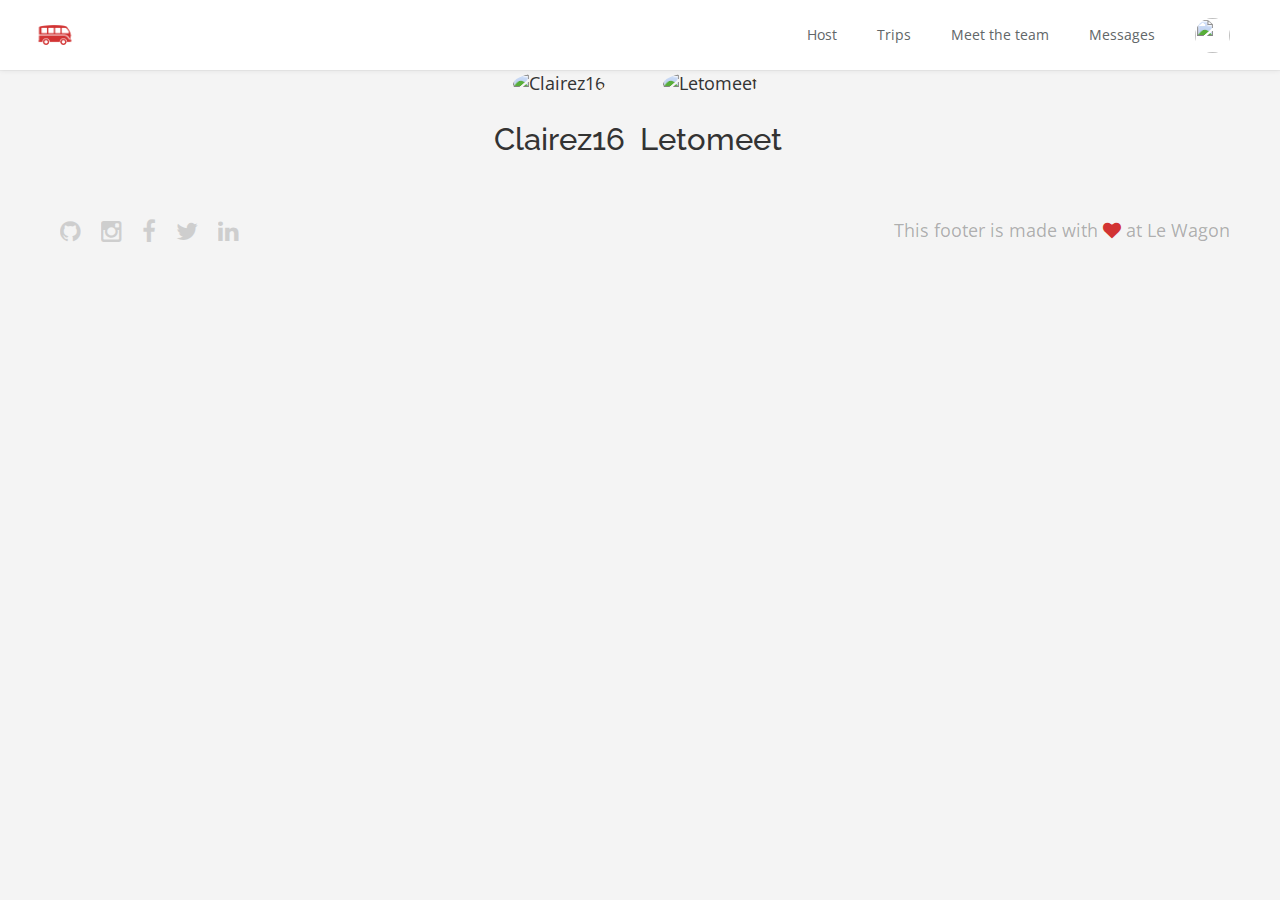
==== team.html @ 9e5330af "Automated commit at 2018-08-06 12:36:46 UTC by middleman-deploy 2.0.0-alpha" ====
<!doctype html>
<html>
  <head>
    <meta charset="utf-8">
    <meta http-equiv="x-ua-compatible" content="ie=edge">
    <meta name="viewport"
          content="width=device-width, initial-scale=1, shrink-to-fit=no">
    <!-- Use the title from a page's frontmatter if it has one -->
    <title></title>
    <link href="stylesheets/application-8ab888d3.css" rel="stylesheet" />
    <script src="javascripts/application-93de88c9.js"></script>
    <link href="images/favicon-f15af148.png" rel="icon" type="image/png" />
  </head>
  <body>
    <!-- layouts/layout.erb -->
<div class="navbar-wagon">
  <!-- Logo -->
  <a href="/" class="navbar-wagon-brand">
    <img src="images/logo-acc9c0ec.png" alt="logo">
  </a>

  <!-- Right Navigation -->
  <div class="navbar-wagon-right hidden-xs hidden-sm">

    <a href="" class="navbar-wagon-item navbar-wagon-link">Host</a>
    <a href="" class="navbar-wagon-item navbar-wagon-link">Trips</a>
    <a href="team.html" class="navbar-wagon-item navbar-wagon-link">Meet the team</a>
    <a href="" class="navbar-wagon-item navbar-wagon-link">Messages</a>

    <!-- Profile picture with dropdown list -->
    <div class="navbar-wagon-item">
      <div class="dropdown">
        <img src="https://kitt.lewagon.com/placeholder/users/ssaunier" class="avatar dropdown-toggle" id="navbar-wagon-menu" data-toggle="dropdown">
        <ul class="dropdown-menu dropdown-menu-right navbar-wagon-dropdown-menu">
          <li><a href="#">Profile</a></li>
          <li><a href="#">Dashboard</a></li>
          <li><a href="#">Log Out</a></li>
        </ul>
      </div>
    </div>
  </div>

  <!-- Dropdown appearing on mobile only -->
  <div class="navbar-wagon-item hidden-md hidden-lg">
    <div class="dropdown">
      <i class="fa fa-bars dropdown-toggle" data-toggle="dropdown"></i>
      <ul class="dropdown-menu dropdown-menu-right navbar-wagon-dropdown-menu">
        <li><a href="#">Host</a></li>
        <li><a href="#">Trips</a></li>
        <li><a href="#">Messagese</a></li>
      </ul>
    </div>
  </div>
</div>

   <!-- inject layouts/_navbar.html.erb -->
<ul class="list-inline text-center">
    <li>
      <img src="https://kitt.lewagon.com/placeholder/users/clairez16" class="img-circle avatar" alt="Clairez16" />
      <h3>Clairez16</h3>
    </li>
    <li>
      <img src="https://kitt.lewagon.com/placeholder/users/letomeet" class="img-circle avatar" alt="Letomeet" />
      <h3>Letomeet</h3>
    </li>
</ul>
                      <!-- Page content is injected here -->
<div class="footer">
  <div class="footer-links">
    <a href="#"><i class="fa fa-github"></i></a>
    <a href="#"><i class="fa fa-instagram"></i></a>
    <a href="#"><i class="fa fa-facebook"></i></a>
    <a href="#"><i class="fa fa-twitter"></i></a>
    <a href="#"><i class="fa fa-linkedin"></i></a>
  </div>
  <div class="footer-copyright">
    This footer is made with <i class="fa fa-heart"></i> at Le Wagon
  </div>
</div>
   <!-- inject layouts/_footer.html.erb -->
    </body>
</html>
---- stylesheets/application-8ab888d3.css ----
@import url("https://fonts.googleapis.com/css?family=Open+Sans:400,300,700|Raleway:400,100,300,700,500");/*!
 * Bootstrap v3.3.7 (http://getbootstrap.com)
 * Copyright 2011-2016 Twitter, Inc.
 * Licensed under MIT (https://github.com/twbs/bootstrap/blob/master/LICENSE)
 *//*! normalize.css v3.0.3 | MIT License | github.com/necolas/normalize.css */html{font-family:sans-serif;-ms-text-size-adjust:100%;-webkit-text-size-adjust:100%}body{margin:0}article,aside,details,figcaption,figure,footer,header,hgroup,main,menu,nav,section,summary{display:block}audio,canvas,progress,video{display:inline-block;vertical-align:baseline}audio:not([controls]){display:none;height:0}[hidden],template{display:none}a{background-color:transparent}a:active,a:hover{outline:0}abbr[title]{border-bottom:1px dotted}b,strong{font-weight:bold}dfn{font-style:italic}h1{font-size:2em;margin:0.67em 0}mark{background:#ff0;color:#000}small{font-size:80%}sub,sup{font-size:75%;line-height:0;position:relative;vertical-align:baseline}sup{top:-0.5em}sub{bottom:-0.25em}img{border:0}svg:not(:root){overflow:hidden}figure{margin:1em 40px}hr{-webkit-box-sizing:content-box;box-sizing:content-box;height:0}pre{overflow:auto}code,kbd,pre,samp{font-family:monospace, monospace;font-size:1em}button,input,optgroup,select,textarea{color:inherit;font:inherit;margin:0}button{overflow:visible}button,select{text-transform:none}button,html input[type="button"],input[type="reset"],input[type="submit"]{-webkit-appearance:button;cursor:pointer}button[disabled],html input[disabled]{cursor:default}button::-moz-focus-inner,input::-moz-focus-inner{border:0;padding:0}input{line-height:normal}input[type="checkbox"],input[type="radio"]{-webkit-box-sizing:border-box;box-sizing:border-box;padding:0}input[type="number"]::-webkit-inner-spin-button,input[type="number"]::-webkit-outer-spin-button{height:auto}input[type="search"]{-webkit-appearance:textfield;-webkit-box-sizing:content-box;box-sizing:content-box}input[type="search"]::-webkit-search-cancel-button,input[type="search"]::-webkit-search-decoration{-webkit-appearance:none}fieldset{border:1px solid #c0c0c0;margin:0 2px;padding:0.35em 0.625em 0.75em}legend{border:0;padding:0}textarea{overflow:auto}optgroup{font-weight:bold}table{border-collapse:collapse;border-spacing:0}td,th{padding:0}/*! Source: https://github.com/h5bp/html5-boilerplate/blob/master/src/css/main.css */@media print{*,*:before,*:after{background:transparent !important;color:#000 !important;-webkit-box-shadow:none !important;box-shadow:none !important;text-shadow:none !important}a,a:visited{text-decoration:underline}a[href]:after{content:" (" attr(href) ")"}abbr[title]:after{content:" (" attr(title) ")"}a[href^="#"]:after,a[href^="javascript:"]:after{content:""}pre,blockquote{border:1px solid #999;page-break-inside:avoid}thead{display:table-header-group}tr,img{page-break-inside:avoid}img{max-width:100% !important}p,h2,h3{orphans:3;widows:3}h2,h3{page-break-after:avoid}.navbar{display:none}.btn>.caret,.dropup>.btn>.caret{border-top-color:#000 !important}.label{border:1px solid #000}.table{border-collapse:collapse !important}.table td,.table th{background-color:#fff !important}.table-bordered th,.table-bordered td{border:1px solid #ddd !important}}@font-face{font-family:'Glyphicons Halflings';src:url("../assets/bootstrap/glyphicons-halflings-regular-86b6f62b.eot");src:url("../assets/bootstrap/glyphicons-halflings-regular-86b6f62b.eot?#iefix") format("embedded-opentype"),url("../assets/bootstrap/glyphicons-halflings-regular-ca35b697.woff2") format("woff2"),url("../assets/bootstrap/glyphicons-halflings-regular-278e49a8.woff") format("woff"),url("../assets/bootstrap/glyphicons-halflings-regular-44bc1850.ttf") format("truetype"),url("../assets/bootstrap/glyphicons-halflings-regular-de51a849.svg#glyphicons_halflingsregular") format("svg")}.glyphicon{position:relative;top:1px;display:inline-block;font-family:'Glyphicons Halflings';font-style:normal;font-weight:normal;line-height:1;-webkit-font-smoothing:antialiased;-moz-osx-font-smoothing:grayscale}.glyphicon-asterisk:before{content:"\002a"}.glyphicon-plus:before{content:"\002b"}.glyphicon-euro:before,.glyphicon-eur:before{content:"\20ac"}.glyphicon-minus:before{content:"\2212"}.glyphicon-cloud:before{content:"\2601"}.glyphicon-envelope:before{content:"\2709"}.glyphicon-pencil:before{content:"\270f"}.glyphicon-glass:before{content:"\e001"}.glyphicon-music:before{content:"\e002"}.glyphicon-search:before{content:"\e003"}.glyphicon-heart:before{content:"\e005"}.glyphicon-star:before{content:"\e006"}.glyphicon-star-empty:before{content:"\e007"}.glyphicon-user:before{content:"\e008"}.glyphicon-film:before{content:"\e009"}.glyphicon-th-large:before{content:"\e010"}.glyphicon-th:before{content:"\e011"}.glyphicon-th-list:before{content:"\e012"}.glyphicon-ok:before{content:"\e013"}.glyphicon-remove:before{content:"\e014"}.glyphicon-zoom-in:before{content:"\e015"}.glyphicon-zoom-out:before{content:"\e016"}.glyphicon-off:before{content:"\e017"}.glyphicon-signal:before{content:"\e018"}.glyphicon-cog:before{content:"\e019"}.glyphicon-trash:before{content:"\e020"}.glyphicon-home:before{content:"\e021"}.glyphicon-file:before{content:"\e022"}.glyphicon-time:before{content:"\e023"}.glyphicon-road:before{content:"\e024"}.glyphicon-download-alt:before{content:"\e025"}.glyphicon-download:before{content:"\e026"}.glyphicon-upload:before{content:"\e027"}.glyphicon-inbox:before{content:"\e028"}.glyphicon-play-circle:before{content:"\e029"}.glyphicon-repeat:before{content:"\e030"}.glyphicon-refresh:before{content:"\e031"}.glyphicon-list-alt:before{content:"\e032"}.glyphicon-lock:before{content:"\e033"}.glyphicon-flag:before{content:"\e034"}.glyphicon-headphones:before{content:"\e035"}.glyphicon-volume-off:before{content:"\e036"}.glyphicon-volume-down:before{content:"\e037"}.glyphicon-volume-up:before{content:"\e038"}.glyphicon-qrcode:before{content:"\e039"}.glyphicon-barcode:before{content:"\e040"}.glyphicon-tag:before{content:"\e041"}.glyphicon-tags:before{content:"\e042"}.glyphicon-book:before{content:"\e043"}.glyphicon-bookmark:before{content:"\e044"}.glyphicon-print:before{content:"\e045"}.glyphicon-camera:before{content:"\e046"}.glyphicon-font:before{content:"\e047"}.glyphicon-bold:before{content:"\e048"}.glyphicon-italic:before{content:"\e049"}.glyphicon-text-height:before{content:"\e050"}.glyphicon-text-width:before{content:"\e051"}.glyphicon-align-left:before{content:"\e052"}.glyphicon-align-center:before{content:"\e053"}.glyphicon-align-right:before{content:"\e054"}.glyphicon-align-justify:before{content:"\e055"}.glyphicon-list:before{content:"\e056"}.glyphicon-indent-left:before{content:"\e057"}.glyphicon-indent-right:before{content:"\e058"}.glyphicon-facetime-video:before{content:"\e059"}.glyphicon-picture:before{content:"\e060"}.glyphicon-map-marker:before{content:"\e062"}.glyphicon-adjust:before{content:"\e063"}.glyphicon-tint:before{content:"\e064"}.glyphicon-edit:before{content:"\e065"}.glyphicon-share:before{content:"\e066"}.glyphicon-check:before{content:"\e067"}.glyphicon-move:before{content:"\e068"}.glyphicon-step-backward:before{content:"\e069"}.glyphicon-fast-backward:before{content:"\e070"}.glyphicon-backward:before{content:"\e071"}.glyphicon-play:before{content:"\e072"}.glyphicon-pause:before{content:"\e073"}.glyphicon-stop:before{content:"\e074"}.glyphicon-forward:before{content:"\e075"}.glyphicon-fast-forward:before{content:"\e076"}.glyphicon-step-forward:before{content:"\e077"}.glyphicon-eject:before{content:"\e078"}.glyphicon-chevron-left:before{content:"\e079"}.glyphicon-chevron-right:before{content:"\e080"}.glyphicon-plus-sign:before{content:"\e081"}.glyphicon-minus-sign:before{content:"\e082"}.glyphicon-remove-sign:before{content:"\e083"}.glyphicon-ok-sign:before{content:"\e084"}.glyphicon-question-sign:before{content:"\e085"}.glyphicon-info-sign:before{content:"\e086"}.glyphicon-screenshot:before{content:"\e087"}.glyphicon-remove-circle:before{content:"\e088"}.glyphicon-ok-circle:before{content:"\e089"}.glyphicon-ban-circle:before{content:"\e090"}.glyphicon-arrow-left:before{content:"\e091"}.glyphicon-arrow-right:before{content:"\e092"}.glyphicon-arrow-up:before{content:"\e093"}.glyphicon-arrow-down:before{content:"\e094"}.glyphicon-share-alt:before{content:"\e095"}.glyphicon-resize-full:before{content:"\e096"}.glyphicon-resize-small:before{content:"\e097"}.glyphicon-exclamation-sign:before{content:"\e101"}.glyphicon-gift:before{content:"\e102"}.glyphicon-leaf:before{content:"\e103"}.glyphicon-fire:before{content:"\e104"}.glyphicon-eye-open:before{content:"\e105"}.glyphicon-eye-close:before{content:"\e106"}.glyphicon-warning-sign:before{content:"\e107"}.glyphicon-plane:before{content:"\e108"}.glyphicon-calendar:before{content:"\e109"}.glyphicon-random:before{content:"\e110"}.glyphicon-comment:before{content:"\e111"}.glyphicon-magnet:before{content:"\e112"}.glyphicon-chevron-up:before{content:"\e113"}.glyphicon-chevron-down:before{content:"\e114"}.glyphicon-retweet:before{content:"\e115"}.glyphicon-shopping-cart:before{content:"\e116"}.glyphicon-folder-close:before{content:"\e117"}.glyphicon-folder-open:before{content:"\e118"}.glyphicon-resize-vertical:before{content:"\e119"}.glyphicon-resize-horizontal:before{content:"\e120"}.glyphicon-hdd:before{content:"\e121"}.glyphicon-bullhorn:before{content:"\e122"}.glyphicon-bell:before{content:"\e123"}.glyphicon-certificate:before{content:"\e124"}.glyphicon-thumbs-up:before{content:"\e125"}.glyphicon-thumbs-down:before{content:"\e126"}.glyphicon-hand-right:before{content:"\e127"}.glyphicon-hand-left:before{content:"\e128"}.glyphicon-hand-up:before{content:"\e129"}.glyphicon-hand-down:before{content:"\e130"}.glyphicon-circle-arrow-right:before{content:"\e131"}.glyphicon-circle-arrow-left:before{content:"\e132"}.glyphicon-circle-arrow-up:before{content:"\e133"}.glyphicon-circle-arrow-down:before{content:"\e134"}.glyphicon-globe:before{content:"\e135"}.glyphicon-wrench:before{content:"\e136"}.glyphicon-tasks:before{content:"\e137"}.glyphicon-filter:before{content:"\e138"}.glyphicon-briefcase:before{content:"\e139"}.glyphicon-fullscreen:before{content:"\e140"}.glyphicon-dashboard:before{content:"\e141"}.glyphicon-paperclip:before{content:"\e142"}.glyphicon-heart-empty:before{content:"\e143"}.glyphicon-link:before{content:"\e144"}.glyphicon-phone:before{content:"\e145"}.glyphicon-pushpin:before{content:"\e146"}.glyphicon-usd:before{content:"\e148"}.glyphicon-gbp:before{content:"\e149"}.glyphicon-sort:before{content:"\e150"}.glyphicon-sort-by-alphabet:before{content:"\e151"}.glyphicon-sort-by-alphabet-alt:before{content:"\e152"}.glyphicon-sort-by-order:before{content:"\e153"}.glyphicon-sort-by-order-alt:before{content:"\e154"}.glyphicon-sort-by-attributes:before{content:"\e155"}.glyphicon-sort-by-attributes-alt:before{content:"\e156"}.glyphicon-unchecked:before{content:"\e157"}.glyphicon-expand:before{content:"\e158"}.glyphicon-collapse-down:before{content:"\e159"}.glyphicon-collapse-up:before{content:"\e160"}.glyphicon-log-in:before{content:"\e161"}.glyphicon-flash:before{content:"\e162"}.glyphicon-log-out:before{content:"\e163"}.glyphicon-new-window:before{content:"\e164"}.glyphicon-record:before{content:"\e165"}.glyphicon-save:before{content:"\e166"}.glyphicon-open:before{content:"\e167"}.glyphicon-saved:before{content:"\e168"}.glyphicon-import:before{content:"\e169"}.glyphicon-export:before{content:"\e170"}.glyphicon-send:before{content:"\e171"}.glyphicon-floppy-disk:before{content:"\e172"}.glyphicon-floppy-saved:before{content:"\e173"}.glyphicon-floppy-remove:before{content:"\e174"}.glyphicon-floppy-save:before{content:"\e175"}.glyphicon-floppy-open:before{content:"\e176"}.glyphicon-credit-card:before{content:"\e177"}.glyphicon-transfer:before{content:"\e178"}.glyphicon-cutlery:before{content:"\e179"}.glyphicon-header:before{content:"\e180"}.glyphicon-compressed:before{content:"\e181"}.glyphicon-earphone:before{content:"\e182"}.glyphicon-phone-alt:before{content:"\e183"}.glyphicon-tower:before{content:"\e184"}.glyphicon-stats:before{content:"\e185"}.glyphicon-sd-video:before{content:"\e186"}.glyphicon-hd-video:before{content:"\e187"}.glyphicon-subtitles:before{content:"\e188"}.glyphicon-sound-stereo:before{content:"\e189"}.glyphicon-sound-dolby:before{content:"\e190"}.glyphicon-sound-5-1:before{content:"\e191"}.glyphicon-sound-6-1:before{content:"\e192"}.glyphicon-sound-7-1:before{content:"\e193"}.glyphicon-copyright-mark:before{content:"\e194"}.glyphicon-registration-mark:before{content:"\e195"}.glyphicon-cloud-download:before{content:"\e197"}.glyphicon-cloud-upload:before{content:"\e198"}.glyphicon-tree-conifer:before{content:"\e199"}.glyphicon-tree-deciduous:before{content:"\e200"}.glyphicon-cd:before{content:"\e201"}.glyphicon-save-file:before{content:"\e202"}.glyphicon-open-file:before{content:"\e203"}.glyphicon-level-up:before{content:"\e204"}.glyphicon-copy:before{content:"\e205"}.glyphicon-paste:before{content:"\e206"}.glyphicon-alert:before{content:"\e209"}.glyphicon-equalizer:before{content:"\e210"}.glyphicon-king:before{content:"\e211"}.glyphicon-queen:before{content:"\e212"}.glyphicon-pawn:before{content:"\e213"}.glyphicon-bishop:before{content:"\e214"}.glyphicon-knight:before{content:"\e215"}.glyphicon-baby-formula:before{content:"\e216"}.glyphicon-tent:before{content:"\26fa"}.glyphicon-blackboard:before{content:"\e218"}.glyphicon-bed:before{content:"\e219"}.glyphicon-apple:before{content:"\f8ff"}.glyphicon-erase:before{content:"\e221"}.glyphicon-hourglass:before{content:"\231b"}.glyphicon-lamp:before{content:"\e223"}.glyphicon-duplicate:before{content:"\e224"}.glyphicon-piggy-bank:before{content:"\e225"}.glyphicon-scissors:before{content:"\e226"}.glyphicon-bitcoin:before{content:"\e227"}.glyphicon-btc:before{content:"\e227"}.glyphicon-xbt:before{content:"\e227"}.glyphicon-yen:before{content:"\00a5"}.glyphicon-jpy:before{content:"\00a5"}.glyphicon-ruble:before{content:"\20bd"}.glyphicon-rub:before{content:"\20bd"}.glyphicon-scale:before{content:"\e230"}.glyphicon-ice-lolly:before{content:"\e231"}.glyphicon-ice-lolly-tasted:before{content:"\e232"}.glyphicon-education:before{content:"\e233"}.glyphicon-option-horizontal:before{content:"\e234"}.glyphicon-option-vertical:before{content:"\e235"}.glyphicon-menu-hamburger:before{content:"\e236"}.glyphicon-modal-window:before{content:"\e237"}.glyphicon-oil:before{content:"\e238"}.glyphicon-grain:before{content:"\e239"}.glyphicon-sunglasses:before{content:"\e240"}.glyphicon-text-size:before{content:"\e241"}.glyphicon-text-color:before{content:"\e242"}.glyphicon-text-background:before{content:"\e243"}.glyphicon-object-align-top:before{content:"\e244"}.glyphicon-object-align-bottom:before{content:"\e245"}.glyphicon-object-align-horizontal:before{content:"\e246"}.glyphicon-object-align-left:before{content:"\e247"}.glyphicon-object-align-vertical:before{content:"\e248"}.glyphicon-object-align-right:before{content:"\e249"}.glyphicon-triangle-right:before{content:"\e250"}.glyphicon-triangle-left:before{content:"\e251"}.glyphicon-triangle-bottom:before{content:"\e252"}.glyphicon-triangle-top:before{content:"\e253"}.glyphicon-console:before{content:"\e254"}.glyphicon-superscript:before{content:"\e255"}.glyphicon-subscript:before{content:"\e256"}.glyphicon-menu-left:before{content:"\e257"}.glyphicon-menu-right:before{content:"\e258"}.glyphicon-menu-down:before{content:"\e259"}.glyphicon-menu-up:before{content:"\e260"}*{-webkit-box-sizing:border-box;box-sizing:border-box}*:before,*:after{-webkit-box-sizing:border-box;box-sizing:border-box}html{font-size:10px;-webkit-tap-highlight-color:transparent}body{font-family:"Open Sans", "Helvetica", "sans-serif";font-size:18px;line-height:1.42857143;color:#333333;background-color:#F4F4F4}input,button,select,textarea{font-family:inherit;font-size:inherit;line-height:inherit}a{color:#469AE0;text-decoration:none}a:hover,a:focus{color:#1f74ba;text-decoration:underline}a:focus{outline:5px auto -webkit-focus-ring-color;outline-offset:-2px}figure{margin:0}img{vertical-align:middle}.img-responsive{display:block;max-width:100%;height:auto}.img-rounded{border-radius:2px}.img-thumbnail{padding:4px;line-height:1.42857143;background-color:#F4F4F4;border:1px solid #ddd;border-radius:2px;-webkit-transition:all 0.2s ease-in-out;transition:all 0.2s ease-in-out;display:inline-block;max-width:100%;height:auto}.img-circle{border-radius:50%}hr{margin-top:25px;margin-bottom:25px;border:0;border-top:1px solid #eeeeee}.sr-only{position:absolute;width:1px;height:1px;margin:-1px;padding:0;overflow:hidden;clip:rect(0, 0, 0, 0);border:0}.sr-only-focusable:active,.sr-only-focusable:focus{position:static;width:auto;height:auto;margin:0;overflow:visible;clip:auto}[role="button"]{cursor:pointer}h1,h2,h3,h4,h5,h6,.h1,.h2,.h3,.h4,.h5,.h6{font-family:"Raleway", "Helvetica", "sans-serif";font-weight:500;line-height:1.1;color:inherit}h1 small,h1 .small,h2 small,h2 .small,h3 small,h3 .small,h4 small,h4 .small,h5 small,h5 .small,h6 small,h6 .small,.h1 small,.h1 .small,.h2 small,.h2 .small,.h3 small,.h3 .small,.h4 small,.h4 .small,.h5 small,.h5 .small,.h6 small,.h6 .small{font-weight:normal;line-height:1;color:#777777}h1,.h1,h2,.h2,h3,.h3{margin-top:25px;margin-bottom:12.5px}h1 small,h1 .small,.h1 small,.h1 .small,h2 small,h2 .small,.h2 small,.h2 .small,h3 small,h3 .small,.h3 small,.h3 .small{font-size:65%}h4,.h4,h5,.h5,h6,.h6{margin-top:12.5px;margin-bottom:12.5px}h4 small,h4 .small,.h4 small,.h4 .small,h5 small,h5 .small,.h5 small,.h5 .small,h6 small,h6 .small,.h6 small,.h6 .small{font-size:75%}h1,.h1{font-size:46px}h2,.h2{font-size:38px}h3,.h3{font-size:31px}h4,.h4{font-size:23px}h5,.h5{font-size:18px}h6,.h6{font-size:16px}p{margin:0 0 12.5px}.lead{margin-bottom:25px;font-size:20px;font-weight:300;line-height:1.4}@media (min-width: 768px){.lead{font-size:27px}}small,.small{font-size:88%}mark,.mark{background-color:#fcf8e3;padding:.2em}.text-left{text-align:left}.text-right{text-align:right}.text-center{text-align:center}.text-justify{text-align:justify}.text-nowrap{white-space:nowrap}.text-lowercase{text-transform:lowercase}.text-uppercase,.initialism{text-transform:uppercase}.text-capitalize{text-transform:capitalize}.text-muted{color:#777777}.text-primary{color:#469AE0}a.text-primary:hover,a.text-primary:focus{color:#2381d0}.text-success{color:#3c763d}a.text-success:hover,a.text-success:focus{color:#2b542c}.text-info{color:#31708f}a.text-info:hover,a.text-info:focus{color:#245269}.text-warning{color:#8a6d3b}a.text-warning:hover,a.text-warning:focus{color:#66512c}.text-danger{color:#a94442}a.text-danger:hover,a.text-danger:focus{color:#843534}.bg-primary{color:#fff}.bg-primary{background-color:#469AE0}a.bg-primary:hover,a.bg-primary:focus{background-color:#2381d0}.bg-success{background-color:#dff0d8}a.bg-success:hover,a.bg-success:focus{background-color:#c1e2b3}.bg-info{background-color:#d9edf7}a.bg-info:hover,a.bg-info:focus{background-color:#afd9ee}.bg-warning{background-color:#fcf8e3}a.bg-warning:hover,a.bg-warning:focus{background-color:#f7ecb5}.bg-danger{background-color:#f2dede}a.bg-danger:hover,a.bg-danger:focus{background-color:#e4b9b9}.page-header{padding-bottom:11.5px;margin:50px 0 25px;border-bottom:1px solid #eeeeee}ul,ol{margin-top:0;margin-bottom:12.5px}ul ul,ul ol,ol ul,ol ol{margin-bottom:0}.list-unstyled{padding-left:0;list-style:none}.list-inline{padding-left:0;list-style:none;margin-left:-5px}.list-inline>li{display:inline-block;padding-left:5px;padding-right:5px}dl{margin-top:0;margin-bottom:25px}dt,dd{line-height:1.42857143}dt{font-weight:bold}dd{margin-left:0}.dl-horizontal dd:before,.dl-horizontal dd:after{content:" ";display:table}.dl-horizontal dd:after{clear:both}@media (min-width: 768px){.dl-horizontal dt{float:left;width:160px;clear:left;text-align:right;overflow:hidden;text-overflow:ellipsis;white-space:nowrap}.dl-horizontal dd{margin-left:180px}}abbr[title],abbr[data-original-title]{cursor:help;border-bottom:1px dotted #777777}.initialism{font-size:90%}blockquote{padding:12.5px 25px;margin:0 0 25px;font-size:22.5px;border-left:5px solid #eeeeee}blockquote p:last-child,blockquote ul:last-child,blockquote ol:last-child{margin-bottom:0}blockquote footer,blockquote small,blockquote .small{display:block;font-size:80%;line-height:1.42857143;color:#777777}blockquote footer:before,blockquote small:before,blockquote .small:before{content:'\2014 \00A0'}.blockquote-reverse,blockquote.pull-right{padding-right:15px;padding-left:0;border-right:5px solid #eeeeee;border-left:0;text-align:right}.blockquote-reverse footer:before,.blockquote-reverse small:before,.blockquote-reverse .small:before,blockquote.pull-right footer:before,blockquote.pull-right small:before,blockquote.pull-right .small:before{content:''}.blockquote-reverse footer:after,.blockquote-reverse small:after,.blockquote-reverse .small:after,blockquote.pull-right footer:after,blockquote.pull-right small:after,blockquote.pull-right .small:after{content:'\00A0 \2014'}address{margin-bottom:25px;font-style:normal;line-height:1.42857143}code,kbd,pre,samp{font-family:Menlo, Monaco, Consolas, "Courier New", monospace}code{padding:2px 4px;font-size:90%;color:#c7254e;background-color:#f9f2f4;border-radius:2px}kbd{padding:2px 4px;font-size:90%;color:#fff;background-color:#333;border-radius:2px;-webkit-box-shadow:inset 0 -1px 0 rgba(0,0,0,0.25);box-shadow:inset 0 -1px 0 rgba(0,0,0,0.25)}kbd kbd{padding:0;font-size:100%;font-weight:bold;-webkit-box-shadow:none;box-shadow:none}pre{display:block;padding:12px;margin:0 0 12.5px;font-size:17px;line-height:1.42857143;word-break:break-all;word-wrap:break-word;color:#333333;background-color:#f5f5f5;border:1px solid #ccc;border-radius:2px}pre code{padding:0;font-size:inherit;color:inherit;white-space:pre-wrap;background-color:transparent;border-radius:0}.pre-scrollable{max-height:340px;overflow-y:scroll}.container{margin-right:auto;margin-left:auto;padding-left:15px;padding-right:15px}.container:before,.container:after{content:" ";display:table}.container:after{clear:both}@media (min-width: 768px){.container{width:750px}}@media (min-width: 992px){.container{width:970px}}@media (min-width: 1200px){.container{width:1170px}}.container-fluid{margin-right:auto;margin-left:auto;padding-left:15px;padding-right:15px}.container-fluid:before,.container-fluid:after{content:" ";display:table}.container-fluid:after{clear:both}.row{margin-left:-15px;margin-right:-15px}.row:before,.row:after{content:" ";display:table}.row:after{clear:both}.col-xs-1,.col-sm-1,.col-md-1,.col-lg-1,.col-xs-2,.col-sm-2,.col-md-2,.col-lg-2,.col-xs-3,.col-sm-3,.col-md-3,.col-lg-3,.col-xs-4,.col-sm-4,.col-md-4,.col-lg-4,.col-xs-5,.col-sm-5,.col-md-5,.col-lg-5,.col-xs-6,.col-sm-6,.col-md-6,.col-lg-6,.col-xs-7,.col-sm-7,.col-md-7,.col-lg-7,.col-xs-8,.col-sm-8,.col-md-8,.col-lg-8,.col-xs-9,.col-sm-9,.col-md-9,.col-lg-9,.col-xs-10,.col-sm-10,.col-md-10,.col-lg-10,.col-xs-11,.col-sm-11,.col-md-11,.col-lg-11,.col-xs-12,.col-sm-12,.col-md-12,.col-lg-12{position:relative;min-height:1px;padding-left:15px;padding-right:15px}.col-xs-1,.col-xs-2,.col-xs-3,.col-xs-4,.col-xs-5,.col-xs-6,.col-xs-7,.col-xs-8,.col-xs-9,.col-xs-10,.col-xs-11,.col-xs-12{float:left}.col-xs-1{width:8.33333333%}.col-xs-2{width:16.66666667%}.col-xs-3{width:25%}.col-xs-4{width:33.33333333%}.col-xs-5{width:41.66666667%}.col-xs-6{width:50%}.col-xs-7{width:58.33333333%}.col-xs-8{width:66.66666667%}.col-xs-9{width:75%}.col-xs-10{width:83.33333333%}.col-xs-11{width:91.66666667%}.col-xs-12{width:100%}.col-xs-pull-0{right:auto}.col-xs-pull-1{right:8.33333333%}.col-xs-pull-2{right:16.66666667%}.col-xs-pull-3{right:25%}.col-xs-pull-4{right:33.33333333%}.col-xs-pull-5{right:41.66666667%}.col-xs-pull-6{right:50%}.col-xs-pull-7{right:58.33333333%}.col-xs-pull-8{right:66.66666667%}.col-xs-pull-9{right:75%}.col-xs-pull-10{right:83.33333333%}.col-xs-pull-11{right:91.66666667%}.col-xs-pull-12{right:100%}.col-xs-push-0{left:auto}.col-xs-push-1{left:8.33333333%}.col-xs-push-2{left:16.66666667%}.col-xs-push-3{left:25%}.col-xs-push-4{left:33.33333333%}.col-xs-push-5{left:41.66666667%}.col-xs-push-6{left:50%}.col-xs-push-7{left:58.33333333%}.col-xs-push-8{left:66.66666667%}.col-xs-push-9{left:75%}.col-xs-push-10{left:83.33333333%}.col-xs-push-11{left:91.66666667%}.col-xs-push-12{left:100%}.col-xs-offset-0{margin-left:0%}.col-xs-offset-1{margin-left:8.33333333%}.col-xs-offset-2{margin-left:16.66666667%}.col-xs-offset-3{margin-left:25%}.col-xs-offset-4{margin-left:33.33333333%}.col-xs-offset-5{margin-left:41.66666667%}.col-xs-offset-6{margin-left:50%}.col-xs-offset-7{margin-left:58.33333333%}.col-xs-offset-8{margin-left:66.66666667%}.col-xs-offset-9{margin-left:75%}.col-xs-offset-10{margin-left:83.33333333%}.col-xs-offset-11{margin-left:91.66666667%}.col-xs-offset-12{margin-left:100%}@media (min-width: 768px){.col-sm-1,.col-sm-2,.col-sm-3,.col-sm-4,.col-sm-5,.col-sm-6,.col-sm-7,.col-sm-8,.col-sm-9,.col-sm-10,.col-sm-11,.col-sm-12{float:left}.col-sm-1{width:8.33333333%}.col-sm-2{width:16.66666667%}.col-sm-3{width:25%}.col-sm-4{width:33.33333333%}.col-sm-5{width:41.66666667%}.col-sm-6{width:50%}.col-sm-7{width:58.33333333%}.col-sm-8{width:66.66666667%}.col-sm-9{width:75%}.col-sm-10{width:83.33333333%}.col-sm-11{width:91.66666667%}.col-sm-12{width:100%}.col-sm-pull-0{right:auto}.col-sm-pull-1{right:8.33333333%}.col-sm-pull-2{right:16.66666667%}.col-sm-pull-3{right:25%}.col-sm-pull-4{right:33.33333333%}.col-sm-pull-5{right:41.66666667%}.col-sm-pull-6{right:50%}.col-sm-pull-7{right:58.33333333%}.col-sm-pull-8{right:66.66666667%}.col-sm-pull-9{right:75%}.col-sm-pull-10{right:83.33333333%}.col-sm-pull-11{right:91.66666667%}.col-sm-pull-12{right:100%}.col-sm-push-0{left:auto}.col-sm-push-1{left:8.33333333%}.col-sm-push-2{left:16.66666667%}.col-sm-push-3{left:25%}.col-sm-push-4{left:33.33333333%}.col-sm-push-5{left:41.66666667%}.col-sm-push-6{left:50%}.col-sm-push-7{left:58.33333333%}.col-sm-push-8{left:66.66666667%}.col-sm-push-9{left:75%}.col-sm-push-10{left:83.33333333%}.col-sm-push-11{left:91.66666667%}.col-sm-push-12{left:100%}.col-sm-offset-0{margin-left:0%}.col-sm-offset-1{margin-left:8.33333333%}.col-sm-offset-2{margin-left:16.66666667%}.col-sm-offset-3{margin-left:25%}.col-sm-offset-4{margin-left:33.33333333%}.col-sm-offset-5{margin-left:41.66666667%}.col-sm-offset-6{margin-left:50%}.col-sm-offset-7{margin-left:58.33333333%}.col-sm-offset-8{margin-left:66.66666667%}.col-sm-offset-9{margin-left:75%}.col-sm-offset-10{margin-left:83.33333333%}.col-sm-offset-11{margin-left:91.66666667%}.col-sm-offset-12{margin-left:100%}}@media (min-width: 992px){.col-md-1,.col-md-2,.col-md-3,.col-md-4,.col-md-5,.col-md-6,.col-md-7,.col-md-8,.col-md-9,.col-md-10,.col-md-11,.col-md-12{float:left}.col-md-1{width:8.33333333%}.col-md-2{width:16.66666667%}.col-md-3{width:25%}.col-md-4{width:33.33333333%}.col-md-5{width:41.66666667%}.col-md-6{width:50%}.col-md-7{width:58.33333333%}.col-md-8{width:66.66666667%}.col-md-9{width:75%}.col-md-10{width:83.33333333%}.col-md-11{width:91.66666667%}.col-md-12{width:100%}.col-md-pull-0{right:auto}.col-md-pull-1{right:8.33333333%}.col-md-pull-2{right:16.66666667%}.col-md-pull-3{right:25%}.col-md-pull-4{right:33.33333333%}.col-md-pull-5{right:41.66666667%}.col-md-pull-6{right:50%}.col-md-pull-7{right:58.33333333%}.col-md-pull-8{right:66.66666667%}.col-md-pull-9{right:75%}.col-md-pull-10{right:83.33333333%}.col-md-pull-11{right:91.66666667%}.col-md-pull-12{right:100%}.col-md-push-0{left:auto}.col-md-push-1{left:8.33333333%}.col-md-push-2{left:16.66666667%}.col-md-push-3{left:25%}.col-md-push-4{left:33.33333333%}.col-md-push-5{left:41.66666667%}.col-md-push-6{left:50%}.col-md-push-7{left:58.33333333%}.col-md-push-8{left:66.66666667%}.col-md-push-9{left:75%}.col-md-push-10{left:83.33333333%}.col-md-push-11{left:91.66666667%}.col-md-push-12{left:100%}.col-md-offset-0{margin-left:0%}.col-md-offset-1{margin-left:8.33333333%}.col-md-offset-2{margin-left:16.66666667%}.col-md-offset-3{margin-left:25%}.col-md-offset-4{margin-left:33.33333333%}.col-md-offset-5{margin-left:41.66666667%}.col-md-offset-6{margin-left:50%}.col-md-offset-7{margin-left:58.33333333%}.col-md-offset-8{margin-left:66.66666667%}.col-md-offset-9{margin-left:75%}.col-md-offset-10{margin-left:83.33333333%}.col-md-offset-11{margin-left:91.66666667%}.col-md-offset-12{margin-left:100%}}@media (min-width: 1200px){.col-lg-1,.col-lg-2,.col-lg-3,.col-lg-4,.col-lg-5,.col-lg-6,.col-lg-7,.col-lg-8,.col-lg-9,.col-lg-10,.col-lg-11,.col-lg-12{float:left}.col-lg-1{width:8.33333333%}.col-lg-2{width:16.66666667%}.col-lg-3{width:25%}.col-lg-4{width:33.33333333%}.col-lg-5{width:41.66666667%}.col-lg-6{width:50%}.col-lg-7{width:58.33333333%}.col-lg-8{width:66.66666667%}.col-lg-9{width:75%}.col-lg-10{width:83.33333333%}.col-lg-11{width:91.66666667%}.col-lg-12{width:100%}.col-lg-pull-0{right:auto}.col-lg-pull-1{right:8.33333333%}.col-lg-pull-2{right:16.66666667%}.col-lg-pull-3{right:25%}.col-lg-pull-4{right:33.33333333%}.col-lg-pull-5{right:41.66666667%}.col-lg-pull-6{right:50%}.col-lg-pull-7{right:58.33333333%}.col-lg-pull-8{right:66.66666667%}.col-lg-pull-9{right:75%}.col-lg-pull-10{right:83.33333333%}.col-lg-pull-11{right:91.66666667%}.col-lg-pull-12{right:100%}.col-lg-push-0{left:auto}.col-lg-push-1{left:8.33333333%}.col-lg-push-2{left:16.66666667%}.col-lg-push-3{left:25%}.col-lg-push-4{left:33.33333333%}.col-lg-push-5{left:41.66666667%}.col-lg-push-6{left:50%}.col-lg-push-7{left:58.33333333%}.col-lg-push-8{left:66.66666667%}.col-lg-push-9{left:75%}.col-lg-push-10{left:83.33333333%}.col-lg-push-11{left:91.66666667%}.col-lg-push-12{left:100%}.col-lg-offset-0{margin-left:0%}.col-lg-offset-1{margin-left:8.33333333%}.col-lg-offset-2{margin-left:16.66666667%}.col-lg-offset-3{margin-left:25%}.col-lg-offset-4{margin-left:33.33333333%}.col-lg-offset-5{margin-left:41.66666667%}.col-lg-offset-6{margin-left:50%}.col-lg-offset-7{margin-left:58.33333333%}.col-lg-offset-8{margin-left:66.66666667%}.col-lg-offset-9{margin-left:75%}.col-lg-offset-10{margin-left:83.33333333%}.col-lg-offset-11{margin-left:91.66666667%}.col-lg-offset-12{margin-left:100%}}table{background-color:transparent}caption{padding-top:8px;padding-bottom:8px;color:#777777;text-align:left}th{text-align:left}.table{width:100%;max-width:100%;margin-bottom:25px}.table>thead>tr>th,.table>thead>tr>td,.table>tbody>tr>th,.table>tbody>tr>td,.table>tfoot>tr>th,.table>tfoot>tr>td{padding:8px;line-height:1.42857143;vertical-align:top;border-top:1px solid #ddd}.table>thead>tr>th{vertical-align:bottom;border-bottom:2px solid #ddd}.table>caption+thead>tr:first-child>th,.table>caption+thead>tr:first-child>td,.table>colgroup+thead>tr:first-child>th,.table>colgroup+thead>tr:first-child>td,.table>thead:first-child>tr:first-child>th,.table>thead:first-child>tr:first-child>td{border-top:0}.table>tbody+tbody{border-top:2px solid #ddd}.table .table{background-color:#F4F4F4}.table-condensed>thead>tr>th,.table-condensed>thead>tr>td,.table-condensed>tbody>tr>th,.table-condensed>tbody>tr>td,.table-condensed>tfoot>tr>th,.table-condensed>tfoot>tr>td{padding:5px}.table-bordered{border:1px solid #ddd}.table-bordered>thead>tr>th,.table-bordered>thead>tr>td,.table-bordered>tbody>tr>th,.table-bordered>tbody>tr>td,.table-bordered>tfoot>tr>th,.table-bordered>tfoot>tr>td{border:1px solid #ddd}.table-bordered>thead>tr>th,.table-bordered>thead>tr>td{border-bottom-width:2px}.table-striped>tbody>tr:nth-of-type(odd){background-color:#f9f9f9}.table-hover>tbody>tr:hover{background-color:#f5f5f5}table col[class*="col-"]{position:static;float:none;display:table-column}table td[class*="col-"],table th[class*="col-"]{position:static;float:none;display:table-cell}.table>thead>tr>td.active,.table>thead>tr>th.active,.table>thead>tr.active>td,.table>thead>tr.active>th,.table>tbody>tr>td.active,.table>tbody>tr>th.active,.table>tbody>tr.active>td,.table>tbody>tr.active>th,.table>tfoot>tr>td.active,.table>tfoot>tr>th.active,.table>tfoot>tr.active>td,.table>tfoot>tr.active>th{background-color:#f5f5f5}.table-hover>tbody>tr>td.active:hover,.table-hover>tbody>tr>th.active:hover,.table-hover>tbody>tr.active:hover>td,.table-hover>tbody>tr:hover>.active,.table-hover>tbody>tr.active:hover>th{background-color:#e8e8e8}.table>thead>tr>td.success,.table>thead>tr>th.success,.table>thead>tr.success>td,.table>thead>tr.success>th,.table>tbody>tr>td.success,.table>tbody>tr>th.success,.table>tbody>tr.success>td,.table>tbody>tr.success>th,.table>tfoot>tr>td.success,.table>tfoot>tr>th.success,.table>tfoot>tr.success>td,.table>tfoot>tr.success>th{background-color:#dff0d8}.table-hover>tbody>tr>td.success:hover,.table-hover>tbody>tr>th.success:hover,.table-hover>tbody>tr.success:hover>td,.table-hover>tbody>tr:hover>.success,.table-hover>tbody>tr.success:hover>th{background-color:#d0e9c6}.table>thead>tr>td.info,.table>thead>tr>th.info,.table>thead>tr.info>td,.table>thead>tr.info>th,.table>tbody>tr>td.info,.table>tbody>tr>th.info,.table>tbody>tr.info>td,.table>tbody>tr.info>th,.table>tfoot>tr>td.info,.table>tfoot>tr>th.info,.table>tfoot>tr.info>td,.table>tfoot>tr.info>th{background-color:#d9edf7}.table-hover>tbody>tr>td.info:hover,.table-hover>tbody>tr>th.info:hover,.table-hover>tbody>tr.info:hover>td,.table-hover>tbody>tr:hover>.info,.table-hover>tbody>tr.info:hover>th{background-color:#c4e3f3}.table>thead>tr>td.warning,.table>thead>tr>th.warning,.table>thead>tr.warning>td,.table>thead>tr.warning>th,.table>tbody>tr>td.warning,.table>tbody>tr>th.warning,.table>tbody>tr.warning>td,.table>tbody>tr.warning>th,.table>tfoot>tr>td.warning,.table>tfoot>tr>th.warning,.table>tfoot>tr.warning>td,.table>tfoot>tr.warning>th{background-color:#fcf8e3}.table-hover>tbody>tr>td.warning:hover,.table-hover>tbody>tr>th.warning:hover,.table-hover>tbody>tr.warning:hover>td,.table-hover>tbody>tr:hover>.warning,.table-hover>tbody>tr.warning:hover>th{background-color:#faf2cc}.table>thead>tr>td.danger,.table>thead>tr>th.danger,.table>thead>tr.danger>td,.table>thead>tr.danger>th,.table>tbody>tr>td.danger,.table>tbody>tr>th.danger,.table>tbody>tr.danger>td,.table>tbody>tr.danger>th,.table>tfoot>tr>td.danger,.table>tfoot>tr>th.danger,.table>tfoot>tr.danger>td,.table>tfoot>tr.danger>th{background-color:#f2dede}.table-hover>tbody>tr>td.danger:hover,.table-hover>tbody>tr>th.danger:hover,.table-hover>tbody>tr.danger:hover>td,.table-hover>tbody>tr:hover>.danger,.table-hover>tbody>tr.danger:hover>th{background-color:#ebcccc}.table-responsive{overflow-x:auto;min-height:0.01%}@media screen and (max-width: 767px){.table-responsive{width:100%;margin-bottom:18.75px;overflow-y:hidden;-ms-overflow-style:-ms-autohiding-scrollbar;border:1px solid #ddd}.table-responsive>.table{margin-bottom:0}.table-responsive>.table>thead>tr>th,.table-responsive>.table>thead>tr>td,.table-responsive>.table>tbody>tr>th,.table-responsive>.table>tbody>tr>td,.table-responsive>.table>tfoot>tr>th,.table-responsive>.table>tfoot>tr>td{white-space:nowrap}.table-responsive>.table-bordered{border:0}.table-responsive>.table-bordered>thead>tr>th:first-child,.table-responsive>.table-bordered>thead>tr>td:first-child,.table-responsive>.table-bordered>tbody>tr>th:first-child,.table-responsive>.table-bordered>tbody>tr>td:first-child,.table-responsive>.table-bordered>tfoot>tr>th:first-child,.table-responsive>.table-bordered>tfoot>tr>td:first-child{border-left:0}.table-responsive>.table-bordered>thead>tr>th:last-child,.table-responsive>.table-bordered>thead>tr>td:last-child,.table-responsive>.table-bordered>tbody>tr>th:last-child,.table-responsive>.table-bordered>tbody>tr>td:last-child,.table-responsive>.table-bordered>tfoot>tr>th:last-child,.table-responsive>.table-bordered>tfoot>tr>td:last-child{border-right:0}.table-responsive>.table-bordered>tbody>tr:last-child>th,.table-responsive>.table-bordered>tbody>tr:last-child>td,.table-responsive>.table-bordered>tfoot>tr:last-child>th,.table-responsive>.table-bordered>tfoot>tr:last-child>td{border-bottom:0}}fieldset{padding:0;margin:0;border:0;min-width:0}legend{display:block;width:100%;padding:0;margin-bottom:25px;font-size:27px;line-height:inherit;color:#333333;border:0;border-bottom:1px solid #e5e5e5}label{display:inline-block;max-width:100%;margin-bottom:5px;font-weight:bold}input[type="search"]{-webkit-box-sizing:border-box;box-sizing:border-box}input[type="radio"],input[type="checkbox"]{margin:4px 0 0;margin-top:1px \9;line-height:normal}input[type="file"]{display:block}input[type="range"]{display:block;width:100%}select[multiple],select[size]{height:auto}input[type="file"]:focus,input[type="radio"]:focus,input[type="checkbox"]:focus{outline:5px auto -webkit-focus-ring-color;outline-offset:-2px}output{display:block;padding-top:7px;font-size:18px;line-height:1.42857143;color:#000000}.form-control{display:block;width:100%;height:39px;padding:6px 12px;font-size:18px;line-height:1.42857143;color:#000000;background-color:#fff;background-image:none;border:1px solid #ccc;border-radius:2px;-webkit-box-shadow:inset 0 1px 1px rgba(0,0,0,0.075);box-shadow:inset 0 1px 1px rgba(0,0,0,0.075);-webkit-transition:border-color ease-in-out 0.15s, box-shadow ease-in-out 0.15s;-webkit-transition:border-color ease-in-out 0.15s, -webkit-box-shadow ease-in-out 0.15s;transition:border-color ease-in-out 0.15s, -webkit-box-shadow ease-in-out 0.15s;transition:border-color ease-in-out 0.15s, box-shadow ease-in-out 0.15s;transition:border-color ease-in-out 0.15s, box-shadow ease-in-out 0.15s, -webkit-box-shadow ease-in-out 0.15s}.form-control:focus{border-color:#66afe9;outline:0;-webkit-box-shadow:inset 0 1px 1px rgba(0,0,0,0.075),0 0 8px rgba(102,175,233,0.6);box-shadow:inset 0 1px 1px rgba(0,0,0,0.075),0 0 8px rgba(102,175,233,0.6)}.form-control::-moz-placeholder{color:#999;opacity:1}.form-control:-ms-input-placeholder{color:#999}.form-control::-webkit-input-placeholder{color:#999}.form-control::-ms-expand{border:0;background-color:transparent}.form-control[disabled],.form-control[readonly],fieldset[disabled] .form-control{background-color:#eeeeee;opacity:1}.form-control[disabled],fieldset[disabled] .form-control{cursor:not-allowed}textarea.form-control{height:auto}input[type="search"]{-webkit-appearance:none}@media screen and (-webkit-min-device-pixel-ratio: 0){input[type="date"].form-control,input[type="time"].form-control,input[type="datetime-local"].form-control,input[type="month"].form-control{line-height:39px}input[type="date"].input-sm,.input-group-sm>input[type="date"].form-control,.input-group-sm>input[type="date"].input-group-addon,.input-group-sm>.input-group-btn>input[type="date"].btn,.input-group-sm input[type="date"],input[type="time"].input-sm,.input-group-sm>input[type="time"].form-control,.input-group-sm>input[type="time"].input-group-addon,.input-group-sm>.input-group-btn>input[type="time"].btn,.input-group-sm input[type="time"],input[type="datetime-local"].input-sm,.input-group-sm>input[type="datetime-local"].form-control,.input-group-sm>input[type="datetime-local"].input-group-addon,.input-group-sm>.input-group-btn>input[type="datetime-local"].btn,.input-group-sm input[type="datetime-local"],input[type="month"].input-sm,.input-group-sm>input[type="month"].form-control,.input-group-sm>input[type="month"].input-group-addon,.input-group-sm>.input-group-btn>input[type="month"].btn,.input-group-sm input[type="month"]{line-height:36px}input[type="date"].input-lg,.input-group-lg>input[type="date"].form-control,.input-group-lg>input[type="date"].input-group-addon,.input-group-lg>.input-group-btn>input[type="date"].btn,.input-group-lg input[type="date"],input[type="time"].input-lg,.input-group-lg>input[type="time"].form-control,.input-group-lg>input[type="time"].input-group-addon,.input-group-lg>.input-group-btn>input[type="time"].btn,.input-group-lg input[type="time"],input[type="datetime-local"].input-lg,.input-group-lg>input[type="datetime-local"].form-control,.input-group-lg>input[type="datetime-local"].input-group-addon,.input-group-lg>.input-group-btn>input[type="datetime-local"].btn,.input-group-lg input[type="datetime-local"],input[type="month"].input-lg,.input-group-lg>input[type="month"].form-control,.input-group-lg>input[type="month"].input-group-addon,.input-group-lg>.input-group-btn>input[type="month"].btn,.input-group-lg input[type="month"]{line-height:53px}}.form-group{margin-bottom:15px}.radio,.checkbox{position:relative;display:block;margin-top:10px;margin-bottom:10px}.radio label,.checkbox label{min-height:25px;padding-left:20px;margin-bottom:0;font-weight:normal;cursor:pointer}.radio input[type="radio"],.radio-inline input[type="radio"],.checkbox input[type="checkbox"],.checkbox-inline input[type="checkbox"]{position:absolute;margin-left:-20px;margin-top:4px \9}.radio+.radio,.checkbox+.checkbox{margin-top:-5px}.radio-inline,.checkbox-inline{position:relative;display:inline-block;padding-left:20px;margin-bottom:0;vertical-align:middle;font-weight:normal;cursor:pointer}.radio-inline+.radio-inline,.checkbox-inline+.checkbox-inline{margin-top:0;margin-left:10px}input[type="radio"][disabled],input[type="radio"].disabled,fieldset[disabled] input[type="radio"],input[type="checkbox"][disabled],input[type="checkbox"].disabled,fieldset[disabled] input[type="checkbox"]{cursor:not-allowed}.radio-inline.disabled,fieldset[disabled] .radio-inline,.checkbox-inline.disabled,fieldset[disabled] .checkbox-inline{cursor:not-allowed}.radio.disabled label,fieldset[disabled] .radio label,.checkbox.disabled label,fieldset[disabled] .checkbox label{cursor:not-allowed}.form-control-static{padding-top:7px;padding-bottom:7px;margin-bottom:0;min-height:43px}.form-control-static.input-lg,.input-group-lg>.form-control-static.form-control,.input-group-lg>.form-control-static.input-group-addon,.input-group-lg>.input-group-btn>.form-control-static.btn,.form-control-static.input-sm,.input-group-sm>.form-control-static.form-control,.input-group-sm>.form-control-static.input-group-addon,.input-group-sm>.input-group-btn>.form-control-static.btn{padding-left:0;padding-right:0}.input-sm,.input-group-sm>.form-control,.input-group-sm>.input-group-addon,.input-group-sm>.input-group-btn>.btn{height:36px;padding:5px 10px;font-size:16px;line-height:1.5;border-radius:2px}select.input-sm,.input-group-sm>select.form-control,.input-group-sm>select.input-group-addon,.input-group-sm>.input-group-btn>select.btn{height:36px;line-height:36px}textarea.input-sm,.input-group-sm>textarea.form-control,.input-group-sm>textarea.input-group-addon,.input-group-sm>.input-group-btn>textarea.btn,select[multiple].input-sm,.input-group-sm>select[multiple].form-control,.input-group-sm>select[multiple].input-group-addon,.input-group-sm>.input-group-btn>select[multiple].btn{height:auto}.form-group-sm .form-control{height:36px;padding:5px 10px;font-size:16px;line-height:1.5;border-radius:2px}.form-group-sm select.form-control{height:36px;line-height:36px}.form-group-sm textarea.form-control,.form-group-sm select[multiple].form-control{height:auto}.form-group-sm .form-control-static{height:36px;min-height:41px;padding:6px 10px;font-size:16px;line-height:1.5}.input-lg,.input-group-lg>.form-control,.input-group-lg>.input-group-addon,.input-group-lg>.input-group-btn>.btn{height:53px;padding:10px 16px;font-size:23px;line-height:1.3333333;border-radius:2px}select.input-lg,.input-group-lg>select.form-control,.input-group-lg>select.input-group-addon,.input-group-lg>.input-group-btn>select.btn{height:53px;line-height:53px}textarea.input-lg,.input-group-lg>textarea.form-control,.input-group-lg>textarea.input-group-addon,.input-group-lg>.input-group-btn>textarea.btn,select[multiple].input-lg,.input-group-lg>select[multiple].form-control,.input-group-lg>select[multiple].input-group-addon,.input-group-lg>.input-group-btn>select[multiple].btn{height:auto}.form-group-lg .form-control{height:53px;padding:10px 16px;font-size:23px;line-height:1.3333333;border-radius:2px}.form-group-lg select.form-control{height:53px;line-height:53px}.form-group-lg textarea.form-control,.form-group-lg select[multiple].form-control{height:auto}.form-group-lg .form-control-static{height:53px;min-height:48px;padding:11px 16px;font-size:23px;line-height:1.3333333}.has-feedback{position:relative}.has-feedback .form-control{padding-right:48.75px}.form-control-feedback{position:absolute;top:0;right:0;z-index:2;display:block;width:39px;height:39px;line-height:39px;text-align:center;pointer-events:none}.input-lg+.form-control-feedback,.input-group-lg>.form-control+.form-control-feedback,.input-group-lg>.input-group-addon+.form-control-feedback,.input-group-lg>.input-group-btn>.btn+.form-control-feedback,.input-group-lg+.form-control-feedback,.form-group-lg .form-control+.form-control-feedback{width:53px;height:53px;line-height:53px}.input-sm+.form-control-feedback,.input-group-sm>.form-control+.form-control-feedback,.input-group-sm>.input-group-addon+.form-control-feedback,.input-group-sm>.input-group-btn>.btn+.form-control-feedback,.input-group-sm+.form-control-feedback,.form-group-sm .form-control+.form-control-feedback{width:36px;height:36px;line-height:36px}.has-success .help-block,.has-success .control-label,.has-success .radio,.has-success .checkbox,.has-success .radio-inline,.has-success .checkbox-inline,.has-success.radio label,.has-success.checkbox label,.has-success.radio-inline label,.has-success.checkbox-inline label{color:#3c763d}.has-success .form-control{border-color:#3c763d;-webkit-box-shadow:inset 0 1px 1px rgba(0,0,0,0.075);box-shadow:inset 0 1px 1px rgba(0,0,0,0.075)}.has-success .form-control:focus{border-color:#2b542c;-webkit-box-shadow:inset 0 1px 1px rgba(0,0,0,0.075),0 0 6px #67b168;box-shadow:inset 0 1px 1px rgba(0,0,0,0.075),0 0 6px #67b168}.has-success .input-group-addon{color:#3c763d;border-color:#3c763d;background-color:#dff0d8}.has-success .form-control-feedback{color:#3c763d}.has-warning .help-block,.has-warning .control-label,.has-warning .radio,.has-warning .checkbox,.has-warning .radio-inline,.has-warning .checkbox-inline,.has-warning.radio label,.has-warning.checkbox label,.has-warning.radio-inline label,.has-warning.checkbox-inline label{color:#8a6d3b}.has-warning .form-control{border-color:#8a6d3b;-webkit-box-shadow:inset 0 1px 1px rgba(0,0,0,0.075);box-shadow:inset 0 1px 1px rgba(0,0,0,0.075)}.has-warning .form-control:focus{border-color:#66512c;-webkit-box-shadow:inset 0 1px 1px rgba(0,0,0,0.075),0 0 6px #c0a16b;box-shadow:inset 0 1px 1px rgba(0,0,0,0.075),0 0 6px #c0a16b}.has-warning .input-group-addon{color:#8a6d3b;border-color:#8a6d3b;background-color:#fcf8e3}.has-warning .form-control-feedback{color:#8a6d3b}.has-error .help-block,.has-error .control-label,.has-error .radio,.has-error .checkbox,.has-error .radio-inline,.has-error .checkbox-inline,.has-error.radio label,.has-error.checkbox label,.has-error.radio-inline label,.has-error.checkbox-inline label{color:#a94442}.has-error .form-control{border-color:#a94442;-webkit-box-shadow:inset 0 1px 1px rgba(0,0,0,0.075);box-shadow:inset 0 1px 1px rgba(0,0,0,0.075)}.has-error .form-control:focus{border-color:#843534;-webkit-box-shadow:inset 0 1px 1px rgba(0,0,0,0.075),0 0 6px #ce8483;box-shadow:inset 0 1px 1px rgba(0,0,0,0.075),0 0 6px #ce8483}.has-error .input-group-addon{color:#a94442;border-color:#a94442;background-color:#f2dede}.has-error .form-control-feedback{color:#a94442}.has-feedback label ~ .form-control-feedback{top:30px}.has-feedback label.sr-only ~ .form-control-feedback{top:0}.help-block{display:block;margin-top:5px;margin-bottom:10px;color:#737373}@media (min-width: 768px){.form-inline .form-group{display:inline-block;margin-bottom:0;vertical-align:middle}.form-inline .form-control{display:inline-block;width:auto;vertical-align:middle}.form-inline .form-control-static{display:inline-block}.form-inline .input-group{display:inline-table;vertical-align:middle}.form-inline .input-group .input-group-addon,.form-inline .input-group .input-group-btn,.form-inline .input-group .form-control{width:auto}.form-inline .input-group>.form-control{width:100%}.form-inline .control-label{margin-bottom:0;vertical-align:middle}.form-inline .radio,.form-inline .checkbox{display:inline-block;margin-top:0;margin-bottom:0;vertical-align:middle}.form-inline .radio label,.form-inline .checkbox label{padding-left:0}.form-inline .radio input[type="radio"],.form-inline .checkbox input[type="checkbox"]{position:relative;margin-left:0}.form-inline .has-feedback .form-control-feedback{top:0}}.form-horizontal .radio,.form-horizontal .checkbox,.form-horizontal .radio-inline,.form-horizontal .checkbox-inline{margin-top:0;margin-bottom:0;padding-top:7px}.form-horizontal .radio,.form-horizontal .checkbox{min-height:32px}.form-horizontal .form-group{margin-left:-15px;margin-right:-15px}.form-horizontal .form-group:before,.form-horizontal .form-group:after{content:" ";display:table}.form-horizontal .form-group:after{clear:both}@media (min-width: 768px){.form-horizontal .control-label{text-align:right;margin-bottom:0;padding-top:7px}}.form-horizontal .has-feedback .form-control-feedback{right:15px}@media (min-width: 768px){.form-horizontal .form-group-lg .control-label{padding-top:11px;font-size:23px}}@media (min-width: 768px){.form-horizontal .form-group-sm .control-label{padding-top:6px;font-size:16px}}.btn{display:inline-block;margin-bottom:0;font-weight:normal;text-align:center;vertical-align:middle;-ms-touch-action:manipulation;touch-action:manipulation;cursor:pointer;background-image:none;border:1px solid transparent;white-space:nowrap;padding:6px 12px;font-size:18px;line-height:1.42857143;border-radius:2px;-webkit-user-select:none;-moz-user-select:none;-ms-user-select:none;user-select:none}.btn:focus,.btn.focus,.btn:active:focus,.btn:active.focus,.btn.active:focus,.btn.active.focus{outline:5px auto -webkit-focus-ring-color;outline-offset:-2px}.btn:hover,.btn:focus,.btn.focus{color:#333;text-decoration:none}.btn:active,.btn.active{outline:0;background-image:none;-webkit-box-shadow:inset 0 3px 5px rgba(0,0,0,0.125);box-shadow:inset 0 3px 5px rgba(0,0,0,0.125)}.btn.disabled,.btn[disabled],fieldset[disabled] .btn{cursor:not-allowed;opacity:0.65;filter:alpha(opacity=65);-webkit-box-shadow:none;box-shadow:none}a.btn.disabled,fieldset[disabled] a.btn{pointer-events:none}.btn-default{color:#333;background-color:#fff;border-color:#ccc}.btn-default:focus,.btn-default.focus{color:#333;background-color:#e6e6e6;border-color:#8c8c8c}.btn-default:hover{color:#333;background-color:#e6e6e6;border-color:#adadad}.btn-default:active,.btn-default.active,.open>.btn-default.dropdown-toggle{color:#333;background-color:#e6e6e6;border-color:#adadad}.btn-default:active:hover,.btn-default:active:focus,.btn-default:active.focus,.btn-default.active:hover,.btn-default.active:focus,.btn-default.active.focus,.open>.btn-default.dropdown-toggle:hover,.open>.btn-default.dropdown-toggle:focus,.open>.btn-default.dropdown-toggle.focus{color:#333;background-color:#d4d4d4;border-color:#8c8c8c}.btn-default:active,.btn-default.active,.open>.btn-default.dropdown-toggle{background-image:none}.btn-default.disabled:hover,.btn-default.disabled:focus,.btn-default.disabled.focus,.btn-default[disabled]:hover,.btn-default[disabled]:focus,.btn-default[disabled].focus,fieldset[disabled] .btn-default:hover,fieldset[disabled] .btn-default:focus,fieldset[disabled] .btn-default.focus{background-color:#fff;border-color:#ccc}.btn-default .badge{color:#fff;background-color:#333}.btn-primary{color:#fff;background-color:#469AE0;border-color:#308edc}.btn-primary:focus,.btn-primary.focus{color:#fff;background-color:#2381d0;border-color:#144b79}.btn-primary:hover{color:#fff;background-color:#2381d0;border-color:#1e6eb2}.btn-primary:active,.btn-primary.active,.open>.btn-primary.dropdown-toggle{color:#fff;background-color:#2381d0;border-color:#1e6eb2}.btn-primary:active:hover,.btn-primary:active:focus,.btn-primary:active.focus,.btn-primary.active:hover,.btn-primary.active:focus,.btn-primary.active.focus,.open>.btn-primary.dropdown-toggle:hover,.open>.btn-primary.dropdown-toggle:focus,.open>.btn-primary.dropdown-toggle.focus{color:#fff;background-color:#1e6eb2;border-color:#144b79}.btn-primary:active,.btn-primary.active,.open>.btn-primary.dropdown-toggle{background-image:none}.btn-primary.disabled:hover,.btn-primary.disabled:focus,.btn-primary.disabled.focus,.btn-primary[disabled]:hover,.btn-primary[disabled]:focus,.btn-primary[disabled].focus,fieldset[disabled] .btn-primary:hover,fieldset[disabled] .btn-primary:focus,fieldset[disabled] .btn-primary.focus{background-color:#469AE0;border-color:#308edc}.btn-primary .badge{color:#469AE0;background-color:#fff}.btn-success{color:#fff;background-color:#32B796;border-color:#2da386}.btn-success:focus,.btn-success.focus{color:#fff;background-color:#278f75;border-color:#113f34}.btn-success:hover{color:#fff;background-color:#278f75;border-color:#1f735e}.btn-success:active,.btn-success.active,.open>.btn-success.dropdown-toggle{color:#fff;background-color:#278f75;border-color:#1f735e}.btn-success:active:hover,.btn-success:active:focus,.btn-success:active.focus,.btn-success.active:hover,.btn-success.active:focus,.btn-success.active.focus,.open>.btn-success.dropdown-toggle:hover,.open>.btn-success.dropdown-toggle:focus,.open>.btn-success.dropdown-toggle.focus{color:#fff;background-color:#1f735e;border-color:#113f34}.btn-success:active,.btn-success.active,.open>.btn-success.dropdown-toggle{background-image:none}.btn-success.disabled:hover,.btn-success.disabled:focus,.btn-success.disabled.focus,.btn-success[disabled]:hover,.btn-success[disabled]:focus,.btn-success[disabled].focus,fieldset[disabled] .btn-success:hover,fieldset[disabled] .btn-success:focus,fieldset[disabled] .btn-success.focus{background-color:#32B796;border-color:#2da386}.btn-success .badge{color:#32B796;background-color:#fff}.btn-info{color:#fff;background-color:#FDB631;border-color:#fdad18}.btn-info:focus,.btn-info.focus{color:#fff;background-color:#f9a302;border-color:#946101}.btn-info:hover{color:#fff;background-color:#f9a302;border-color:#d58c02}.btn-info:active,.btn-info.active,.open>.btn-info.dropdown-toggle{color:#fff;background-color:#f9a302;border-color:#d58c02}.btn-info:active:hover,.btn-info:active:focus,.btn-info:active.focus,.btn-info.active:hover,.btn-info.active:focus,.btn-info.active.focus,.open>.btn-info.dropdown-toggle:hover,.open>.btn-info.dropdown-toggle:focus,.open>.btn-info.dropdown-toggle.focus{color:#fff;background-color:#d58c02;border-color:#946101}.btn-info:active,.btn-info.active,.open>.btn-info.dropdown-toggle{background-image:none}.btn-info.disabled:hover,.btn-info.disabled:focus,.btn-info.disabled.focus,.btn-info[disabled]:hover,.btn-info[disabled]:focus,.btn-info[disabled].focus,fieldset[disabled] .btn-info:hover,fieldset[disabled] .btn-info:focus,fieldset[disabled] .btn-info.focus{background-color:#FDB631;border-color:#fdad18}.btn-info .badge{color:#FDB631;background-color:#fff}.btn-warning{color:#fff;background-color:#E67E22;border-color:#d67118}.btn-warning:focus,.btn-warning.focus{color:#fff;background-color:#bf6516;border-color:#64350b}.btn-warning:hover{color:#fff;background-color:#bf6516;border-color:#9f5412}.btn-warning:active,.btn-warning.active,.open>.btn-warning.dropdown-toggle{color:#fff;background-color:#bf6516;border-color:#9f5412}.btn-warning:active:hover,.btn-warning:active:focus,.btn-warning:active.focus,.btn-warning.active:hover,.btn-warning.active:focus,.btn-warning.active.focus,.open>.btn-warning.dropdown-toggle:hover,.open>.btn-warning.dropdown-toggle:focus,.open>.btn-warning.dropdown-toggle.focus{color:#fff;background-color:#9f5412;border-color:#64350b}.btn-warning:active,.btn-warning.active,.open>.btn-warning.dropdown-toggle{background-image:none}.btn-warning.disabled:hover,.btn-warning.disabled:focus,.btn-warning.disabled.focus,.btn-warning[disabled]:hover,.btn-warning[disabled]:focus,.btn-warning[disabled].focus,fieldset[disabled] .btn-warning:hover,fieldset[disabled] .btn-warning:focus,fieldset[disabled] .btn-warning.focus{background-color:#E67E22;border-color:#d67118}.btn-warning .badge{color:#E67E22;background-color:#fff}.btn-danger{color:#fff;background-color:#EE5F5B;border-color:#ec4844}.btn-danger:focus,.btn-danger.focus{color:#fff;background-color:#e9322d;border-color:#9f1411}.btn-danger:hover{color:#fff;background-color:#e9322d;border-color:#dc1c17}.btn-danger:active,.btn-danger.active,.open>.btn-danger.dropdown-toggle{color:#fff;background-color:#e9322d;border-color:#dc1c17}.btn-danger:active:hover,.btn-danger:active:focus,.btn-danger:active.focus,.btn-danger.active:hover,.btn-danger.active:focus,.btn-danger.active.focus,.open>.btn-danger.dropdown-toggle:hover,.open>.btn-danger.dropdown-toggle:focus,.open>.btn-danger.dropdown-toggle.focus{color:#fff;background-color:#dc1c17;border-color:#9f1411}.btn-danger:active,.btn-danger.active,.open>.btn-danger.dropdown-toggle{background-image:none}.btn-danger.disabled:hover,.btn-danger.disabled:focus,.btn-danger.disabled.focus,.btn-danger[disabled]:hover,.btn-danger[disabled]:focus,.btn-danger[disabled].focus,fieldset[disabled] .btn-danger:hover,fieldset[disabled] .btn-danger:focus,fieldset[disabled] .btn-danger.focus{background-color:#EE5F5B;border-color:#ec4844}.btn-danger .badge{color:#EE5F5B;background-color:#fff}.btn-link{color:#469AE0;font-weight:normal;border-radius:0}.btn-link,.btn-link:active,.btn-link.active,.btn-link[disabled],fieldset[disabled] .btn-link{background-color:transparent;-webkit-box-shadow:none;box-shadow:none}.btn-link,.btn-link:hover,.btn-link:focus,.btn-link:active{border-color:transparent}.btn-link:hover,.btn-link:focus{color:#1f74ba;text-decoration:underline;background-color:transparent}.btn-link[disabled]:hover,.btn-link[disabled]:focus,fieldset[disabled] .btn-link:hover,fieldset[disabled] .btn-link:focus{color:#777777;text-decoration:none}.btn-lg,.btn-group-lg>.btn{padding:10px 16px;font-size:23px;line-height:1.3333333;border-radius:2px}.btn-sm,.btn-group-sm>.btn{padding:5px 10px;font-size:16px;line-height:1.5;border-radius:2px}.btn-xs,.btn-group-xs>.btn{padding:1px 5px;font-size:16px;line-height:1.5;border-radius:2px}.btn-block{display:block;width:100%}.btn-block+.btn-block{margin-top:5px}input[type="submit"].btn-block,input[type="reset"].btn-block,input[type="button"].btn-block{width:100%}.fade{opacity:0;-webkit-transition:opacity 0.15s linear;transition:opacity 0.15s linear}.fade.in{opacity:1}.collapse{display:none}.collapse.in{display:block}tr.collapse.in{display:table-row}tbody.collapse.in{display:table-row-group}.collapsing{position:relative;height:0;overflow:hidden;-webkit-transition-property:height, visibility;transition-property:height, visibility;-webkit-transition-duration:0.35s;transition-duration:0.35s;-webkit-transition-timing-function:ease;transition-timing-function:ease}.caret{display:inline-block;width:0;height:0;margin-left:2px;vertical-align:middle;border-top:4px dashed;border-top:4px solid \9;border-right:4px solid transparent;border-left:4px solid transparent}.dropup,.dropdown{position:relative}.dropdown-toggle:focus{outline:0}.dropdown-menu{position:absolute;top:100%;left:0;z-index:1000;display:none;float:left;min-width:160px;padding:5px 0;margin:2px 0 0;list-style:none;font-size:18px;text-align:left;background-color:#fff;border:1px solid #ccc;border:1px solid rgba(0,0,0,0.15);border-radius:2px;-webkit-box-shadow:0 6px 12px rgba(0,0,0,0.175);box-shadow:0 6px 12px rgba(0,0,0,0.175);background-clip:padding-box}.dropdown-menu.pull-right{right:0;left:auto}.dropdown-menu .divider{height:1px;margin:11.5px 0;overflow:hidden;background-color:#e5e5e5}.dropdown-menu>li>a{display:block;padding:3px 20px;clear:both;font-weight:normal;line-height:1.42857143;color:#333333;white-space:nowrap}.dropdown-menu>li>a:hover,.dropdown-menu>li>a:focus{text-decoration:none;color:#262626;background-color:#f5f5f5}.dropdown-menu>.active>a,.dropdown-menu>.active>a:hover,.dropdown-menu>.active>a:focus{color:#fff;text-decoration:none;outline:0;background-color:#469AE0}.dropdown-menu>.disabled>a,.dropdown-menu>.disabled>a:hover,.dropdown-menu>.disabled>a:focus{color:#777777}.dropdown-menu>.disabled>a:hover,.dropdown-menu>.disabled>a:focus{text-decoration:none;background-color:transparent;background-image:none;filter:progid:DXImageTransform.Microsoft.gradient(enabled = false);cursor:not-allowed}.open>.dropdown-menu{display:block}.open>a{outline:0}.dropdown-menu-right{left:auto;right:0}.dropdown-menu-left{left:0;right:auto}.dropdown-header{display:block;padding:3px 20px;font-size:16px;line-height:1.42857143;color:#777777;white-space:nowrap}.dropdown-backdrop{position:fixed;left:0;right:0;bottom:0;top:0;z-index:990}.pull-right>.dropdown-menu{right:0;left:auto}.dropup .caret,.navbar-fixed-bottom .dropdown .caret{border-top:0;border-bottom:4px dashed;border-bottom:4px solid \9;content:""}.dropup .dropdown-menu,.navbar-fixed-bottom .dropdown .dropdown-menu{top:auto;bottom:100%;margin-bottom:2px}@media (min-width: 768px){.navbar-right .dropdown-menu{right:0;left:auto}.navbar-right .dropdown-menu-left{left:0;right:auto}}.btn-group,.btn-group-vertical{position:relative;display:inline-block;vertical-align:middle}.btn-group>.btn,.btn-group-vertical>.btn{position:relative;float:left}.btn-group>.btn:hover,.btn-group>.btn:focus,.btn-group>.btn:active,.btn-group>.btn.active,.btn-group-vertical>.btn:hover,.btn-group-vertical>.btn:focus,.btn-group-vertical>.btn:active,.btn-group-vertical>.btn.active{z-index:2}.btn-group .btn+.btn,.btn-group .btn+.btn-group,.btn-group .btn-group+.btn,.btn-group .btn-group+.btn-group{margin-left:-1px}.btn-toolbar{margin-left:-5px}.btn-toolbar:before,.btn-toolbar:after{content:" ";display:table}.btn-toolbar:after{clear:both}.btn-toolbar .btn,.btn-toolbar .btn-group,.btn-toolbar .input-group{float:left}.btn-toolbar>.btn,.btn-toolbar>.btn-group,.btn-toolbar>.input-group{margin-left:5px}.btn-group>.btn:not(:first-child):not(:last-child):not(.dropdown-toggle){border-radius:0}.btn-group>.btn:first-child{margin-left:0}.btn-group>.btn:first-child:not(:last-child):not(.dropdown-toggle){border-bottom-right-radius:0;border-top-right-radius:0}.btn-group>.btn:last-child:not(:first-child),.btn-group>.dropdown-toggle:not(:first-child){border-bottom-left-radius:0;border-top-left-radius:0}.btn-group>.btn-group{float:left}.btn-group>.btn-group:not(:first-child):not(:last-child)>.btn{border-radius:0}.btn-group>.btn-group:first-child:not(:last-child)>.btn:last-child,.btn-group>.btn-group:first-child:not(:last-child)>.dropdown-toggle{border-bottom-right-radius:0;border-top-right-radius:0}.btn-group>.btn-group:last-child:not(:first-child)>.btn:first-child{border-bottom-left-radius:0;border-top-left-radius:0}.btn-group .dropdown-toggle:active,.btn-group.open .dropdown-toggle{outline:0}.btn-group>.btn+.dropdown-toggle{padding-left:8px;padding-right:8px}.btn-group>.btn-lg+.dropdown-toggle,.btn-group-lg.btn-group>.btn+.dropdown-toggle{padding-left:12px;padding-right:12px}.btn-group.open .dropdown-toggle{-webkit-box-shadow:inset 0 3px 5px rgba(0,0,0,0.125);box-shadow:inset 0 3px 5px rgba(0,0,0,0.125)}.btn-group.open .dropdown-toggle.btn-link{-webkit-box-shadow:none;box-shadow:none}.btn .caret{margin-left:0}.btn-lg .caret,.btn-group-lg>.btn .caret{border-width:5px 5px 0;border-bottom-width:0}.dropup .btn-lg .caret,.dropup .btn-group-lg>.btn .caret{border-width:0 5px 5px}.btn-group-vertical>.btn,.btn-group-vertical>.btn-group,.btn-group-vertical>.btn-group>.btn{display:block;float:none;width:100%;max-width:100%}.btn-group-vertical>.btn-group:before,.btn-group-vertical>.btn-group:after{content:" ";display:table}.btn-group-vertical>.btn-group:after{clear:both}.btn-group-vertical>.btn-group>.btn{float:none}.btn-group-vertical>.btn+.btn,.btn-group-vertical>.btn+.btn-group,.btn-group-vertical>.btn-group+.btn,.btn-group-vertical>.btn-group+.btn-group{margin-top:-1px;margin-left:0}.btn-group-vertical>.btn:not(:first-child):not(:last-child){border-radius:0}.btn-group-vertical>.btn:first-child:not(:last-child){border-top-right-radius:2px;border-top-left-radius:2px;border-bottom-right-radius:0;border-bottom-left-radius:0}.btn-group-vertical>.btn:last-child:not(:first-child){border-top-right-radius:0;border-top-left-radius:0;border-bottom-right-radius:2px;border-bottom-left-radius:2px}.btn-group-vertical>.btn-group:not(:first-child):not(:last-child)>.btn{border-radius:0}.btn-group-vertical>.btn-group:first-child:not(:last-child)>.btn:last-child,.btn-group-vertical>.btn-group:first-child:not(:last-child)>.dropdown-toggle{border-bottom-right-radius:0;border-bottom-left-radius:0}.btn-group-vertical>.btn-group:last-child:not(:first-child)>.btn:first-child{border-top-right-radius:0;border-top-left-radius:0}.btn-group-justified{display:table;width:100%;table-layout:fixed;border-collapse:separate}.btn-group-justified>.btn,.btn-group-justified>.btn-group{float:none;display:table-cell;width:1%}.btn-group-justified>.btn-group .btn{width:100%}.btn-group-justified>.btn-group .dropdown-menu{left:auto}[data-toggle="buttons"]>.btn input[type="radio"],[data-toggle="buttons"]>.btn input[type="checkbox"],[data-toggle="buttons"]>.btn-group>.btn input[type="radio"],[data-toggle="buttons"]>.btn-group>.btn input[type="checkbox"]{position:absolute;clip:rect(0, 0, 0, 0);pointer-events:none}.input-group{position:relative;display:table;border-collapse:separate}.input-group[class*="col-"]{float:none;padding-left:0;padding-right:0}.input-group .form-control{position:relative;z-index:2;float:left;width:100%;margin-bottom:0}.input-group .form-control:focus{z-index:3}.input-group-addon,.input-group-btn,.input-group .form-control{display:table-cell}.input-group-addon:not(:first-child):not(:last-child),.input-group-btn:not(:first-child):not(:last-child),.input-group .form-control:not(:first-child):not(:last-child){border-radius:0}.input-group-addon,.input-group-btn{width:1%;white-space:nowrap;vertical-align:middle}.input-group-addon{padding:6px 12px;font-size:18px;font-weight:normal;line-height:1;color:#000000;text-align:center;background-color:#eeeeee;border:1px solid #ccc;border-radius:2px}.input-group-addon.input-sm,.input-group-sm>.input-group-addon,.input-group-sm>.input-group-btn>.input-group-addon.btn{padding:5px 10px;font-size:16px;border-radius:2px}.input-group-addon.input-lg,.input-group-lg>.input-group-addon,.input-group-lg>.input-group-btn>.input-group-addon.btn{padding:10px 16px;font-size:23px;border-radius:2px}.input-group-addon input[type="radio"],.input-group-addon input[type="checkbox"]{margin-top:0}.input-group .form-control:first-child,.input-group-addon:first-child,.input-group-btn:first-child>.btn,.input-group-btn:first-child>.btn-group>.btn,.input-group-btn:first-child>.dropdown-toggle,.input-group-btn:last-child>.btn:not(:last-child):not(.dropdown-toggle),.input-group-btn:last-child>.btn-group:not(:last-child)>.btn{border-bottom-right-radius:0;border-top-right-radius:0}.input-group-addon:first-child{border-right:0}.input-group .form-control:last-child,.input-group-addon:last-child,.input-group-btn:last-child>.btn,.input-group-btn:last-child>.btn-group>.btn,.input-group-btn:last-child>.dropdown-toggle,.input-group-btn:first-child>.btn:not(:first-child),.input-group-btn:first-child>.btn-group:not(:first-child)>.btn{border-bottom-left-radius:0;border-top-left-radius:0}.input-group-addon:last-child{border-left:0}.input-group-btn{position:relative;font-size:0;white-space:nowrap}.input-group-btn>.btn{position:relative}.input-group-btn>.btn+.btn{margin-left:-1px}.input-group-btn>.btn:hover,.input-group-btn>.btn:focus,.input-group-btn>.btn:active{z-index:2}.input-group-btn:first-child>.btn,.input-group-btn:first-child>.btn-group{margin-right:-1px}.input-group-btn:last-child>.btn,.input-group-btn:last-child>.btn-group{z-index:2;margin-left:-1px}.nav{margin-bottom:0;padding-left:0;list-style:none}.nav:before,.nav:after{content:" ";display:table}.nav:after{clear:both}.nav>li{position:relative;display:block}.nav>li>a{position:relative;display:block;padding:10px 15px}.nav>li>a:hover,.nav>li>a:focus{text-decoration:none;background-color:#eeeeee}.nav>li.disabled>a{color:#777777}.nav>li.disabled>a:hover,.nav>li.disabled>a:focus{color:#777777;text-decoration:none;background-color:transparent;cursor:not-allowed}.nav .open>a,.nav .open>a:hover,.nav .open>a:focus{background-color:#eeeeee;border-color:#469AE0}.nav .nav-divider{height:1px;margin:11.5px 0;overflow:hidden;background-color:#e5e5e5}.nav>li>a>img{max-width:none}.nav-tabs{border-bottom:1px solid #ddd}.nav-tabs>li{float:left;margin-bottom:-1px}.nav-tabs>li>a{margin-right:2px;line-height:1.42857143;border:1px solid transparent;border-radius:2px 2px 0 0}.nav-tabs>li>a:hover{border-color:#eeeeee #eeeeee #ddd}.nav-tabs>li.active>a,.nav-tabs>li.active>a:hover,.nav-tabs>li.active>a:focus{color:#000000;background-color:#F4F4F4;border:1px solid #ddd;border-bottom-color:transparent;cursor:default}.nav-pills>li{float:left}.nav-pills>li>a{border-radius:2px}.nav-pills>li+li{margin-left:2px}.nav-pills>li.active>a,.nav-pills>li.active>a:hover,.nav-pills>li.active>a:focus{color:#fff;background-color:#469AE0}.nav-stacked>li{float:none}.nav-stacked>li+li{margin-top:2px;margin-left:0}.nav-justified,.nav-tabs.nav-justified{width:100%}.nav-justified>li,.nav-tabs.nav-justified>li{float:none}.nav-justified>li>a,.nav-tabs.nav-justified>li>a{text-align:center;margin-bottom:5px}.nav-justified>.dropdown .dropdown-menu{top:auto;left:auto}@media (min-width: 768px){.nav-justified>li,.nav-tabs.nav-justified>li{display:table-cell;width:1%}.nav-justified>li>a,.nav-tabs.nav-justified>li>a{margin-bottom:0}}.nav-tabs-justified,.nav-tabs.nav-justified{border-bottom:0}.nav-tabs-justified>li>a,.nav-tabs.nav-justified>li>a{margin-right:0;border-radius:2px}.nav-tabs-justified>.active>a,.nav-tabs.nav-justified>.active>a,.nav-tabs-justified>.active>a:hover,.nav-tabs.nav-justified>.active>a:hover,.nav-tabs-justified>.active>a:focus,.nav-tabs.nav-justified>.active>a:focus{border:1px solid #ddd}@media (min-width: 768px){.nav-tabs-justified>li>a,.nav-tabs.nav-justified>li>a{border-bottom:1px solid #ddd;border-radius:2px 2px 0 0}.nav-tabs-justified>.active>a,.nav-tabs.nav-justified>.active>a,.nav-tabs-justified>.active>a:hover,.nav-tabs.nav-justified>.active>a:hover,.nav-tabs-justified>.active>a:focus,.nav-tabs.nav-justified>.active>a:focus{border-bottom-color:#F4F4F4}}.tab-content>.tab-pane{display:none}.tab-content>.active{display:block}.nav-tabs .dropdown-menu{margin-top:-1px;border-top-right-radius:0;border-top-left-radius:0}.navbar{position:relative;min-height:50px;margin-bottom:25px;border:1px solid transparent}.navbar:before,.navbar:after{content:" ";display:table}.navbar:after{clear:both}@media (min-width: 768px){.navbar{border-radius:2px}}.navbar-header:before,.navbar-header:after{content:" ";display:table}.navbar-header:after{clear:both}@media (min-width: 768px){.navbar-header{float:left}}.navbar-collapse{overflow-x:visible;padding-right:15px;padding-left:15px;border-top:1px solid transparent;-webkit-box-shadow:inset 0 1px 0 rgba(255,255,255,0.1);box-shadow:inset 0 1px 0 rgba(255,255,255,0.1);-webkit-overflow-scrolling:touch}.navbar-collapse:before,.navbar-collapse:after{content:" ";display:table}.navbar-collapse:after{clear:both}.navbar-collapse.in{overflow-y:auto}@media (min-width: 768px){.navbar-collapse{width:auto;border-top:0;-webkit-box-shadow:none;box-shadow:none}.navbar-collapse.collapse{display:block !important;height:auto !important;padding-bottom:0;overflow:visible !important}.navbar-collapse.in{overflow-y:visible}.navbar-fixed-top .navbar-collapse,.navbar-static-top .navbar-collapse,.navbar-fixed-bottom .navbar-collapse{padding-left:0;padding-right:0}}.navbar-fixed-top .navbar-collapse,.navbar-fixed-bottom .navbar-collapse{max-height:340px}@media (max-device-width: 480px) and (orientation: landscape){.navbar-fixed-top .navbar-collapse,.navbar-fixed-bottom .navbar-collapse{max-height:200px}}.container>.navbar-header,.container>.navbar-collapse,.container-fluid>.navbar-header,.container-fluid>.navbar-collapse{margin-right:-15px;margin-left:-15px}@media (min-width: 768px){.container>.navbar-header,.container>.navbar-collapse,.container-fluid>.navbar-header,.container-fluid>.navbar-collapse{margin-right:0;margin-left:0}}.navbar-static-top{z-index:1000;border-width:0 0 1px}@media (min-width: 768px){.navbar-static-top{border-radius:0}}.navbar-fixed-top,.navbar-fixed-bottom{position:fixed;right:0;left:0;z-index:1030}@media (min-width: 768px){.navbar-fixed-top,.navbar-fixed-bottom{border-radius:0}}.navbar-fixed-top{top:0;border-width:0 0 1px}.navbar-fixed-bottom{bottom:0;margin-bottom:0;border-width:1px 0 0}.navbar-brand{float:left;padding:12.5px 15px;font-size:23px;line-height:25px;height:50px}.navbar-brand:hover,.navbar-brand:focus{text-decoration:none}.navbar-brand>img{display:block}@media (min-width: 768px){.navbar>.container .navbar-brand,.navbar>.container-fluid .navbar-brand{margin-left:-15px}}.navbar-toggle{position:relative;float:right;margin-right:15px;padding:9px 10px;margin-top:8px;margin-bottom:8px;background-color:transparent;background-image:none;border:1px solid transparent;border-radius:2px}.navbar-toggle:focus{outline:0}.navbar-toggle .icon-bar{display:block;width:22px;height:2px;border-radius:1px}.navbar-toggle .icon-bar+.icon-bar{margin-top:4px}@media (min-width: 768px){.navbar-toggle{display:none}}.navbar-nav{margin:6.25px -15px}.navbar-nav>li>a{padding-top:10px;padding-bottom:10px;line-height:25px}@media (max-width: 767px){.navbar-nav .open .dropdown-menu{position:static;float:none;width:auto;margin-top:0;background-color:transparent;border:0;-webkit-box-shadow:none;box-shadow:none}.navbar-nav .open .dropdown-menu>li>a,.navbar-nav .open .dropdown-menu .dropdown-header{padding:5px 15px 5px 25px}.navbar-nav .open .dropdown-menu>li>a{line-height:25px}.navbar-nav .open .dropdown-menu>li>a:hover,.navbar-nav .open .dropdown-menu>li>a:focus{background-image:none}}@media (min-width: 768px){.navbar-nav{float:left;margin:0}.navbar-nav>li{float:left}.navbar-nav>li>a{padding-top:12.5px;padding-bottom:12.5px}}.navbar-form{margin-left:-15px;margin-right:-15px;padding:10px 15px;border-top:1px solid transparent;border-bottom:1px solid transparent;-webkit-box-shadow:inset 0 1px 0 rgba(255,255,255,0.1),0 1px 0 rgba(255,255,255,0.1);box-shadow:inset 0 1px 0 rgba(255,255,255,0.1),0 1px 0 rgba(255,255,255,0.1);margin-top:5.5px;margin-bottom:5.5px}@media (min-width: 768px){.navbar-form .form-group{display:inline-block;margin-bottom:0;vertical-align:middle}.navbar-form .form-control{display:inline-block;width:auto;vertical-align:middle}.navbar-form .form-control-static{display:inline-block}.navbar-form .input-group{display:inline-table;vertical-align:middle}.navbar-form .input-group .input-group-addon,.navbar-form .input-group .input-group-btn,.navbar-form .input-group .form-control{width:auto}.navbar-form .input-group>.form-control{width:100%}.navbar-form .control-label{margin-bottom:0;vertical-align:middle}.navbar-form .radio,.navbar-form .checkbox{display:inline-block;margin-top:0;margin-bottom:0;vertical-align:middle}.navbar-form .radio label,.navbar-form .checkbox label{padding-left:0}.navbar-form .radio input[type="radio"],.navbar-form .checkbox input[type="checkbox"]{position:relative;margin-left:0}.navbar-form .has-feedback .form-control-feedback{top:0}}@media (max-width: 767px){.navbar-form .form-group{margin-bottom:5px}.navbar-form .form-group:last-child{margin-bottom:0}}@media (min-width: 768px){.navbar-form{width:auto;border:0;margin-left:0;margin-right:0;padding-top:0;padding-bottom:0;-webkit-box-shadow:none;box-shadow:none}}.navbar-nav>li>.dropdown-menu{margin-top:0;border-top-right-radius:0;border-top-left-radius:0}.navbar-fixed-bottom .navbar-nav>li>.dropdown-menu{margin-bottom:0;border-top-right-radius:2px;border-top-left-radius:2px;border-bottom-right-radius:0;border-bottom-left-radius:0}.navbar-btn{margin-top:5.5px;margin-bottom:5.5px}.navbar-btn.btn-sm,.btn-group-sm>.navbar-btn.btn{margin-top:7px;margin-bottom:7px}.navbar-btn.btn-xs,.btn-group-xs>.navbar-btn.btn{margin-top:14px;margin-bottom:14px}.navbar-text{margin-top:12.5px;margin-bottom:12.5px}@media (min-width: 768px){.navbar-text{float:left;margin-left:15px;margin-right:15px}}@media (min-width: 768px){.navbar-left{float:left !important}.navbar-right{float:right !important;margin-right:-15px}.navbar-right ~ .navbar-right{margin-right:0}}.navbar-default{background-color:#f8f8f8;border-color:#e7e7e7}.navbar-default .navbar-brand{color:#777}.navbar-default .navbar-brand:hover,.navbar-default .navbar-brand:focus{color:#5e5e5e;background-color:transparent}.navbar-default .navbar-text{color:#777}.navbar-default .navbar-nav>li>a{color:#777}.navbar-default .navbar-nav>li>a:hover,.navbar-default .navbar-nav>li>a:focus{color:#333;background-color:transparent}.navbar-default .navbar-nav>.active>a,.navbar-default .navbar-nav>.active>a:hover,.navbar-default .navbar-nav>.active>a:focus{color:#555;background-color:#e7e7e7}.navbar-default .navbar-nav>.disabled>a,.navbar-default .navbar-nav>.disabled>a:hover,.navbar-default .navbar-nav>.disabled>a:focus{color:#ccc;background-color:transparent}.navbar-default .navbar-toggle{border-color:#ddd}.navbar-default .navbar-toggle:hover,.navbar-default .navbar-toggle:focus{background-color:#ddd}.navbar-default .navbar-toggle .icon-bar{background-color:#888}.navbar-default .navbar-collapse,.navbar-default .navbar-form{border-color:#e7e7e7}.navbar-default .navbar-nav>.open>a,.navbar-default .navbar-nav>.open>a:hover,.navbar-default .navbar-nav>.open>a:focus{background-color:#e7e7e7;color:#555}@media (max-width: 767px){.navbar-default .navbar-nav .open .dropdown-menu>li>a{color:#777}.navbar-default .navbar-nav .open .dropdown-menu>li>a:hover,.navbar-default .navbar-nav .open .dropdown-menu>li>a:focus{color:#333;background-color:transparent}.navbar-default .navbar-nav .open .dropdown-menu>.active>a,.navbar-default .navbar-nav .open .dropdown-menu>.active>a:hover,.navbar-default .navbar-nav .open .dropdown-menu>.active>a:focus{color:#555;background-color:#e7e7e7}.navbar-default .navbar-nav .open .dropdown-menu>.disabled>a,.navbar-default .navbar-nav .open .dropdown-menu>.disabled>a:hover,.navbar-default .navbar-nav .open .dropdown-menu>.disabled>a:focus{color:#ccc;background-color:transparent}}.navbar-default .navbar-link{color:#777}.navbar-default .navbar-link:hover{color:#333}.navbar-default .btn-link{color:#777}.navbar-default .btn-link:hover,.navbar-default .btn-link:focus{color:#333}.navbar-default .btn-link[disabled]:hover,.navbar-default .btn-link[disabled]:focus,fieldset[disabled] .navbar-default .btn-link:hover,fieldset[disabled] .navbar-default .btn-link:focus{color:#ccc}.navbar-inverse{background-color:#222;border-color:#090909}.navbar-inverse .navbar-brand{color:#9d9d9d}.navbar-inverse .navbar-brand:hover,.navbar-inverse .navbar-brand:focus{color:#fff;background-color:transparent}.navbar-inverse .navbar-text{color:#9d9d9d}.navbar-inverse .navbar-nav>li>a{color:#9d9d9d}.navbar-inverse .navbar-nav>li>a:hover,.navbar-inverse .navbar-nav>li>a:focus{color:#fff;background-color:transparent}.navbar-inverse .navbar-nav>.active>a,.navbar-inverse .navbar-nav>.active>a:hover,.navbar-inverse .navbar-nav>.active>a:focus{color:#fff;background-color:#090909}.navbar-inverse .navbar-nav>.disabled>a,.navbar-inverse .navbar-nav>.disabled>a:hover,.navbar-inverse .navbar-nav>.disabled>a:focus{color:#444;background-color:transparent}.navbar-inverse .navbar-toggle{border-color:#333}.navbar-inverse .navbar-toggle:hover,.navbar-inverse .navbar-toggle:focus{background-color:#333}.navbar-inverse .navbar-toggle .icon-bar{background-color:#fff}.navbar-inverse .navbar-collapse,.navbar-inverse .navbar-form{border-color:#101010}.navbar-inverse .navbar-nav>.open>a,.navbar-inverse .navbar-nav>.open>a:hover,.navbar-inverse .navbar-nav>.open>a:focus{background-color:#090909;color:#fff}@media (max-width: 767px){.navbar-inverse .navbar-nav .open .dropdown-menu>.dropdown-header{border-color:#090909}.navbar-inverse .navbar-nav .open .dropdown-menu .divider{background-color:#090909}.navbar-inverse .navbar-nav .open .dropdown-menu>li>a{color:#9d9d9d}.navbar-inverse .navbar-nav .open .dropdown-menu>li>a:hover,.navbar-inverse .navbar-nav .open .dropdown-menu>li>a:focus{color:#fff;background-color:transparent}.navbar-inverse .navbar-nav .open .dropdown-menu>.active>a,.navbar-inverse .navbar-nav .open .dropdown-menu>.active>a:hover,.navbar-inverse .navbar-nav .open .dropdown-menu>.active>a:focus{color:#fff;background-color:#090909}.navbar-inverse .navbar-nav .open .dropdown-menu>.disabled>a,.navbar-inverse .navbar-nav .open .dropdown-menu>.disabled>a:hover,.navbar-inverse .navbar-nav .open .dropdown-menu>.disabled>a:focus{color:#444;background-color:transparent}}.navbar-inverse .navbar-link{color:#9d9d9d}.navbar-inverse .navbar-link:hover{color:#fff}.navbar-inverse .btn-link{color:#9d9d9d}.navbar-inverse .btn-link:hover,.navbar-inverse .btn-link:focus{color:#fff}.navbar-inverse .btn-link[disabled]:hover,.navbar-inverse .btn-link[disabled]:focus,fieldset[disabled] .navbar-inverse .btn-link:hover,fieldset[disabled] .navbar-inverse .btn-link:focus{color:#444}.breadcrumb{padding:8px 15px;margin-bottom:25px;list-style:none;background-color:#f5f5f5;border-radius:2px}.breadcrumb>li{display:inline-block}.breadcrumb>li+li:before{content:"/ ";padding:0 5px;color:#ccc}.breadcrumb>.active{color:#777777}.pagination{display:inline-block;padding-left:0;margin:25px 0;border-radius:2px}.pagination>li{display:inline}.pagination>li>a,.pagination>li>span{position:relative;float:left;padding:6px 12px;line-height:1.42857143;text-decoration:none;color:#469AE0;background-color:#fff;border:1px solid #ddd;margin-left:-1px}.pagination>li:first-child>a,.pagination>li:first-child>span{margin-left:0;border-bottom-left-radius:2px;border-top-left-radius:2px}.pagination>li:last-child>a,.pagination>li:last-child>span{border-bottom-right-radius:2px;border-top-right-radius:2px}.pagination>li>a:hover,.pagination>li>a:focus,.pagination>li>span:hover,.pagination>li>span:focus{z-index:2;color:#1f74ba;background-color:#eeeeee;border-color:#ddd}.pagination>.active>a,.pagination>.active>a:hover,.pagination>.active>a:focus,.pagination>.active>span,.pagination>.active>span:hover,.pagination>.active>span:focus{z-index:3;color:#fff;background-color:#469AE0;border-color:#469AE0;cursor:default}.pagination>.disabled>span,.pagination>.disabled>span:hover,.pagination>.disabled>span:focus,.pagination>.disabled>a,.pagination>.disabled>a:hover,.pagination>.disabled>a:focus{color:#777777;background-color:#fff;border-color:#ddd;cursor:not-allowed}.pagination-lg>li>a,.pagination-lg>li>span{padding:10px 16px;font-size:23px;line-height:1.3333333}.pagination-lg>li:first-child>a,.pagination-lg>li:first-child>span{border-bottom-left-radius:2px;border-top-left-radius:2px}.pagination-lg>li:last-child>a,.pagination-lg>li:last-child>span{border-bottom-right-radius:2px;border-top-right-radius:2px}.pagination-sm>li>a,.pagination-sm>li>span{padding:5px 10px;font-size:16px;line-height:1.5}.pagination-sm>li:first-child>a,.pagination-sm>li:first-child>span{border-bottom-left-radius:2px;border-top-left-radius:2px}.pagination-sm>li:last-child>a,.pagination-sm>li:last-child>span{border-bottom-right-radius:2px;border-top-right-radius:2px}.pager{padding-left:0;margin:25px 0;list-style:none;text-align:center}.pager:before,.pager:after{content:" ";display:table}.pager:after{clear:both}.pager li{display:inline}.pager li>a,.pager li>span{display:inline-block;padding:5px 14px;background-color:#fff;border:1px solid #ddd;border-radius:15px}.pager li>a:hover,.pager li>a:focus{text-decoration:none;background-color:#eeeeee}.pager .next>a,.pager .next>span{float:right}.pager .previous>a,.pager .previous>span{float:left}.pager .disabled>a,.pager .disabled>a:hover,.pager .disabled>a:focus,.pager .disabled>span{color:#777777;background-color:#fff;cursor:not-allowed}.label{display:inline;padding:.2em .6em .3em;font-size:75%;font-weight:bold;line-height:1;color:#fff;text-align:center;white-space:nowrap;vertical-align:baseline;border-radius:.25em}.label:empty{display:none}.btn .label{position:relative;top:-1px}a.label:hover,a.label:focus{color:#fff;text-decoration:none;cursor:pointer}.label-default{background-color:#777777}.label-default[href]:hover,.label-default[href]:focus{background-color:#5e5e5e}.label-primary{background-color:#469AE0}.label-primary[href]:hover,.label-primary[href]:focus{background-color:#2381d0}.label-success{background-color:#32B796}.label-success[href]:hover,.label-success[href]:focus{background-color:#278f75}.label-info{background-color:#FDB631}.label-info[href]:hover,.label-info[href]:focus{background-color:#f9a302}.label-warning{background-color:#E67E22}.label-warning[href]:hover,.label-warning[href]:focus{background-color:#bf6516}.label-danger{background-color:#EE5F5B}.label-danger[href]:hover,.label-danger[href]:focus{background-color:#e9322d}.badge{display:inline-block;min-width:10px;padding:3px 7px;font-size:16px;font-weight:bold;color:#fff;line-height:1;vertical-align:middle;white-space:nowrap;text-align:center;background-color:#777777;border-radius:10px}.badge:empty{display:none}.btn .badge{position:relative;top:-1px}.btn-xs .badge,.btn-group-xs>.btn .badge,.btn-group-xs>.btn .badge{top:0;padding:1px 5px}.list-group-item.active>.badge,.nav-pills>.active>a>.badge{color:#469AE0;background-color:#fff}.list-group-item>.badge{float:right}.list-group-item>.badge+.badge{margin-right:5px}.nav-pills>li>a>.badge{margin-left:3px}a.badge:hover,a.badge:focus{color:#fff;text-decoration:none;cursor:pointer}.jumbotron{padding-top:30px;padding-bottom:30px;margin-bottom:30px;color:inherit;background-color:#eeeeee}.jumbotron h1,.jumbotron .h1{color:inherit}.jumbotron p{margin-bottom:15px;font-size:27px;font-weight:200}.jumbotron>hr{border-top-color:#d5d5d5}.container .jumbotron,.container-fluid .jumbotron{border-radius:2px;padding-left:15px;padding-right:15px}.jumbotron .container{max-width:100%}@media screen and (min-width: 768px){.jumbotron{padding-top:48px;padding-bottom:48px}.container .jumbotron,.container-fluid .jumbotron{padding-left:60px;padding-right:60px}.jumbotron h1,.jumbotron .h1{font-size:81px}}.thumbnail{display:block;padding:4px;margin-bottom:25px;line-height:1.42857143;background-color:#F4F4F4;border:1px solid #ddd;border-radius:2px;-webkit-transition:border 0.2s ease-in-out;transition:border 0.2s ease-in-out}.thumbnail>img,.thumbnail a>img{display:block;max-width:100%;height:auto;margin-left:auto;margin-right:auto}.thumbnail .caption{padding:9px;color:#333333}a.thumbnail:hover,a.thumbnail:focus,a.thumbnail.active{border-color:#469AE0}.alert{padding:15px;margin-bottom:25px;border:1px solid transparent;border-radius:2px}.alert h4{margin-top:0;color:inherit}.alert .alert-link{font-weight:bold}.alert>p,.alert>ul{margin-bottom:0}.alert>p+p{margin-top:5px}.alert-dismissable,.alert-dismissible{padding-right:35px}.alert-dismissable .close,.alert-dismissible .close{position:relative;top:-2px;right:-21px;color:inherit}.alert-success{background-color:#dff0d8;border-color:#d6e9c6;color:#3c763d}.alert-success hr{border-top-color:#c9e2b3}.alert-success .alert-link{color:#2b542c}.alert-info{background-color:#d9edf7;border-color:#bce8f1;color:#31708f}.alert-info hr{border-top-color:#a6e1ec}.alert-info .alert-link{color:#245269}.alert-warning{background-color:#fcf8e3;border-color:#faebcc;color:#8a6d3b}.alert-warning hr{border-top-color:#f7e1b5}.alert-warning .alert-link{color:#66512c}.alert-danger{background-color:#f2dede;border-color:#ebccd1;color:#a94442}.alert-danger hr{border-top-color:#e4b9c0}.alert-danger .alert-link{color:#843534}@-webkit-keyframes progress-bar-stripes{from{background-position:40px 0}to{background-position:0 0}}@keyframes progress-bar-stripes{from{background-position:40px 0}to{background-position:0 0}}.progress{overflow:hidden;height:25px;margin-bottom:25px;background-color:#f5f5f5;border-radius:2px;-webkit-box-shadow:inset 0 1px 2px rgba(0,0,0,0.1);box-shadow:inset 0 1px 2px rgba(0,0,0,0.1)}.progress-bar{float:left;width:0%;height:100%;font-size:16px;line-height:25px;color:#fff;text-align:center;background-color:#469AE0;-webkit-box-shadow:inset 0 -1px 0 rgba(0,0,0,0.15);box-shadow:inset 0 -1px 0 rgba(0,0,0,0.15);-webkit-transition:width 0.6s ease;transition:width 0.6s ease}.progress-striped .progress-bar,.progress-bar-striped{background-image:linear-gradient(45deg, rgba(255,255,255,0.15) 25%, transparent 25%, transparent 50%, rgba(255,255,255,0.15) 50%, rgba(255,255,255,0.15) 75%, transparent 75%, transparent);background-size:40px 40px}.progress.active .progress-bar,.progress-bar.active{-webkit-animation:progress-bar-stripes 2s linear infinite;animation:progress-bar-stripes 2s linear infinite}.progress-bar-success{background-color:#32B796}.progress-striped .progress-bar-success{background-image:linear-gradient(45deg, rgba(255,255,255,0.15) 25%, transparent 25%, transparent 50%, rgba(255,255,255,0.15) 50%, rgba(255,255,255,0.15) 75%, transparent 75%, transparent)}.progress-bar-info{background-color:#FDB631}.progress-striped .progress-bar-info{background-image:linear-gradient(45deg, rgba(255,255,255,0.15) 25%, transparent 25%, transparent 50%, rgba(255,255,255,0.15) 50%, rgba(255,255,255,0.15) 75%, transparent 75%, transparent)}.progress-bar-warning{background-color:#E67E22}.progress-striped .progress-bar-warning{background-image:linear-gradient(45deg, rgba(255,255,255,0.15) 25%, transparent 25%, transparent 50%, rgba(255,255,255,0.15) 50%, rgba(255,255,255,0.15) 75%, transparent 75%, transparent)}.progress-bar-danger{background-color:#EE5F5B}.progress-striped .progress-bar-danger{background-image:linear-gradient(45deg, rgba(255,255,255,0.15) 25%, transparent 25%, transparent 50%, rgba(255,255,255,0.15) 50%, rgba(255,255,255,0.15) 75%, transparent 75%, transparent)}.media{margin-top:15px}.media:first-child{margin-top:0}.media,.media-body{zoom:1;overflow:hidden}.media-body{width:10000px}.media-object{display:block}.media-object.img-thumbnail{max-width:none}.media-right,.media>.pull-right{padding-left:10px}.media-left,.media>.pull-left{padding-right:10px}.media-left,.media-right,.media-body{display:table-cell;vertical-align:top}.media-middle{vertical-align:middle}.media-bottom{vertical-align:bottom}.media-heading{margin-top:0;margin-bottom:5px}.media-list{padding-left:0;list-style:none}.list-group{margin-bottom:20px;padding-left:0}.list-group-item{position:relative;display:block;padding:10px 15px;margin-bottom:-1px;background-color:#fff;border:1px solid #ddd}.list-group-item:first-child{border-top-right-radius:2px;border-top-left-radius:2px}.list-group-item:last-child{margin-bottom:0;border-bottom-right-radius:2px;border-bottom-left-radius:2px}a.list-group-item,button.list-group-item{color:#555}a.list-group-item .list-group-item-heading,button.list-group-item .list-group-item-heading{color:#333}a.list-group-item:hover,a.list-group-item:focus,button.list-group-item:hover,button.list-group-item:focus{text-decoration:none;color:#555;background-color:#f5f5f5}button.list-group-item{width:100%;text-align:left}.list-group-item.disabled,.list-group-item.disabled:hover,.list-group-item.disabled:focus{background-color:#eeeeee;color:#777777;cursor:not-allowed}.list-group-item.disabled .list-group-item-heading,.list-group-item.disabled:hover .list-group-item-heading,.list-group-item.disabled:focus .list-group-item-heading{color:inherit}.list-group-item.disabled .list-group-item-text,.list-group-item.disabled:hover .list-group-item-text,.list-group-item.disabled:focus .list-group-item-text{color:#777777}.list-group-item.active,.list-group-item.active:hover,.list-group-item.active:focus{z-index:2;color:#fff;background-color:#469AE0;border-color:#469AE0}.list-group-item.active .list-group-item-heading,.list-group-item.active .list-group-item-heading>small,.list-group-item.active .list-group-item-heading>.small,.list-group-item.active:hover .list-group-item-heading,.list-group-item.active:hover .list-group-item-heading>small,.list-group-item.active:hover .list-group-item-heading>.small,.list-group-item.active:focus .list-group-item-heading,.list-group-item.active:focus .list-group-item-heading>small,.list-group-item.active:focus .list-group-item-heading>.small{color:inherit}.list-group-item.active .list-group-item-text,.list-group-item.active:hover .list-group-item-text,.list-group-item.active:focus .list-group-item-text{color:#f5f9fd}.list-group-item-success{color:#3c763d;background-color:#dff0d8}a.list-group-item-success,button.list-group-item-success{color:#3c763d}a.list-group-item-success .list-group-item-heading,button.list-group-item-success .list-group-item-heading{color:inherit}a.list-group-item-success:hover,a.list-group-item-success:focus,button.list-group-item-success:hover,button.list-group-item-success:focus{color:#3c763d;background-color:#d0e9c6}a.list-group-item-success.active,a.list-group-item-success.active:hover,a.list-group-item-success.active:focus,button.list-group-item-success.active,button.list-group-item-success.active:hover,button.list-group-item-success.active:focus{color:#fff;background-color:#3c763d;border-color:#3c763d}.list-group-item-info{color:#31708f;background-color:#d9edf7}a.list-group-item-info,button.list-group-item-info{color:#31708f}a.list-group-item-info .list-group-item-heading,button.list-group-item-info .list-group-item-heading{color:inherit}a.list-group-item-info:hover,a.list-group-item-info:focus,button.list-group-item-info:hover,button.list-group-item-info:focus{color:#31708f;background-color:#c4e3f3}a.list-group-item-info.active,a.list-group-item-info.active:hover,a.list-group-item-info.active:focus,button.list-group-item-info.active,button.list-group-item-info.active:hover,button.list-group-item-info.active:focus{color:#fff;background-color:#31708f;border-color:#31708f}.list-group-item-warning{color:#8a6d3b;background-color:#fcf8e3}a.list-group-item-warning,button.list-group-item-warning{color:#8a6d3b}a.list-group-item-warning .list-group-item-heading,button.list-group-item-warning .list-group-item-heading{color:inherit}a.list-group-item-warning:hover,a.list-group-item-warning:focus,button.list-group-item-warning:hover,button.list-group-item-warning:focus{color:#8a6d3b;background-color:#faf2cc}a.list-group-item-warning.active,a.list-group-item-warning.active:hover,a.list-group-item-warning.active:focus,button.list-group-item-warning.active,button.list-group-item-warning.active:hover,button.list-group-item-warning.active:focus{color:#fff;background-color:#8a6d3b;border-color:#8a6d3b}.list-group-item-danger{color:#a94442;background-color:#f2dede}a.list-group-item-danger,button.list-group-item-danger{color:#a94442}a.list-group-item-danger .list-group-item-heading,button.list-group-item-danger .list-group-item-heading{color:inherit}a.list-group-item-danger:hover,a.list-group-item-danger:focus,button.list-group-item-danger:hover,button.list-group-item-danger:focus{color:#a94442;background-color:#ebcccc}a.list-group-item-danger.active,a.list-group-item-danger.active:hover,a.list-group-item-danger.active:focus,button.list-group-item-danger.active,button.list-group-item-danger.active:hover,button.list-group-item-danger.active:focus{color:#fff;background-color:#a94442;border-color:#a94442}.list-group-item-heading{margin-top:0;margin-bottom:5px}.list-group-item-text{margin-bottom:0;line-height:1.3}.panel{margin-bottom:25px;background-color:#fff;border:1px solid transparent;border-radius:2px;-webkit-box-shadow:0 1px 1px rgba(0,0,0,0.05);box-shadow:0 1px 1px rgba(0,0,0,0.05)}.panel-body{padding:15px}.panel-body:before,.panel-body:after{content:" ";display:table}.panel-body:after{clear:both}.panel-heading{padding:10px 15px;border-bottom:1px solid transparent;border-top-right-radius:1px;border-top-left-radius:1px}.panel-heading>.dropdown .dropdown-toggle{color:inherit}.panel-title{margin-top:0;margin-bottom:0;font-size:21px;color:inherit}.panel-title>a,.panel-title>small,.panel-title>.small,.panel-title>small>a,.panel-title>.small>a{color:inherit}.panel-footer{padding:10px 15px;background-color:#f5f5f5;border-top:1px solid #ddd;border-bottom-right-radius:1px;border-bottom-left-radius:1px}.panel>.list-group,.panel>.panel-collapse>.list-group{margin-bottom:0}.panel>.list-group .list-group-item,.panel>.panel-collapse>.list-group .list-group-item{border-width:1px 0;border-radius:0}.panel>.list-group:first-child .list-group-item:first-child,.panel>.panel-collapse>.list-group:first-child .list-group-item:first-child{border-top:0;border-top-right-radius:1px;border-top-left-radius:1px}.panel>.list-group:last-child .list-group-item:last-child,.panel>.panel-collapse>.list-group:last-child .list-group-item:last-child{border-bottom:0;border-bottom-right-radius:1px;border-bottom-left-radius:1px}.panel>.panel-heading+.panel-collapse>.list-group .list-group-item:first-child{border-top-right-radius:0;border-top-left-radius:0}.panel-heading+.list-group .list-group-item:first-child{border-top-width:0}.list-group+.panel-footer{border-top-width:0}.panel>.table,.panel>.table-responsive>.table,.panel>.panel-collapse>.table{margin-bottom:0}.panel>.table caption,.panel>.table-responsive>.table caption,.panel>.panel-collapse>.table caption{padding-left:15px;padding-right:15px}.panel>.table:first-child,.panel>.table-responsive:first-child>.table:first-child{border-top-right-radius:1px;border-top-left-radius:1px}.panel>.table:first-child>thead:first-child>tr:first-child,.panel>.table:first-child>tbody:first-child>tr:first-child,.panel>.table-responsive:first-child>.table:first-child>thead:first-child>tr:first-child,.panel>.table-responsive:first-child>.table:first-child>tbody:first-child>tr:first-child{border-top-left-radius:1px;border-top-right-radius:1px}.panel>.table:first-child>thead:first-child>tr:first-child td:first-child,.panel>.table:first-child>thead:first-child>tr:first-child th:first-child,.panel>.table:first-child>tbody:first-child>tr:first-child td:first-child,.panel>.table:first-child>tbody:first-child>tr:first-child th:first-child,.panel>.table-responsive:first-child>.table:first-child>thead:first-child>tr:first-child td:first-child,.panel>.table-responsive:first-child>.table:first-child>thead:first-child>tr:first-child th:first-child,.panel>.table-responsive:first-child>.table:first-child>tbody:first-child>tr:first-child td:first-child,.panel>.table-responsive:first-child>.table:first-child>tbody:first-child>tr:first-child th:first-child{border-top-left-radius:1px}.panel>.table:first-child>thead:first-child>tr:first-child td:last-child,.panel>.table:first-child>thead:first-child>tr:first-child th:last-child,.panel>.table:first-child>tbody:first-child>tr:first-child td:last-child,.panel>.table:first-child>tbody:first-child>tr:first-child th:last-child,.panel>.table-responsive:first-child>.table:first-child>thead:first-child>tr:first-child td:last-child,.panel>.table-responsive:first-child>.table:first-child>thead:first-child>tr:first-child th:last-child,.panel>.table-responsive:first-child>.table:first-child>tbody:first-child>tr:first-child td:last-child,.panel>.table-responsive:first-child>.table:first-child>tbody:first-child>tr:first-child th:last-child{border-top-right-radius:1px}.panel>.table:last-child,.panel>.table-responsive:last-child>.table:last-child{border-bottom-right-radius:1px;border-bottom-left-radius:1px}.panel>.table:last-child>tbody:last-child>tr:last-child,.panel>.table:last-child>tfoot:last-child>tr:last-child,.panel>.table-responsive:last-child>.table:last-child>tbody:last-child>tr:last-child,.panel>.table-responsive:last-child>.table:last-child>tfoot:last-child>tr:last-child{border-bottom-left-radius:1px;border-bottom-right-radius:1px}.panel>.table:last-child>tbody:last-child>tr:last-child td:first-child,.panel>.table:last-child>tbody:last-child>tr:last-child th:first-child,.panel>.table:last-child>tfoot:last-child>tr:last-child td:first-child,.panel>.table:last-child>tfoot:last-child>tr:last-child th:first-child,.panel>.table-responsive:last-child>.table:last-child>tbody:last-child>tr:last-child td:first-child,.panel>.table-responsive:last-child>.table:last-child>tbody:last-child>tr:last-child th:first-child,.panel>.table-responsive:last-child>.table:last-child>tfoot:last-child>tr:last-child td:first-child,.panel>.table-responsive:last-child>.table:last-child>tfoot:last-child>tr:last-child th:first-child{border-bottom-left-radius:1px}.panel>.table:last-child>tbody:last-child>tr:last-child td:last-child,.panel>.table:last-child>tbody:last-child>tr:last-child th:last-child,.panel>.table:last-child>tfoot:last-child>tr:last-child td:last-child,.panel>.table:last-child>tfoot:last-child>tr:last-child th:last-child,.panel>.table-responsive:last-child>.table:last-child>tbody:last-child>tr:last-child td:last-child,.panel>.table-responsive:last-child>.table:last-child>tbody:last-child>tr:last-child th:last-child,.panel>.table-responsive:last-child>.table:last-child>tfoot:last-child>tr:last-child td:last-child,.panel>.table-responsive:last-child>.table:last-child>tfoot:last-child>tr:last-child th:last-child{border-bottom-right-radius:1px}.panel>.panel-body+.table,.panel>.panel-body+.table-responsive,.panel>.table+.panel-body,.panel>.table-responsive+.panel-body{border-top:1px solid #ddd}.panel>.table>tbody:first-child>tr:first-child th,.panel>.table>tbody:first-child>tr:first-child td{border-top:0}.panel>.table-bordered,.panel>.table-responsive>.table-bordered{border:0}.panel>.table-bordered>thead>tr>th:first-child,.panel>.table-bordered>thead>tr>td:first-child,.panel>.table-bordered>tbody>tr>th:first-child,.panel>.table-bordered>tbody>tr>td:first-child,.panel>.table-bordered>tfoot>tr>th:first-child,.panel>.table-bordered>tfoot>tr>td:first-child,.panel>.table-responsive>.table-bordered>thead>tr>th:first-child,.panel>.table-responsive>.table-bordered>thead>tr>td:first-child,.panel>.table-responsive>.table-bordered>tbody>tr>th:first-child,.panel>.table-responsive>.table-bordered>tbody>tr>td:first-child,.panel>.table-responsive>.table-bordered>tfoot>tr>th:first-child,.panel>.table-responsive>.table-bordered>tfoot>tr>td:first-child{border-left:0}.panel>.table-bordered>thead>tr>th:last-child,.panel>.table-bordered>thead>tr>td:last-child,.panel>.table-bordered>tbody>tr>th:last-child,.panel>.table-bordered>tbody>tr>td:last-child,.panel>.table-bordered>tfoot>tr>th:last-child,.panel>.table-bordered>tfoot>tr>td:last-child,.panel>.table-responsive>.table-bordered>thead>tr>th:last-child,.panel>.table-responsive>.table-bordered>thead>tr>td:last-child,.panel>.table-responsive>.table-bordered>tbody>tr>th:last-child,.panel>.table-responsive>.table-bordered>tbody>tr>td:last-child,.panel>.table-responsive>.table-bordered>tfoot>tr>th:last-child,.panel>.table-responsive>.table-bordered>tfoot>tr>td:last-child{border-right:0}.panel>.table-bordered>thead>tr:first-child>td,.panel>.table-bordered>thead>tr:first-child>th,.panel>.table-bordered>tbody>tr:first-child>td,.panel>.table-bordered>tbody>tr:first-child>th,.panel>.table-responsive>.table-bordered>thead>tr:first-child>td,.panel>.table-responsive>.table-bordered>thead>tr:first-child>th,.panel>.table-responsive>.table-bordered>tbody>tr:first-child>td,.panel>.table-responsive>.table-bordered>tbody>tr:first-child>th{border-bottom:0}.panel>.table-bordered>tbody>tr:last-child>td,.panel>.table-bordered>tbody>tr:last-child>th,.panel>.table-bordered>tfoot>tr:last-child>td,.panel>.table-bordered>tfoot>tr:last-child>th,.panel>.table-responsive>.table-bordered>tbody>tr:last-child>td,.panel>.table-responsive>.table-bordered>tbody>tr:last-child>th,.panel>.table-responsive>.table-bordered>tfoot>tr:last-child>td,.panel>.table-responsive>.table-bordered>tfoot>tr:last-child>th{border-bottom:0}.panel>.table-responsive{border:0;margin-bottom:0}.panel-group{margin-bottom:25px}.panel-group .panel{margin-bottom:0;border-radius:2px}.panel-group .panel+.panel{margin-top:5px}.panel-group .panel-heading{border-bottom:0}.panel-group .panel-heading+.panel-collapse>.panel-body,.panel-group .panel-heading+.panel-collapse>.list-group{border-top:1px solid #ddd}.panel-group .panel-footer{border-top:0}.panel-group .panel-footer+.panel-collapse .panel-body{border-bottom:1px solid #ddd}.panel-default{border-color:#ddd}.panel-default>.panel-heading{color:#333333;background-color:#f5f5f5;border-color:#ddd}.panel-default>.panel-heading+.panel-collapse>.panel-body{border-top-color:#ddd}.panel-default>.panel-heading .badge{color:#f5f5f5;background-color:#333333}.panel-default>.panel-footer+.panel-collapse>.panel-body{border-bottom-color:#ddd}.panel-primary{border-color:#469AE0}.panel-primary>.panel-heading{color:#fff;background-color:#469AE0;border-color:#469AE0}.panel-primary>.panel-heading+.panel-collapse>.panel-body{border-top-color:#469AE0}.panel-primary>.panel-heading .badge{color:#469AE0;background-color:#fff}.panel-primary>.panel-footer+.panel-collapse>.panel-body{border-bottom-color:#469AE0}.panel-success{border-color:#d6e9c6}.panel-success>.panel-heading{color:#3c763d;background-color:#dff0d8;border-color:#d6e9c6}.panel-success>.panel-heading+.panel-collapse>.panel-body{border-top-color:#d6e9c6}.panel-success>.panel-heading .badge{color:#dff0d8;background-color:#3c763d}.panel-success>.panel-footer+.panel-collapse>.panel-body{border-bottom-color:#d6e9c6}.panel-info{border-color:#bce8f1}.panel-info>.panel-heading{color:#31708f;background-color:#d9edf7;border-color:#bce8f1}.panel-info>.panel-heading+.panel-collapse>.panel-body{border-top-color:#bce8f1}.panel-info>.panel-heading .badge{color:#d9edf7;background-color:#31708f}.panel-info>.panel-footer+.panel-collapse>.panel-body{border-bottom-color:#bce8f1}.panel-warning{border-color:#faebcc}.panel-warning>.panel-heading{color:#8a6d3b;background-color:#fcf8e3;border-color:#faebcc}.panel-warning>.panel-heading+.panel-collapse>.panel-body{border-top-color:#faebcc}.panel-warning>.panel-heading .badge{color:#fcf8e3;background-color:#8a6d3b}.panel-warning>.panel-footer+.panel-collapse>.panel-body{border-bottom-color:#faebcc}.panel-danger{border-color:#ebccd1}.panel-danger>.panel-heading{color:#a94442;background-color:#f2dede;border-color:#ebccd1}.panel-danger>.panel-heading+.panel-collapse>.panel-body{border-top-color:#ebccd1}.panel-danger>.panel-heading .badge{color:#f2dede;background-color:#a94442}.panel-danger>.panel-footer+.panel-collapse>.panel-body{border-bottom-color:#ebccd1}.embed-responsive{position:relative;display:block;height:0;padding:0;overflow:hidden}.embed-responsive .embed-responsive-item,.embed-responsive iframe,.embed-responsive embed,.embed-responsive object,.embed-responsive video{position:absolute;top:0;left:0;bottom:0;height:100%;width:100%;border:0}.embed-responsive-16by9{padding-bottom:56.25%}.embed-responsive-4by3{padding-bottom:75%}.well{min-height:20px;padding:19px;margin-bottom:20px;background-color:#f5f5f5;border:1px solid #e3e3e3;border-radius:2px;-webkit-box-shadow:inset 0 1px 1px rgba(0,0,0,0.05);box-shadow:inset 0 1px 1px rgba(0,0,0,0.05)}.well blockquote{border-color:#ddd;border-color:rgba(0,0,0,0.15)}.well-lg{padding:24px;border-radius:2px}.well-sm{padding:9px;border-radius:2px}.close{float:right;font-size:27px;font-weight:bold;line-height:1;color:#000;text-shadow:0 1px 0 #fff;opacity:0.2;filter:alpha(opacity=20)}.close:hover,.close:focus{color:#000;text-decoration:none;cursor:pointer;opacity:0.5;filter:alpha(opacity=50)}button.close{padding:0;cursor:pointer;background:transparent;border:0;-webkit-appearance:none}.modal-open{overflow:hidden}.modal{display:none;overflow:hidden;position:fixed;top:0;right:0;bottom:0;left:0;z-index:1050;-webkit-overflow-scrolling:touch;outline:0}.modal.fade .modal-dialog{-webkit-transform:translate(0, -25%);transform:translate(0, -25%);-webkit-transition:-webkit-transform 0.3s ease-out;transition:-webkit-transform 0.3s ease-out;transition:transform 0.3s ease-out;transition:transform 0.3s ease-out, -webkit-transform 0.3s ease-out}.modal.in .modal-dialog{-webkit-transform:translate(0, 0);transform:translate(0, 0)}.modal-open .modal{overflow-x:hidden;overflow-y:auto}.modal-dialog{position:relative;width:auto;margin:10px}.modal-content{position:relative;background-color:#fff;border:1px solid #999;border:1px solid rgba(0,0,0,0.2);border-radius:2px;-webkit-box-shadow:0 3px 9px rgba(0,0,0,0.5);box-shadow:0 3px 9px rgba(0,0,0,0.5);background-clip:padding-box;outline:0}.modal-backdrop{position:fixed;top:0;right:0;bottom:0;left:0;z-index:1040;background-color:#000}.modal-backdrop.fade{opacity:0;filter:alpha(opacity=0)}.modal-backdrop.in{opacity:0.5;filter:alpha(opacity=50)}.modal-header{padding:15px;border-bottom:1px solid #e5e5e5}.modal-header:before,.modal-header:after{content:" ";display:table}.modal-header:after{clear:both}.modal-header .close{margin-top:-2px}.modal-title{margin:0;line-height:1.42857143}.modal-body{position:relative;padding:15px}.modal-footer{padding:15px;text-align:right;border-top:1px solid #e5e5e5}.modal-footer:before,.modal-footer:after{content:" ";display:table}.modal-footer:after{clear:both}.modal-footer .btn+.btn{margin-left:5px;margin-bottom:0}.modal-footer .btn-group .btn+.btn{margin-left:-1px}.modal-footer .btn-block+.btn-block{margin-left:0}.modal-scrollbar-measure{position:absolute;top:-9999px;width:50px;height:50px;overflow:scroll}@media (min-width: 768px){.modal-dialog{width:600px;margin:30px auto}.modal-content{-webkit-box-shadow:0 5px 15px rgba(0,0,0,0.5);box-shadow:0 5px 15px rgba(0,0,0,0.5)}.modal-sm{width:300px}}@media (min-width: 992px){.modal-lg{width:900px}}.tooltip{position:absolute;z-index:1070;display:block;font-family:"Open Sans", "Helvetica", "sans-serif";font-style:normal;font-weight:normal;letter-spacing:normal;line-break:auto;line-height:1.42857143;text-align:left;text-align:start;text-decoration:none;text-shadow:none;text-transform:none;white-space:normal;word-break:normal;word-spacing:normal;word-wrap:normal;font-size:16px;opacity:0;filter:alpha(opacity=0)}.tooltip.in{opacity:0.9;filter:alpha(opacity=90)}.tooltip.top{margin-top:-3px;padding:5px 0}.tooltip.right{margin-left:3px;padding:0 5px}.tooltip.bottom{margin-top:3px;padding:5px 0}.tooltip.left{margin-left:-3px;padding:0 5px}.tooltip-inner{max-width:200px;padding:3px 8px;color:#fff;text-align:center;background-color:#000;border-radius:2px}.tooltip-arrow{position:absolute;width:0;height:0;border-color:transparent;border-style:solid}.tooltip.top .tooltip-arrow{bottom:0;left:50%;margin-left:-5px;border-width:5px 5px 0;border-top-color:#000}.tooltip.top-left .tooltip-arrow{bottom:0;right:5px;margin-bottom:-5px;border-width:5px 5px 0;border-top-color:#000}.tooltip.top-right .tooltip-arrow{bottom:0;left:5px;margin-bottom:-5px;border-width:5px 5px 0;border-top-color:#000}.tooltip.right .tooltip-arrow{top:50%;left:0;margin-top:-5px;border-width:5px 5px 5px 0;border-right-color:#000}.tooltip.left .tooltip-arrow{top:50%;right:0;margin-top:-5px;border-width:5px 0 5px 5px;border-left-color:#000}.tooltip.bottom .tooltip-arrow{top:0;left:50%;margin-left:-5px;border-width:0 5px 5px;border-bottom-color:#000}.tooltip.bottom-left .tooltip-arrow{top:0;right:5px;margin-top:-5px;border-width:0 5px 5px;border-bottom-color:#000}.tooltip.bottom-right .tooltip-arrow{top:0;left:5px;margin-top:-5px;border-width:0 5px 5px;border-bottom-color:#000}.popover{position:absolute;top:0;left:0;z-index:1060;display:none;max-width:276px;padding:1px;font-family:"Open Sans", "Helvetica", "sans-serif";font-style:normal;font-weight:normal;letter-spacing:normal;line-break:auto;line-height:1.42857143;text-align:left;text-align:start;text-decoration:none;text-shadow:none;text-transform:none;white-space:normal;word-break:normal;word-spacing:normal;word-wrap:normal;font-size:18px;background-color:#fff;background-clip:padding-box;border:1px solid #ccc;border:1px solid rgba(0,0,0,0.2);border-radius:2px;-webkit-box-shadow:0 5px 10px rgba(0,0,0,0.2);box-shadow:0 5px 10px rgba(0,0,0,0.2)}.popover.top{margin-top:-10px}.popover.right{margin-left:10px}.popover.bottom{margin-top:10px}.popover.left{margin-left:-10px}.popover-title{margin:0;padding:8px 14px;font-size:18px;background-color:#f7f7f7;border-bottom:1px solid #ebebeb;border-radius:1px 1px 0 0}.popover-content{padding:9px 14px}.popover>.arrow,.popover>.arrow:after{position:absolute;display:block;width:0;height:0;border-color:transparent;border-style:solid}.popover>.arrow{border-width:11px}.popover>.arrow:after{border-width:10px;content:""}.popover.top>.arrow{left:50%;margin-left:-11px;border-bottom-width:0;border-top-color:#999999;border-top-color:rgba(0,0,0,0.25);bottom:-11px}.popover.top>.arrow:after{content:" ";bottom:1px;margin-left:-10px;border-bottom-width:0;border-top-color:#fff}.popover.right>.arrow{top:50%;left:-11px;margin-top:-11px;border-left-width:0;border-right-color:#999999;border-right-color:rgba(0,0,0,0.25)}.popover.right>.arrow:after{content:" ";left:1px;bottom:-10px;border-left-width:0;border-right-color:#fff}.popover.bottom>.arrow{left:50%;margin-left:-11px;border-top-width:0;border-bottom-color:#999999;border-bottom-color:rgba(0,0,0,0.25);top:-11px}.popover.bottom>.arrow:after{content:" ";top:1px;margin-left:-10px;border-top-width:0;border-bottom-color:#fff}.popover.left>.arrow{top:50%;right:-11px;margin-top:-11px;border-right-width:0;border-left-color:#999999;border-left-color:rgba(0,0,0,0.25)}.popover.left>.arrow:after{content:" ";right:1px;border-right-width:0;border-left-color:#fff;bottom:-10px}.carousel{position:relative}.carousel-inner{position:relative;overflow:hidden;width:100%}.carousel-inner>.item{display:none;position:relative;-webkit-transition:0.6s ease-in-out left;transition:0.6s ease-in-out left}.carousel-inner>.item>img,.carousel-inner>.item>a>img{display:block;max-width:100%;height:auto;line-height:1}@media all and (transform-3d), (-webkit-transform-3d){.carousel-inner>.item{-webkit-transition:-webkit-transform 0.6s ease-in-out;transition:-webkit-transform 0.6s ease-in-out;transition:transform 0.6s ease-in-out;transition:transform 0.6s ease-in-out, -webkit-transform 0.6s ease-in-out;-webkit-backface-visibility:hidden;backface-visibility:hidden;-webkit-perspective:1000px;perspective:1000px}.carousel-inner>.item.next,.carousel-inner>.item.active.right{-webkit-transform:translate3d(100%, 0, 0);transform:translate3d(100%, 0, 0);left:0}.carousel-inner>.item.prev,.carousel-inner>.item.active.left{-webkit-transform:translate3d(-100%, 0, 0);transform:translate3d(-100%, 0, 0);left:0}.carousel-inner>.item.next.left,.carousel-inner>.item.prev.right,.carousel-inner>.item.active{-webkit-transform:translate3d(0, 0, 0);transform:translate3d(0, 0, 0);left:0}}.carousel-inner>.active,.carousel-inner>.next,.carousel-inner>.prev{display:block}.carousel-inner>.active{left:0}.carousel-inner>.next,.carousel-inner>.prev{position:absolute;top:0;width:100%}.carousel-inner>.next{left:100%}.carousel-inner>.prev{left:-100%}.carousel-inner>.next.left,.carousel-inner>.prev.right{left:0}.carousel-inner>.active.left{left:-100%}.carousel-inner>.active.right{left:100%}.carousel-control{position:absolute;top:0;left:0;bottom:0;width:15%;opacity:0.5;filter:alpha(opacity=50);font-size:20px;color:#fff;text-align:center;text-shadow:0 1px 2px rgba(0,0,0,0.6);background-color:transparent}.carousel-control.left{background-image:-webkit-gradient(linear, left top, right top, from(rgba(0,0,0,0.5)), to(rgba(0,0,0,0.0001)));background-image:linear-gradient(to right, rgba(0,0,0,0.5) 0%, rgba(0,0,0,0.0001) 100%);background-repeat:repeat-x;filter:progid:DXImageTransform.Microsoft.gradient(startColorstr='#80000000', endColorstr='#00000000', GradientType=1)}.carousel-control.right{left:auto;right:0;background-image:-webkit-gradient(linear, left top, right top, from(rgba(0,0,0,0.0001)), to(rgba(0,0,0,0.5)));background-image:linear-gradient(to right, rgba(0,0,0,0.0001) 0%, rgba(0,0,0,0.5) 100%);background-repeat:repeat-x;filter:progid:DXImageTransform.Microsoft.gradient(startColorstr='#00000000', endColorstr='#80000000', GradientType=1)}.carousel-control:hover,.carousel-control:focus{outline:0;color:#fff;text-decoration:none;opacity:0.9;filter:alpha(opacity=90)}.carousel-control .icon-prev,.carousel-control .icon-next,.carousel-control .glyphicon-chevron-left,.carousel-control .glyphicon-chevron-right{position:absolute;top:50%;margin-top:-10px;z-index:5;display:inline-block}.carousel-control .icon-prev,.carousel-control .glyphicon-chevron-left{left:50%;margin-left:-10px}.carousel-control .icon-next,.carousel-control .glyphicon-chevron-right{right:50%;margin-right:-10px}.carousel-control .icon-prev,.carousel-control .icon-next{width:20px;height:20px;line-height:1;font-family:serif}.carousel-control .icon-prev:before{content:'\2039'}.carousel-control .icon-next:before{content:'\203a'}.carousel-indicators{position:absolute;bottom:10px;left:50%;z-index:15;width:60%;margin-left:-30%;padding-left:0;list-style:none;text-align:center}.carousel-indicators li{display:inline-block;width:10px;height:10px;margin:1px;text-indent:-999px;border:1px solid #fff;border-radius:10px;cursor:pointer;background-color:#000 \9;background-color:transparent}.carousel-indicators .active{margin:0;width:12px;height:12px;background-color:#fff}.carousel-caption{position:absolute;left:15%;right:15%;bottom:20px;z-index:10;padding-top:20px;padding-bottom:20px;color:#fff;text-align:center;text-shadow:0 1px 2px rgba(0,0,0,0.6)}.carousel-caption .btn{text-shadow:none}@media screen and (min-width: 768px){.carousel-control .glyphicon-chevron-left,.carousel-control .glyphicon-chevron-right,.carousel-control .icon-prev,.carousel-control .icon-next{width:30px;height:30px;margin-top:-10px;font-size:30px}.carousel-control .glyphicon-chevron-left,.carousel-control .icon-prev{margin-left:-10px}.carousel-control .glyphicon-chevron-right,.carousel-control .icon-next{margin-right:-10px}.carousel-caption{left:20%;right:20%;padding-bottom:30px}.carousel-indicators{bottom:20px}}.clearfix:before,.clearfix:after{content:" ";display:table}.clearfix:after{clear:both}.center-block{display:block;margin-left:auto;margin-right:auto}.pull-right{float:right !important}.pull-left{float:left !important}.hide{display:none !important}.show{display:block !important}.invisible{visibility:hidden}.text-hide{font:0/0 a;color:transparent;text-shadow:none;background-color:transparent;border:0}.hidden{display:none !important}.affix{position:fixed}@-ms-viewport{width:device-width}.visible-xs{display:none !important}.visible-sm{display:none !important}.visible-md{display:none !important}.visible-lg{display:none !important}.visible-xs-block,.visible-xs-inline,.visible-xs-inline-block,.visible-sm-block,.visible-sm-inline,.visible-sm-inline-block,.visible-md-block,.visible-md-inline,.visible-md-inline-block,.visible-lg-block,.visible-lg-inline,.visible-lg-inline-block{display:none !important}@media (max-width: 767px){.visible-xs{display:block !important}table.visible-xs{display:table !important}tr.visible-xs{display:table-row !important}th.visible-xs,td.visible-xs{display:table-cell !important}}@media (max-width: 767px){.visible-xs-block{display:block !important}}@media (max-width: 767px){.visible-xs-inline{display:inline !important}}@media (max-width: 767px){.visible-xs-inline-block{display:inline-block !important}}@media (min-width: 768px) and (max-width: 991px){.visible-sm{display:block !important}table.visible-sm{display:table !important}tr.visible-sm{display:table-row !important}th.visible-sm,td.visible-sm{display:table-cell !important}}@media (min-width: 768px) and (max-width: 991px){.visible-sm-block{display:block !important}}@media (min-width: 768px) and (max-width: 991px){.visible-sm-inline{display:inline !important}}@media (min-width: 768px) and (max-width: 991px){.visible-sm-inline-block{display:inline-block !important}}@media (min-width: 992px) and (max-width: 1199px){.visible-md{display:block !important}table.visible-md{display:table !important}tr.visible-md{display:table-row !important}th.visible-md,td.visible-md{display:table-cell !important}}@media (min-width: 992px) and (max-width: 1199px){.visible-md-block{display:block !important}}@media (min-width: 992px) and (max-width: 1199px){.visible-md-inline{display:inline !important}}@media (min-width: 992px) and (max-width: 1199px){.visible-md-inline-block{display:inline-block !important}}@media (min-width: 1200px){.visible-lg{display:block !important}table.visible-lg{display:table !important}tr.visible-lg{display:table-row !important}th.visible-lg,td.visible-lg{display:table-cell !important}}@media (min-width: 1200px){.visible-lg-block{display:block !important}}@media (min-width: 1200px){.visible-lg-inline{display:inline !important}}@media (min-width: 1200px){.visible-lg-inline-block{display:inline-block !important}}@media (max-width: 767px){.hidden-xs{display:none !important}}@media (min-width: 768px) and (max-width: 991px){.hidden-sm{display:none !important}}@media (min-width: 992px) and (max-width: 1199px){.hidden-md{display:none !important}}@media (min-width: 1200px){.hidden-lg{display:none !important}}.visible-print{display:none !important}@media print{.visible-print{display:block !important}table.visible-print{display:table !important}tr.visible-print{display:table-row !important}th.visible-print,td.visible-print{display:table-cell !important}}.visible-print-block{display:none !important}@media print{.visible-print-block{display:block !important}}.visible-print-inline{display:none !important}@media print{.visible-print-inline{display:inline !important}}.visible-print-inline-block{display:none !important}@media print{.visible-print-inline-block{display:inline-block !important}}@media print{.hidden-print{display:none !important}}/*!
 *  Font Awesome 4.2.0 by @davegandy - http://fontawesome.io - @fontawesome
 *  License - http://fontawesome.io/license (Font: SIL OFL 1.1, CSS: MIT License)
 */@font-face{font-family:'FontAwesome';src:url(../assets/fontawesome-webfont-01839790.eot?v=4.2.0);src:url(../assets/fontawesome-webfont-01839790.eot?#iefix&v=4.2.0) format("embedded-opentype"),url(../assets/fontawesome-webfont-7d65e022.woff?v=4.2.0) format("woff"),url(../assets/fontawesome-webfont-6225ccc4.ttf?v=4.2.0) format("truetype"),url(../assets/fontawesome-webfont-cd980eab.svg?v=4.2.0#fontawesomeregular) format("svg");font-weight:normal;font-style:normal}.fa{display:inline-block;font:normal normal normal 14px/1 FontAwesome;font-size:inherit;text-rendering:auto;-webkit-font-smoothing:antialiased;-moz-osx-font-smoothing:grayscale}.fa-lg{font-size:1.33333333em;line-height:0.75em;vertical-align:-15%}.fa-2x{font-size:2em}.fa-3x{font-size:3em}.fa-4x{font-size:4em}.fa-5x{font-size:5em}.fa-fw{width:1.28571429em;text-align:center}.fa-ul{padding-left:0;margin-left:2.14285714em;list-style-type:none}.fa-ul>li{position:relative}.fa-li{position:absolute;left:-2.14285714em;width:2.14285714em;top:0.14285714em;text-align:center}.fa-li.fa-lg{left:-1.85714286em}.fa-border{padding:.2em .25em .15em;border:solid 0.08em #eee;border-radius:.1em}.pull-right{float:right}.pull-left{float:left}.fa.pull-left{margin-right:.3em}.fa.pull-right{margin-left:.3em}.fa-spin{-webkit-animation:fa-spin 2s infinite linear;animation:fa-spin 2s infinite linear}@-webkit-keyframes fa-spin{0%{-webkit-transform:rotate(0deg);transform:rotate(0deg)}100%{-webkit-transform:rotate(359deg);transform:rotate(359deg)}}@keyframes fa-spin{0%{-webkit-transform:rotate(0deg);transform:rotate(0deg)}100%{-webkit-transform:rotate(359deg);transform:rotate(359deg)}}.fa-rotate-90{filter:progid:DXImageTransform.Microsoft.BasicImage(rotation=1);-webkit-transform:rotate(90deg);transform:rotate(90deg)}.fa-rotate-180{filter:progid:DXImageTransform.Microsoft.BasicImage(rotation=2);-webkit-transform:rotate(180deg);transform:rotate(180deg)}.fa-rotate-270{filter:progid:DXImageTransform.Microsoft.BasicImage(rotation=3);-webkit-transform:rotate(270deg);transform:rotate(270deg)}.fa-flip-horizontal{filter:progid:DXImageTransform.Microsoft.BasicImage(rotation=0);-webkit-transform:scale(-1, 1);transform:scale(-1, 1)}.fa-flip-vertical{filter:progid:DXImageTransform.Microsoft.BasicImage(rotation=2);-webkit-transform:scale(1, -1);transform:scale(1, -1)}:root .fa-rotate-90,:root .fa-rotate-180,:root .fa-rotate-270,:root .fa-flip-horizontal,:root .fa-flip-vertical{-webkit-filter:none;filter:none}.fa-stack{position:relative;display:inline-block;width:2em;height:2em;line-height:2em;vertical-align:middle}.fa-stack-1x,.fa-stack-2x{position:absolute;left:0;width:100%;text-align:center}.fa-stack-1x{line-height:inherit}.fa-stack-2x{font-size:2em}.fa-inverse{color:#fff}.fa-glass:before{content:""}.fa-music:before{content:""}.fa-search:before{content:""}.fa-envelope-o:before{content:""}.fa-heart:before{content:""}.fa-star:before{content:""}.fa-star-o:before{content:""}.fa-user:before{content:""}.fa-film:before{content:""}.fa-th-large:before{content:""}.fa-th:before{content:""}.fa-th-list:before{content:""}.fa-check:before{content:""}.fa-remove:before,.fa-close:before,.fa-times:before{content:""}.fa-search-plus:before{content:""}.fa-search-minus:before{content:""}.fa-power-off:before{content:""}.fa-signal:before{content:""}.fa-gear:before,.fa-cog:before{content:""}.fa-trash-o:before{content:""}.fa-home:before{content:""}.fa-file-o:before{content:""}.fa-clock-o:before{content:""}.fa-road:before{content:""}.fa-download:before{content:""}.fa-arrow-circle-o-down:before{content:""}.fa-arrow-circle-o-up:before{content:""}.fa-inbox:before{content:""}.fa-play-circle-o:before{content:""}.fa-rotate-right:before,.fa-repeat:before{content:""}.fa-refresh:before{content:""}.fa-list-alt:before{content:""}.fa-lock:before{content:""}.fa-flag:before{content:""}.fa-headphones:before{content:""}.fa-volume-off:before{content:""}.fa-volume-down:before{content:""}.fa-volume-up:before{content:""}.fa-qrcode:before{content:""}.fa-barcode:before{content:""}.fa-tag:before{content:""}.fa-tags:before{content:""}.fa-book:before{content:""}.fa-bookmark:before{content:""}.fa-print:before{content:""}.fa-camera:before{content:""}.fa-font:before{content:""}.fa-bold:before{content:""}.fa-italic:before{content:""}.fa-text-height:before{content:""}.fa-text-width:before{content:""}.fa-align-left:before{content:""}.fa-align-center:before{content:""}.fa-align-right:before{content:""}.fa-align-justify:before{content:""}.fa-list:before{content:""}.fa-dedent:before,.fa-outdent:before{content:""}.fa-indent:before{content:""}.fa-video-camera:before{content:""}.fa-photo:before,.fa-image:before,.fa-picture-o:before{content:""}.fa-pencil:before{content:""}.fa-map-marker:before{content:""}.fa-adjust:before{content:""}.fa-tint:before{content:""}.fa-edit:before,.fa-pencil-square-o:before{content:""}.fa-share-square-o:before{content:""}.fa-check-square-o:before{content:""}.fa-arrows:before{content:""}.fa-step-backward:before{content:""}.fa-fast-backward:before{content:""}.fa-backward:before{content:""}.fa-play:before{content:""}.fa-pause:before{content:""}.fa-stop:before{content:""}.fa-forward:before{content:""}.fa-fast-forward:before{content:""}.fa-step-forward:before{content:""}.fa-eject:before{content:""}.fa-chevron-left:before{content:""}.fa-chevron-right:before{content:""}.fa-plus-circle:before{content:""}.fa-minus-circle:before{content:""}.fa-times-circle:before{content:""}.fa-check-circle:before{content:""}.fa-question-circle:before{content:""}.fa-info-circle:before{content:""}.fa-crosshairs:before{content:""}.fa-times-circle-o:before{content:""}.fa-check-circle-o:before{content:""}.fa-ban:before{content:""}.fa-arrow-left:before{content:""}.fa-arrow-right:before{content:""}.fa-arrow-up:before{content:""}.fa-arrow-down:before{content:""}.fa-mail-forward:before,.fa-share:before{content:""}.fa-expand:before{content:""}.fa-compress:before{content:""}.fa-plus:before{content:""}.fa-minus:before{content:""}.fa-asterisk:before{content:""}.fa-exclamation-circle:before{content:""}.fa-gift:before{content:""}.fa-leaf:before{content:""}.fa-fire:before{content:""}.fa-eye:before{content:""}.fa-eye-slash:before{content:""}.fa-warning:before,.fa-exclamation-triangle:before{content:""}.fa-plane:before{content:""}.fa-calendar:before{content:""}.fa-random:before{content:""}.fa-comment:before{content:""}.fa-magnet:before{content:""}.fa-chevron-up:before{content:""}.fa-chevron-down:before{content:""}.fa-retweet:before{content:""}.fa-shopping-cart:before{content:""}.fa-folder:before{content:""}.fa-folder-open:before{content:""}.fa-arrows-v:before{content:""}.fa-arrows-h:before{content:""}.fa-bar-chart-o:before,.fa-bar-chart:before{content:""}.fa-twitter-square:before{content:""}.fa-facebook-square:before{content:""}.fa-camera-retro:before{content:""}.fa-key:before{content:""}.fa-gears:before,.fa-cogs:before{content:""}.fa-comments:before{content:""}.fa-thumbs-o-up:before{content:""}.fa-thumbs-o-down:before{content:""}.fa-star-half:before{content:""}.fa-heart-o:before{content:""}.fa-sign-out:before{content:""}.fa-linkedin-square:before{content:""}.fa-thumb-tack:before{content:""}.fa-external-link:before{content:""}.fa-sign-in:before{content:""}.fa-trophy:before{content:""}.fa-github-square:before{content:""}.fa-upload:before{content:""}.fa-lemon-o:before{content:""}.fa-phone:before{content:""}.fa-square-o:before{content:""}.fa-bookmark-o:before{content:""}.fa-phone-square:before{content:""}.fa-twitter:before{content:""}.fa-facebook:before{content:""}.fa-github:before{content:""}.fa-unlock:before{content:""}.fa-credit-card:before{content:""}.fa-rss:before{content:""}.fa-hdd-o:before{content:""}.fa-bullhorn:before{content:""}.fa-bell:before{content:""}.fa-certificate:before{content:""}.fa-hand-o-right:before{content:""}.fa-hand-o-left:before{content:""}.fa-hand-o-up:before{content:""}.fa-hand-o-down:before{content:""}.fa-arrow-circle-left:before{content:""}.fa-arrow-circle-right:before{content:""}.fa-arrow-circle-up:before{content:""}.fa-arrow-circle-down:before{content:""}.fa-globe:before{content:""}.fa-wrench:before{content:""}.fa-tasks:before{content:""}.fa-filter:before{content:""}.fa-briefcase:before{content:""}.fa-arrows-alt:before{content:""}.fa-group:before,.fa-users:before{content:""}.fa-chain:before,.fa-link:before{content:""}.fa-cloud:before{content:""}.fa-flask:before{content:""}.fa-cut:before,.fa-scissors:before{content:""}.fa-copy:before,.fa-files-o:before{content:""}.fa-paperclip:before{content:""}.fa-save:before,.fa-floppy-o:before{content:""}.fa-square:before{content:""}.fa-navicon:before,.fa-reorder:before,.fa-bars:before{content:""}.fa-list-ul:before{content:""}.fa-list-ol:before{content:""}.fa-strikethrough:before{content:""}.fa-underline:before{content:""}.fa-table:before{content:""}.fa-magic:before{content:""}.fa-truck:before{content:""}.fa-pinterest:before{content:""}.fa-pinterest-square:before{content:""}.fa-google-plus-square:before{content:""}.fa-google-plus:before{content:""}.fa-money:before{content:""}.fa-caret-down:before{content:""}.fa-caret-up:before{content:""}.fa-caret-left:before{content:""}.fa-caret-right:before{content:""}.fa-columns:before{content:""}.fa-unsorted:before,.fa-sort:before{content:""}.fa-sort-down:before,.fa-sort-desc:before{content:""}.fa-sort-up:before,.fa-sort-asc:before{content:""}.fa-envelope:before{content:""}.fa-linkedin:before{content:""}.fa-rotate-left:before,.fa-undo:before{content:""}.fa-legal:before,.fa-gavel:before{content:""}.fa-dashboard:before,.fa-tachometer:before{content:""}.fa-comment-o:before{content:""}.fa-comments-o:before{content:""}.fa-flash:before,.fa-bolt:before{content:""}.fa-sitemap:before{content:""}.fa-umbrella:before{content:""}.fa-paste:before,.fa-clipboard:before{content:""}.fa-lightbulb-o:before{content:""}.fa-exchange:before{content:""}.fa-cloud-download:before{content:""}.fa-cloud-upload:before{content:""}.fa-user-md:before{content:""}.fa-stethoscope:before{content:""}.fa-suitcase:before{content:""}.fa-bell-o:before{content:""}.fa-coffee:before{content:""}.fa-cutlery:before{content:""}.fa-file-text-o:before{content:""}.fa-building-o:before{content:""}.fa-hospital-o:before{content:""}.fa-ambulance:before{content:""}.fa-medkit:before{content:""}.fa-fighter-jet:before{content:""}.fa-beer:before{content:""}.fa-h-square:before{content:""}.fa-plus-square:before{content:""}.fa-angle-double-left:before{content:""}.fa-angle-double-right:before{content:""}.fa-angle-double-up:before{content:""}.fa-angle-double-down:before{content:""}.fa-angle-left:before{content:""}.fa-angle-right:before{content:""}.fa-angle-up:before{content:""}.fa-angle-down:before{content:""}.fa-desktop:before{content:""}.fa-laptop:before{content:""}.fa-tablet:before{content:""}.fa-mobile-phone:before,.fa-mobile:before{content:""}.fa-circle-o:before{content:""}.fa-quote-left:before{content:""}.fa-quote-right:before{content:""}.fa-spinner:before{content:""}.fa-circle:before{content:""}.fa-mail-reply:before,.fa-reply:before{content:""}.fa-github-alt:before{content:""}.fa-folder-o:before{content:""}.fa-folder-open-o:before{content:""}.fa-smile-o:before{content:""}.fa-frown-o:before{content:""}.fa-meh-o:before{content:""}.fa-gamepad:before{content:""}.fa-keyboard-o:before{content:""}.fa-flag-o:before{content:""}.fa-flag-checkered:before{content:""}.fa-terminal:before{content:""}.fa-code:before{content:""}.fa-mail-reply-all:before,.fa-reply-all:before{content:""}.fa-star-half-empty:before,.fa-star-half-full:before,.fa-star-half-o:before{content:""}.fa-location-arrow:before{content:""}.fa-crop:before{content:""}.fa-code-fork:before{content:""}.fa-unlink:before,.fa-chain-broken:before{content:""}.fa-question:before{content:""}.fa-info:before{content:""}.fa-exclamation:before{content:""}.fa-superscript:before{content:""}.fa-subscript:before{content:""}.fa-eraser:before{content:""}.fa-puzzle-piece:before{content:""}.fa-microphone:before{content:""}.fa-microphone-slash:before{content:""}.fa-shield:before{content:""}.fa-calendar-o:before{content:""}.fa-fire-extinguisher:before{content:""}.fa-rocket:before{content:""}.fa-maxcdn:before{content:""}.fa-chevron-circle-left:before{content:""}.fa-chevron-circle-right:before{content:""}.fa-chevron-circle-up:before{content:""}.fa-chevron-circle-down:before{content:""}.fa-html5:before{content:""}.fa-css3:before{content:""}.fa-anchor:before{content:""}.fa-unlock-alt:before{content:""}.fa-bullseye:before{content:""}.fa-ellipsis-h:before{content:""}.fa-ellipsis-v:before{content:""}.fa-rss-square:before{content:""}.fa-play-circle:before{content:""}.fa-ticket:before{content:""}.fa-minus-square:before{content:""}.fa-minus-square-o:before{content:""}.fa-level-up:before{content:""}.fa-level-down:before{content:""}.fa-check-square:before{content:""}.fa-pencil-square:before{content:""}.fa-external-link-square:before{content:""}.fa-share-square:before{content:""}.fa-compass:before{content:""}.fa-toggle-down:before,.fa-caret-square-o-down:before{content:""}.fa-toggle-up:before,.fa-caret-square-o-up:before{content:""}.fa-toggle-right:before,.fa-caret-square-o-right:before{content:""}.fa-euro:before,.fa-eur:before{content:""}.fa-gbp:before{content:""}.fa-dollar:before,.fa-usd:before{content:""}.fa-rupee:before,.fa-inr:before{content:""}.fa-cny:before,.fa-rmb:before,.fa-yen:before,.fa-jpy:before{content:""}.fa-ruble:before,.fa-rouble:before,.fa-rub:before{content:""}.fa-won:before,.fa-krw:before{content:""}.fa-bitcoin:before,.fa-btc:before{content:""}.fa-file:before{content:""}.fa-file-text:before{content:""}.fa-sort-alpha-asc:before{content:""}.fa-sort-alpha-desc:before{content:""}.fa-sort-amount-asc:before{content:""}.fa-sort-amount-desc:before{content:""}.fa-sort-numeric-asc:before{content:""}.fa-sort-numeric-desc:before{content:""}.fa-thumbs-up:before{content:""}.fa-thumbs-down:before{content:""}.fa-youtube-square:before{content:""}.fa-youtube:before{content:""}.fa-xing:before{content:""}.fa-xing-square:before{content:""}.fa-youtube-play:before{content:""}.fa-dropbox:before{content:""}.fa-stack-overflow:before{content:""}.fa-instagram:before{content:""}.fa-flickr:before{content:""}.fa-adn:before{content:""}.fa-bitbucket:before{content:""}.fa-bitbucket-square:before{content:""}.fa-tumblr:before{content:""}.fa-tumblr-square:before{content:""}.fa-long-arrow-down:before{content:""}.fa-long-arrow-up:before{content:""}.fa-long-arrow-left:before{content:""}.fa-long-arrow-right:before{content:""}.fa-apple:before{content:""}.fa-windows:before{content:""}.fa-android:before{content:""}.fa-linux:before{content:""}.fa-dribbble:before{content:""}.fa-skype:before{content:""}.fa-foursquare:before{content:""}.fa-trello:before{content:""}.fa-female:before{content:""}.fa-male:before{content:""}.fa-gittip:before{content:""}.fa-sun-o:before{content:""}.fa-moon-o:before{content:""}.fa-archive:before{content:""}.fa-bug:before{content:""}.fa-vk:before{content:""}.fa-weibo:before{content:""}.fa-renren:before{content:""}.fa-pagelines:before{content:""}.fa-stack-exchange:before{content:""}.fa-arrow-circle-o-right:before{content:""}.fa-arrow-circle-o-left:before{content:""}.fa-toggle-left:before,.fa-caret-square-o-left:before{content:""}.fa-dot-circle-o:before{content:""}.fa-wheelchair:before{content:""}.fa-vimeo-square:before{content:""}.fa-turkish-lira:before,.fa-try:before{content:""}.fa-plus-square-o:before{content:""}.fa-space-shuttle:before{content:""}.fa-slack:before{content:""}.fa-envelope-square:before{content:""}.fa-wordpress:before{content:""}.fa-openid:before{content:""}.fa-institution:before,.fa-bank:before,.fa-university:before{content:""}.fa-mortar-board:before,.fa-graduation-cap:before{content:""}.fa-yahoo:before{content:""}.fa-google:before{content:""}.fa-reddit:before{content:""}.fa-reddit-square:before{content:""}.fa-stumbleupon-circle:before{content:""}.fa-stumbleupon:before{content:""}.fa-delicious:before{content:""}.fa-digg:before{content:""}.fa-pied-piper:before{content:""}.fa-pied-piper-alt:before{content:""}.fa-drupal:before{content:""}.fa-joomla:before{content:""}.fa-language:before{content:""}.fa-fax:before{content:""}.fa-building:before{content:""}.fa-child:before{content:""}.fa-paw:before{content:""}.fa-spoon:before{content:""}.fa-cube:before{content:""}.fa-cubes:before{content:""}.fa-behance:before{content:""}.fa-behance-square:before{content:""}.fa-steam:before{content:""}.fa-steam-square:before{content:""}.fa-recycle:before{content:""}.fa-automobile:before,.fa-car:before{content:""}.fa-cab:before,.fa-taxi:before{content:""}.fa-tree:before{content:""}.fa-spotify:before{content:""}.fa-deviantart:before{content:""}.fa-soundcloud:before{content:""}.fa-database:before{content:""}.fa-file-pdf-o:before{content:""}.fa-file-word-o:before{content:""}.fa-file-excel-o:before{content:""}.fa-file-powerpoint-o:before{content:""}.fa-file-photo-o:before,.fa-file-picture-o:before,.fa-file-image-o:before{content:""}.fa-file-zip-o:before,.fa-file-archive-o:before{content:""}.fa-file-sound-o:before,.fa-file-audio-o:before{content:""}.fa-file-movie-o:before,.fa-file-video-o:before{content:""}.fa-file-code-o:before{content:""}.fa-vine:before{content:""}.fa-codepen:before{content:""}.fa-jsfiddle:before{content:""}.fa-life-bouy:before,.fa-life-buoy:before,.fa-life-saver:before,.fa-support:before,.fa-life-ring:before{content:""}.fa-circle-o-notch:before{content:""}.fa-ra:before,.fa-rebel:before{content:""}.fa-ge:before,.fa-empire:before{content:""}.fa-git-square:before{content:""}.fa-git:before{content:""}.fa-hacker-news:before{content:""}.fa-tencent-weibo:before{content:""}.fa-qq:before{content:""}.fa-wechat:before,.fa-weixin:before{content:""}.fa-send:before,.fa-paper-plane:before{content:""}.fa-send-o:before,.fa-paper-plane-o:before{content:""}.fa-history:before{content:""}.fa-circle-thin:before{content:""}.fa-header:before{content:""}.fa-paragraph:before{content:""}.fa-sliders:before{content:""}.fa-share-alt:before{content:""}.fa-share-alt-square:before{content:""}.fa-bomb:before{content:""}.fa-soccer-ball-o:before,.fa-futbol-o:before{content:""}.fa-tty:before{content:""}.fa-binoculars:before{content:""}.fa-plug:before{content:""}.fa-slideshare:before{content:""}.fa-twitch:before{content:""}.fa-yelp:before{content:""}.fa-newspaper-o:before{content:""}.fa-wifi:before{content:""}.fa-calculator:before{content:""}.fa-paypal:before{content:""}.fa-google-wallet:before{content:""}.fa-cc-visa:before{content:""}.fa-cc-mastercard:before{content:""}.fa-cc-discover:before{content:""}.fa-cc-amex:before{content:""}.fa-cc-paypal:before{content:""}.fa-cc-stripe:before{content:""}.fa-bell-slash:before{content:""}.fa-bell-slash-o:before{content:""}.fa-trash:before{content:""}.fa-copyright:before{content:""}.fa-at:before{content:""}.fa-eyedropper:before{content:""}.fa-paint-brush:before{content:""}.fa-birthday-cake:before{content:""}.fa-area-chart:before{content:""}.fa-pie-chart:before{content:""}.fa-line-chart:before{content:""}.fa-lastfm:before{content:""}.fa-lastfm-square:before{content:""}.fa-toggle-off:before{content:""}.fa-toggle-on:before{content:""}.fa-bicycle:before{content:""}.fa-bus:before{content:""}.fa-ioxhost:before{content:""}.fa-angellist:before{content:""}.fa-cc:before{content:""}.fa-shekel:before,.fa-sheqel:before,.fa-ils:before{content:""}.fa-meanpath:before{content:""}.alert{margin:0;text-align:center;color:white}.alert-info{background:#32B796}.alert-warning{background:#EE5F5B}.navbar-wagon{-webkit-box-shadow:0 1px 5px 0 rgba(0,0,0,0.07),0 1px 0 0 rgba(0,0,0,0.03);box-shadow:0 1px 5px 0 rgba(0,0,0,0.07),0 1px 0 0 rgba(0,0,0,0.03);background:white;-webkit-transition:all 0.3s ease;transition:all 0.3s ease;height:70px;padding:0px 30px;display:-webkit-box;display:-ms-flexbox;display:flex;-webkit-box-align:center;-ms-flex-align:center;align-items:center;-webkit-box-pack:justify;-ms-flex-pack:justify;justify-content:space-between}.navbar-wagon-brand img{height:50px}.navbar-wagon .avatar{height:35px;width:35px;border-radius:50%}.navbar-wagon-right{display:-webkit-box;display:-ms-flexbox;display:flex;-webkit-box-align:center;-ms-flex-align:center;align-items:center;-webkit-box-pack:justify;-ms-flex-pack:justify;justify-content:space-between}.navbar-wagon-item{cursor:pointer;padding:0 20px}.navbar-wagon-link{color:#616668;font-size:14px}.navbar-wagon-link:hover{color:#da552f;text-decoration:none}.navbar-wagon-dropdown-menu{margin-top:15px;-webkit-box-shadow:1px 1px 4px #E6E6E6;box-shadow:1px 1px 4px #E6E6E6;border-color:#E6E6E6}.navbar-wagon-dropdown-menu li>a{-webkit-transition:color 0.3s ease;transition:color 0.3s ease;font-weight:lighter !important;color:#999999 !important;font-size:15px !important;line-height:22px !important;padding:10px 20px}.navbar-wagon-dropdown-menu li>a:hover{background:transparent !important;color:black !important}.navbar-wagon-dropdown-menu:before{content:' ';height:10px;width:10px;position:absolute;right:10px;top:-6px;background-color:white;-webkit-transform:rotate(45deg);transform:rotate(45deg);border-left:1px solid #E6E6E6;border-top:1px solid #E6E6E6}.footer{background:#F4F4F4;display:-webkit-box;display:-ms-flexbox;display:flex;-webkit-box-align:center;-ms-flex-align:center;align-items:center;-webkit-box-pack:justify;-ms-flex-pack:justify;justify-content:space-between;height:100px;padding:0px 50px;color:rgba(0,0,0,0.3)}.footer-links{display:-webkit-box;display:-ms-flexbox;display:flex;-webkit-box-align:center;-ms-flex-align:center;align-items:center}.footer-links a{color:black;opacity:0.15;text-decoration:none;font-size:24px;padding:0px 10px}.footer-links a:hover{opacity:1}.footer .fa-heart{color:#D23333}.banner{color:white;text-align:center;height:100vh;background-size:cover !important;display:-webkit-box;display:-ms-flexbox;display:flex;-webkit-box-align:center;-ms-flex-align:center;align-items:center;-webkit-box-pack:center;-ms-flex-pack:center;justify-content:center}.banner h1{font-size:50px;font-weight:bold;text-shadow:0px 1px rgba(0,0,0,0.2)}.banner p{font-size:25px;font-weight:lighter;color:white;opacity:0.6;margin-bottom:30px}.avatar{width:200px;border-radius:50%}.avatar-bordered{-webkit-box-shadow:0 1px 2px rgba(0,0,0,0.2);box-shadow:0 1px 2px rgba(0,0,0,0.2);border:white 1px solid}.avatar-large{width:50px}.card{height:250px;text-shadow:0 1px 3px rgba(0,0,0,0.6);background-size:cover !important;color:white;position:relative;border-radius:5px;margin-bottom:20px}.card-user{position:absolute;right:10px;top:10px}.card-category{position:absolute;top:10px;left:10px;font-size:20px}.card-description{position:absolute;bottom:10px;left:10px}.card-description h2{font-size:22px}.card-description p{font-size:15px}.card-link{position:absolute;top:0;bottom:0;width:100%;z-index:2;background:black;opacity:0}.card-link:hover{opacity:0.1}#home{background-color:#D23333;color:white;height:100vh;display:-webkit-box;display:-ms-flexbox;display:flex;-webkit-box-align:center;-ms-flex-align:center;align-items:center;-ms-flex-pack:distribute;justify-content:space-around;text-align:center}#home p{margin-top:1.5em}#home a{color:rgba(0,0,0,0.4);font-weight:bold;font-size:16px}#about{height:100vh;display:-webkit-box;display:-ms-flexbox;display:flex;-webkit-box-align:center;-ms-flex-align:center;align-items:center;-ms-flex-pack:distribute;justify-content:space-around;text-align:center;background-image:-webkit-gradient(linear, left bottom, left top, color-stop(50%, #fff), color-stop(50%, #F4F4F4));background-image:linear-gradient(0deg, #fff 50%, #F4F4F4 50%)}#about img{width:150px;-webkit-box-shadow:1px 1px 5px rgba(0,0,0,0.2);box-shadow:1px 1px 5px rgba(0,0,0,0.2)}#about h1{font-size:30px;font-weight:bolder;margin-bottom:30px;margin-top:0px;color:rgba(0,0,0,0.7)}#about h2{font-size:17px;font-weight:bold;color:rgba(0,0,0,0.6)}#about a{color:rgba(0,0,0,0.25);font-weight:bold;letter-spacing:-0.5px;font-size:15px}#about .fa-heart{color:#D23333}
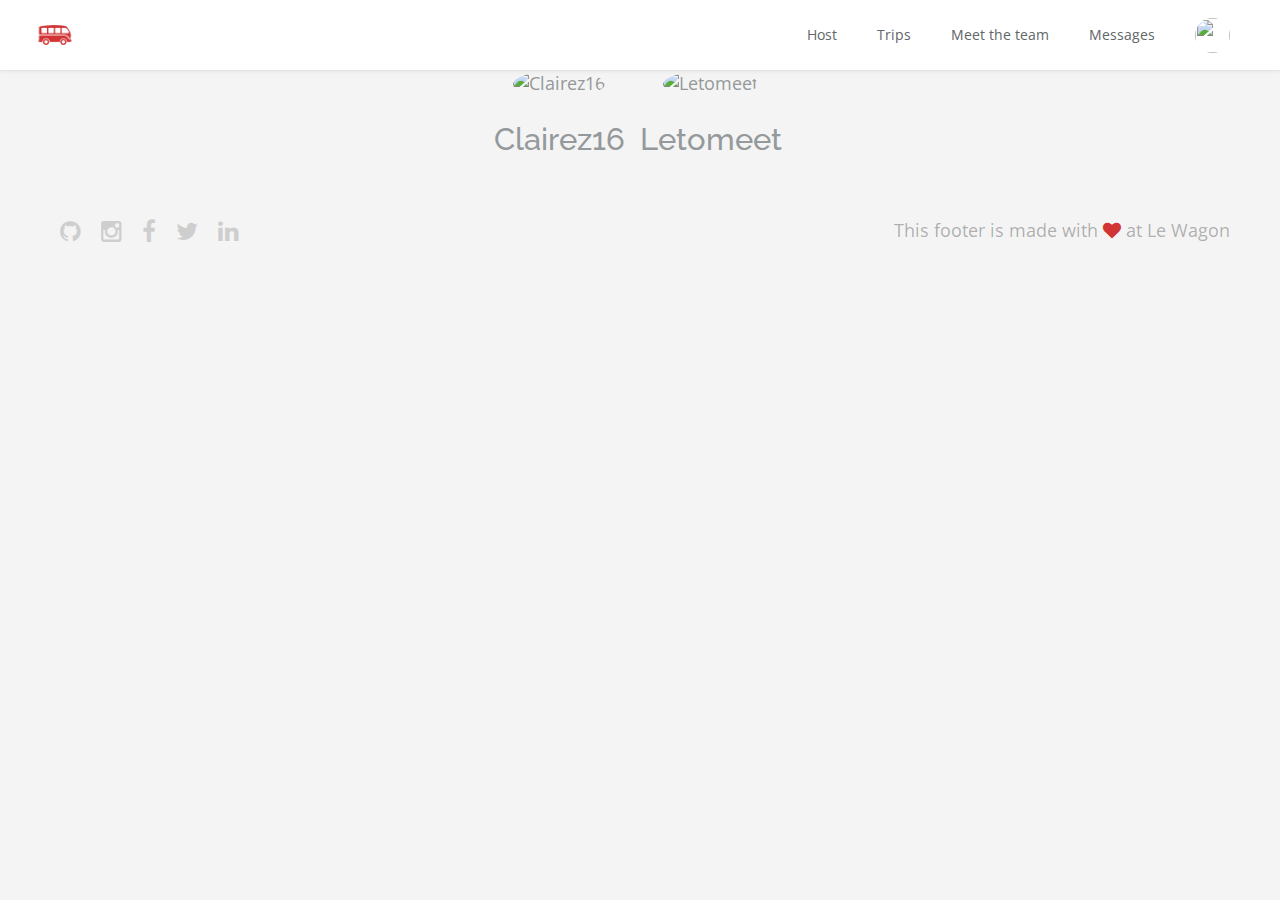
==== commit c6d129df: "Automated commit at 2018-08-06 14:43:10 UTC by middleman-deploy 2.0.0-alpha" ====
--- a/team.html
+++ b/team.html
@@ -7,7 +7,7 @@
           content="width=device-width, initial-scale=1, shrink-to-fit=no">
     <!-- Use the title from a page's frontmatter if it has one -->
     <title></title>
-    <link href="stylesheets/application-8ab888d3.css" rel="stylesheet" />
+    <link href="stylesheets/application-940a8e34.css" rel="stylesheet" />
     <script src="javascripts/application-93de88c9.js"></script>
     <link href="images/favicon-f15af148.png" rel="icon" type="image/png" />
   </head>
@@ -15,10 +15,8 @@
     <!-- layouts/layout.erb -->
 <div class="navbar-wagon">
   <!-- Logo -->
-  <a href="/" class="navbar-wagon-brand">
-    <img src="images/logo-acc9c0ec.png" alt="logo">
-  </a>
-
+<a href="/" class="navbar-wagon-brand">    <img src="images/logo-acc9c0ec.png" alt="logo" />
+</a>
   <!-- Right Navigation -->
   <div class="navbar-wagon-right hidden-xs hidden-sm">
 
--- a/stylesheets/application-940a8e34.css
+++ b/stylesheets/application-940a8e34.css
@@ -0,0 +1,8 @@
+@import url("https://fonts.googleapis.com/css?family=Open+Sans:400,300,700|Raleway:400,100,300,700,500");@font-face{font-family:"Font Name";src:url(/fonts/FontFile.eot);src:url(/fonts/FontFile.eot?#iefix) format("embedded-opentype"),url(/fonts/FontFile.woff) format("woff"),url(/fonts/FontFile.ttf) format("truetype")}/*!
+ * Bootstrap v3.3.7 (http://getbootstrap.com)
+ * Copyright 2011-2016 Twitter, Inc.
+ * Licensed under MIT (https://github.com/twbs/bootstrap/blob/master/LICENSE)
+ *//*! normalize.css v3.0.3 | MIT License | github.com/necolas/normalize.css */html{font-family:sans-serif;-ms-text-size-adjust:100%;-webkit-text-size-adjust:100%}body{margin:0}article,aside,details,figcaption,figure,footer,header,hgroup,main,menu,nav,section,summary{display:block}audio,canvas,progress,video{display:inline-block;vertical-align:baseline}audio:not([controls]){display:none;height:0}[hidden],template{display:none}a{background-color:transparent}a:active,a:hover{outline:0}abbr[title]{border-bottom:1px dotted}b,strong{font-weight:bold}dfn{font-style:italic}h1{font-size:2em;margin:0.67em 0}mark{background:#ff0;color:#000}small{font-size:80%}sub,sup{font-size:75%;line-height:0;position:relative;vertical-align:baseline}sup{top:-0.5em}sub{bottom:-0.25em}img{border:0}svg:not(:root){overflow:hidden}figure{margin:1em 40px}hr{-webkit-box-sizing:content-box;box-sizing:content-box;height:0}pre{overflow:auto}code,kbd,pre,samp{font-family:monospace, monospace;font-size:1em}button,input,optgroup,select,textarea{color:inherit;font:inherit;margin:0}button{overflow:visible}button,select{text-transform:none}button,html input[type="button"],input[type="reset"],input[type="submit"]{-webkit-appearance:button;cursor:pointer}button[disabled],html input[disabled]{cursor:default}button::-moz-focus-inner,input::-moz-focus-inner{border:0;padding:0}input{line-height:normal}input[type="checkbox"],input[type="radio"]{-webkit-box-sizing:border-box;box-sizing:border-box;padding:0}input[type="number"]::-webkit-inner-spin-button,input[type="number"]::-webkit-outer-spin-button{height:auto}input[type="search"]{-webkit-appearance:textfield;-webkit-box-sizing:content-box;box-sizing:content-box}input[type="search"]::-webkit-search-cancel-button,input[type="search"]::-webkit-search-decoration{-webkit-appearance:none}fieldset{border:1px solid #c0c0c0;margin:0 2px;padding:0.35em 0.625em 0.75em}legend{border:0;padding:0}textarea{overflow:auto}optgroup{font-weight:bold}table{border-collapse:collapse;border-spacing:0}td,th{padding:0}/*! Source: https://github.com/h5bp/html5-boilerplate/blob/master/src/css/main.css */@media print{*,*:before,*:after{background:transparent !important;color:#000 !important;-webkit-box-shadow:none !important;box-shadow:none !important;text-shadow:none !important}a,a:visited{text-decoration:underline}a[href]:after{content:" (" attr(href) ")"}abbr[title]:after{content:" (" attr(title) ")"}a[href^="#"]:after,a[href^="javascript:"]:after{content:""}pre,blockquote{border:1px solid #999;page-break-inside:avoid}thead{display:table-header-group}tr,img{page-break-inside:avoid}img{max-width:100% !important}p,h2,h3{orphans:3;widows:3}h2,h3{page-break-after:avoid}.navbar{display:none}.btn>.caret,.dropup>.btn>.caret{border-top-color:#000 !important}.label{border:1px solid #000}.table{border-collapse:collapse !important}.table td,.table th{background-color:#fff !important}.table-bordered th,.table-bordered td{border:1px solid #ddd !important}}@font-face{font-family:'Glyphicons Halflings';src:url("../assets/bootstrap/glyphicons-halflings-regular-86b6f62b.eot");src:url("../assets/bootstrap/glyphicons-halflings-regular-86b6f62b.eot?#iefix") format("embedded-opentype"),url("../assets/bootstrap/glyphicons-halflings-regular-ca35b697.woff2") format("woff2"),url("../assets/bootstrap/glyphicons-halflings-regular-278e49a8.woff") format("woff"),url("../assets/bootstrap/glyphicons-halflings-regular-44bc1850.ttf") format("truetype"),url("../assets/bootstrap/glyphicons-halflings-regular-de51a849.svg#glyphicons_halflingsregular") format("svg")}.glyphicon{position:relative;top:1px;display:inline-block;font-family:'Glyphicons Halflings';font-style:normal;font-weight:normal;line-height:1;-webkit-font-smoothing:antialiased;-moz-osx-font-smoothing:grayscale}.glyphicon-asterisk:before{content:"\002a"}.glyphicon-plus:before{content:"\002b"}.glyphicon-euro:before,.glyphicon-eur:before{content:"\20ac"}.glyphicon-minus:before{content:"\2212"}.glyphicon-cloud:before{content:"\2601"}.glyphicon-envelope:before{content:"\2709"}.glyphicon-pencil:before{content:"\270f"}.glyphicon-glass:before{content:"\e001"}.glyphicon-music:before{content:"\e002"}.glyphicon-search:before{content:"\e003"}.glyphicon-heart:before{content:"\e005"}.glyphicon-star:before{content:"\e006"}.glyphicon-star-empty:before{content:"\e007"}.glyphicon-user:before{content:"\e008"}.glyphicon-film:before{content:"\e009"}.glyphicon-th-large:before{content:"\e010"}.glyphicon-th:before{content:"\e011"}.glyphicon-th-list:before{content:"\e012"}.glyphicon-ok:before{content:"\e013"}.glyphicon-remove:before{content:"\e014"}.glyphicon-zoom-in:before{content:"\e015"}.glyphicon-zoom-out:before{content:"\e016"}.glyphicon-off:before{content:"\e017"}.glyphicon-signal:before{content:"\e018"}.glyphicon-cog:before{content:"\e019"}.glyphicon-trash:before{content:"\e020"}.glyphicon-home:before{content:"\e021"}.glyphicon-file:before{content:"\e022"}.glyphicon-time:before{content:"\e023"}.glyphicon-road:before{content:"\e024"}.glyphicon-download-alt:before{content:"\e025"}.glyphicon-download:before{content:"\e026"}.glyphicon-upload:before{content:"\e027"}.glyphicon-inbox:before{content:"\e028"}.glyphicon-play-circle:before{content:"\e029"}.glyphicon-repeat:before{content:"\e030"}.glyphicon-refresh:before{content:"\e031"}.glyphicon-list-alt:before{content:"\e032"}.glyphicon-lock:before{content:"\e033"}.glyphicon-flag:before{content:"\e034"}.glyphicon-headphones:before{content:"\e035"}.glyphicon-volume-off:before{content:"\e036"}.glyphicon-volume-down:before{content:"\e037"}.glyphicon-volume-up:before{content:"\e038"}.glyphicon-qrcode:before{content:"\e039"}.glyphicon-barcode:before{content:"\e040"}.glyphicon-tag:before{content:"\e041"}.glyphicon-tags:before{content:"\e042"}.glyphicon-book:before{content:"\e043"}.glyphicon-bookmark:before{content:"\e044"}.glyphicon-print:before{content:"\e045"}.glyphicon-camera:before{content:"\e046"}.glyphicon-font:before{content:"\e047"}.glyphicon-bold:before{content:"\e048"}.glyphicon-italic:before{content:"\e049"}.glyphicon-text-height:before{content:"\e050"}.glyphicon-text-width:before{content:"\e051"}.glyphicon-align-left:before{content:"\e052"}.glyphicon-align-center:before{content:"\e053"}.glyphicon-align-right:before{content:"\e054"}.glyphicon-align-justify:before{content:"\e055"}.glyphicon-list:before{content:"\e056"}.glyphicon-indent-left:before{content:"\e057"}.glyphicon-indent-right:before{content:"\e058"}.glyphicon-facetime-video:before{content:"\e059"}.glyphicon-picture:before{content:"\e060"}.glyphicon-map-marker:before{content:"\e062"}.glyphicon-adjust:before{content:"\e063"}.glyphicon-tint:before{content:"\e064"}.glyphicon-edit:before{content:"\e065"}.glyphicon-share:before{content:"\e066"}.glyphicon-check:before{content:"\e067"}.glyphicon-move:before{content:"\e068"}.glyphicon-step-backward:before{content:"\e069"}.glyphicon-fast-backward:before{content:"\e070"}.glyphicon-backward:before{content:"\e071"}.glyphicon-play:before{content:"\e072"}.glyphicon-pause:before{content:"\e073"}.glyphicon-stop:before{content:"\e074"}.glyphicon-forward:before{content:"\e075"}.glyphicon-fast-forward:before{content:"\e076"}.glyphicon-step-forward:before{content:"\e077"}.glyphicon-eject:before{content:"\e078"}.glyphicon-chevron-left:before{content:"\e079"}.glyphicon-chevron-right:before{content:"\e080"}.glyphicon-plus-sign:before{content:"\e081"}.glyphicon-minus-sign:before{content:"\e082"}.glyphicon-remove-sign:before{content:"\e083"}.glyphicon-ok-sign:before{content:"\e084"}.glyphicon-question-sign:before{content:"\e085"}.glyphicon-info-sign:before{content:"\e086"}.glyphicon-screenshot:before{content:"\e087"}.glyphicon-remove-circle:before{content:"\e088"}.glyphicon-ok-circle:before{content:"\e089"}.glyphicon-ban-circle:before{content:"\e090"}.glyphicon-arrow-left:before{content:"\e091"}.glyphicon-arrow-right:before{content:"\e092"}.glyphicon-arrow-up:before{content:"\e093"}.glyphicon-arrow-down:before{content:"\e094"}.glyphicon-share-alt:before{content:"\e095"}.glyphicon-resize-full:before{content:"\e096"}.glyphicon-resize-small:before{content:"\e097"}.glyphicon-exclamation-sign:before{content:"\e101"}.glyphicon-gift:before{content:"\e102"}.glyphicon-leaf:before{content:"\e103"}.glyphicon-fire:before{content:"\e104"}.glyphicon-eye-open:before{content:"\e105"}.glyphicon-eye-close:before{content:"\e106"}.glyphicon-warning-sign:before{content:"\e107"}.glyphicon-plane:before{content:"\e108"}.glyphicon-calendar:before{content:"\e109"}.glyphicon-random:before{content:"\e110"}.glyphicon-comment:before{content:"\e111"}.glyphicon-magnet:before{content:"\e112"}.glyphicon-chevron-up:before{content:"\e113"}.glyphicon-chevron-down:before{content:"\e114"}.glyphicon-retweet:before{content:"\e115"}.glyphicon-shopping-cart:before{content:"\e116"}.glyphicon-folder-close:before{content:"\e117"}.glyphicon-folder-open:before{content:"\e118"}.glyphicon-resize-vertical:before{content:"\e119"}.glyphicon-resize-horizontal:before{content:"\e120"}.glyphicon-hdd:before{content:"\e121"}.glyphicon-bullhorn:before{content:"\e122"}.glyphicon-bell:before{content:"\e123"}.glyphicon-certificate:before{content:"\e124"}.glyphicon-thumbs-up:before{content:"\e125"}.glyphicon-thumbs-down:before{content:"\e126"}.glyphicon-hand-right:before{content:"\e127"}.glyphicon-hand-left:before{content:"\e128"}.glyphicon-hand-up:before{content:"\e129"}.glyphicon-hand-down:before{content:"\e130"}.glyphicon-circle-arrow-right:before{content:"\e131"}.glyphicon-circle-arrow-left:before{content:"\e132"}.glyphicon-circle-arrow-up:before{content:"\e133"}.glyphicon-circle-arrow-down:before{content:"\e134"}.glyphicon-globe:before{content:"\e135"}.glyphicon-wrench:before{content:"\e136"}.glyphicon-tasks:before{content:"\e137"}.glyphicon-filter:before{content:"\e138"}.glyphicon-briefcase:before{content:"\e139"}.glyphicon-fullscreen:before{content:"\e140"}.glyphicon-dashboard:before{content:"\e141"}.glyphicon-paperclip:before{content:"\e142"}.glyphicon-heart-empty:before{content:"\e143"}.glyphicon-link:before{content:"\e144"}.glyphicon-phone:before{content:"\e145"}.glyphicon-pushpin:before{content:"\e146"}.glyphicon-usd:before{content:"\e148"}.glyphicon-gbp:before{content:"\e149"}.glyphicon-sort:before{content:"\e150"}.glyphicon-sort-by-alphabet:before{content:"\e151"}.glyphicon-sort-by-alphabet-alt:before{content:"\e152"}.glyphicon-sort-by-order:before{content:"\e153"}.glyphicon-sort-by-order-alt:before{content:"\e154"}.glyphicon-sort-by-attributes:before{content:"\e155"}.glyphicon-sort-by-attributes-alt:before{content:"\e156"}.glyphicon-unchecked:before{content:"\e157"}.glyphicon-expand:before{content:"\e158"}.glyphicon-collapse-down:before{content:"\e159"}.glyphicon-collapse-up:before{content:"\e160"}.glyphicon-log-in:before{content:"\e161"}.glyphicon-flash:before{content:"\e162"}.glyphicon-log-out:before{content:"\e163"}.glyphicon-new-window:before{content:"\e164"}.glyphicon-record:before{content:"\e165"}.glyphicon-save:before{content:"\e166"}.glyphicon-open:before{content:"\e167"}.glyphicon-saved:before{content:"\e168"}.glyphicon-import:before{content:"\e169"}.glyphicon-export:before{content:"\e170"}.glyphicon-send:before{content:"\e171"}.glyphicon-floppy-disk:before{content:"\e172"}.glyphicon-floppy-saved:before{content:"\e173"}.glyphicon-floppy-remove:before{content:"\e174"}.glyphicon-floppy-save:before{content:"\e175"}.glyphicon-floppy-open:before{content:"\e176"}.glyphicon-credit-card:before{content:"\e177"}.glyphicon-transfer:before{content:"\e178"}.glyphicon-cutlery:before{content:"\e179"}.glyphicon-header:before{content:"\e180"}.glyphicon-compressed:before{content:"\e181"}.glyphicon-earphone:before{content:"\e182"}.glyphicon-phone-alt:before{content:"\e183"}.glyphicon-tower:before{content:"\e184"}.glyphicon-stats:before{content:"\e185"}.glyphicon-sd-video:before{content:"\e186"}.glyphicon-hd-video:before{content:"\e187"}.glyphicon-subtitles:before{content:"\e188"}.glyphicon-sound-stereo:before{content:"\e189"}.glyphicon-sound-dolby:before{content:"\e190"}.glyphicon-sound-5-1:before{content:"\e191"}.glyphicon-sound-6-1:before{content:"\e192"}.glyphicon-sound-7-1:before{content:"\e193"}.glyphicon-copyright-mark:before{content:"\e194"}.glyphicon-registration-mark:before{content:"\e195"}.glyphicon-cloud-download:before{content:"\e197"}.glyphicon-cloud-upload:before{content:"\e198"}.glyphicon-tree-conifer:before{content:"\e199"}.glyphicon-tree-deciduous:before{content:"\e200"}.glyphicon-cd:before{content:"\e201"}.glyphicon-save-file:before{content:"\e202"}.glyphicon-open-file:before{content:"\e203"}.glyphicon-level-up:before{content:"\e204"}.glyphicon-copy:before{content:"\e205"}.glyphicon-paste:before{content:"\e206"}.glyphicon-alert:before{content:"\e209"}.glyphicon-equalizer:before{content:"\e210"}.glyphicon-king:before{content:"\e211"}.glyphicon-queen:before{content:"\e212"}.glyphicon-pawn:before{content:"\e213"}.glyphicon-bishop:before{content:"\e214"}.glyphicon-knight:before{content:"\e215"}.glyphicon-baby-formula:before{content:"\e216"}.glyphicon-tent:before{content:"\26fa"}.glyphicon-blackboard:before{content:"\e218"}.glyphicon-bed:before{content:"\e219"}.glyphicon-apple:before{content:"\f8ff"}.glyphicon-erase:before{content:"\e221"}.glyphicon-hourglass:before{content:"\231b"}.glyphicon-lamp:before{content:"\e223"}.glyphicon-duplicate:before{content:"\e224"}.glyphicon-piggy-bank:before{content:"\e225"}.glyphicon-scissors:before{content:"\e226"}.glyphicon-bitcoin:before{content:"\e227"}.glyphicon-btc:before{content:"\e227"}.glyphicon-xbt:before{content:"\e227"}.glyphicon-yen:before{content:"\00a5"}.glyphicon-jpy:before{content:"\00a5"}.glyphicon-ruble:before{content:"\20bd"}.glyphicon-rub:before{content:"\20bd"}.glyphicon-scale:before{content:"\e230"}.glyphicon-ice-lolly:before{content:"\e231"}.glyphicon-ice-lolly-tasted:before{content:"\e232"}.glyphicon-education:before{content:"\e233"}.glyphicon-option-horizontal:before{content:"\e234"}.glyphicon-option-vertical:before{content:"\e235"}.glyphicon-menu-hamburger:before{content:"\e236"}.glyphicon-modal-window:before{content:"\e237"}.glyphicon-oil:before{content:"\e238"}.glyphicon-grain:before{content:"\e239"}.glyphicon-sunglasses:before{content:"\e240"}.glyphicon-text-size:before{content:"\e241"}.glyphicon-text-color:before{content:"\e242"}.glyphicon-text-background:before{content:"\e243"}.glyphicon-object-align-top:before{content:"\e244"}.glyphicon-object-align-bottom:before{content:"\e245"}.glyphicon-object-align-horizontal:before{content:"\e246"}.glyphicon-object-align-left:before{content:"\e247"}.glyphicon-object-align-vertical:before{content:"\e248"}.glyphicon-object-align-right:before{content:"\e249"}.glyphicon-triangle-right:before{content:"\e250"}.glyphicon-triangle-left:before{content:"\e251"}.glyphicon-triangle-bottom:before{content:"\e252"}.glyphicon-triangle-top:before{content:"\e253"}.glyphicon-console:before{content:"\e254"}.glyphicon-superscript:before{content:"\e255"}.glyphicon-subscript:before{content:"\e256"}.glyphicon-menu-left:before{content:"\e257"}.glyphicon-menu-right:before{content:"\e258"}.glyphicon-menu-down:before{content:"\e259"}.glyphicon-menu-up:before{content:"\e260"}*{-webkit-box-sizing:border-box;box-sizing:border-box}*:before,*:after{-webkit-box-sizing:border-box;box-sizing:border-box}html{font-size:10px;-webkit-tap-highlight-color:transparent}body{font-family:"Open Sans", "Helvetica", "sans-serif";font-size:18px;line-height:1.42857143;color:#94999b;background-color:#F4F4F4}input,button,select,textarea{font-family:inherit;font-size:inherit;line-height:inherit}a{color:#E67E22;text-decoration:none}a:hover,a:focus{color:#a85913;text-decoration:underline}a:focus{outline:5px auto -webkit-focus-ring-color;outline-offset:-2px}figure{margin:0}img{vertical-align:middle}.img-responsive{display:block;max-width:100%;height:auto}.img-rounded{border-radius:30px}.img-thumbnail{padding:4px;line-height:1.42857143;background-color:#F4F4F4;border:1px solid #ddd;border-radius:50px;-webkit-transition:all 0.2s ease-in-out;transition:all 0.2s ease-in-out;display:inline-block;max-width:100%;height:auto}.img-circle{border-radius:50%}hr{margin-top:25px;margin-bottom:25px;border:0;border-top:1px solid white}.sr-only{position:absolute;width:1px;height:1px;margin:-1px;padding:0;overflow:hidden;clip:rect(0, 0, 0, 0);border:0}.sr-only-focusable:active,.sr-only-focusable:focus{position:static;width:auto;height:auto;margin:0;overflow:visible;clip:auto}[role="button"]{cursor:pointer}h1,h2,h3,h4,h5,h6,.h1,.h2,.h3,.h4,.h5,.h6{font-family:"Raleway", "Helvetica", "sans-serif";font-weight:500;line-height:1.1;color:inherit}h1 small,h1 .small,h2 small,h2 .small,h3 small,h3 .small,h4 small,h4 .small,h5 small,h5 .small,h6 small,h6 .small,.h1 small,.h1 .small,.h2 small,.h2 .small,.h3 small,.h3 .small,.h4 small,.h4 .small,.h5 small,.h5 .small,.h6 small,.h6 .small{font-weight:normal;line-height:1;color:#dadcdd}h1,.h1,h2,.h2,h3,.h3{margin-top:25px;margin-bottom:12.5px}h1 small,h1 .small,.h1 small,.h1 .small,h2 small,h2 .small,.h2 small,.h2 .small,h3 small,h3 .small,.h3 small,.h3 .small{font-size:65%}h4,.h4,h5,.h5,h6,.h6{margin-top:12.5px;margin-bottom:12.5px}h4 small,h4 .small,.h4 small,.h4 .small,h5 small,h5 .small,.h5 small,.h5 .small,h6 small,h6 .small,.h6 small,.h6 .small{font-size:75%}h1,.h1{font-size:46px}h2,.h2{font-size:38px}h3,.h3{font-size:31px}h4,.h4{font-size:23px}h5,.h5{font-size:18px}h6,.h6{font-size:16px}p{margin:0 0 12.5px}.lead{margin-bottom:25px;font-size:20px;font-weight:300;line-height:1.4}@media (min-width: 768px){.lead{font-size:27px}}small,.small{font-size:88%}mark,.mark{background-color:#fcf8e3;padding:.2em}.text-left{text-align:left}.text-right{text-align:right}.text-center{text-align:center}.text-justify{text-align:justify}.text-nowrap{white-space:nowrap}.text-lowercase{text-transform:lowercase}.text-uppercase,.initialism{text-transform:uppercase}.text-capitalize{text-transform:capitalize}.text-muted{color:#dadcdd}.text-primary{color:#E67E22}a.text-primary:hover,a.text-primary:focus{color:#bf6516}.text-success{color:#3c763d}a.text-success:hover,a.text-success:focus{color:#2b542c}.text-info{color:#31708f}a.text-info:hover,a.text-info:focus{color:#245269}.text-warning{color:#8a6d3b}a.text-warning:hover,a.text-warning:focus{color:#66512c}.text-danger{color:#a94442}a.text-danger:hover,a.text-danger:focus{color:#843534}.bg-primary{color:#fff}.bg-primary{background-color:#E67E22}a.bg-primary:hover,a.bg-primary:focus{background-color:#bf6516}.bg-success{background-color:#dff0d8}a.bg-success:hover,a.bg-success:focus{background-color:#c1e2b3}.bg-info{background-color:#d9edf7}a.bg-info:hover,a.bg-info:focus{background-color:#afd9ee}.bg-warning{background-color:#fcf8e3}a.bg-warning:hover,a.bg-warning:focus{background-color:#f7ecb5}.bg-danger{background-color:#f2dede}a.bg-danger:hover,a.bg-danger:focus{background-color:#e4b9b9}.page-header{padding-bottom:11.5px;margin:50px 0 25px;border-bottom:1px solid white}ul,ol{margin-top:0;margin-bottom:12.5px}ul ul,ul ol,ol ul,ol ol{margin-bottom:0}.list-unstyled{padding-left:0;list-style:none}.list-inline{padding-left:0;list-style:none;margin-left:-5px}.list-inline>li{display:inline-block;padding-left:5px;padding-right:5px}dl{margin-top:0;margin-bottom:25px}dt,dd{line-height:1.42857143}dt{font-weight:bold}dd{margin-left:0}.dl-horizontal dd:before,.dl-horizontal dd:after{content:" ";display:table}.dl-horizontal dd:after{clear:both}@media (min-width: 768px){.dl-horizontal dt{float:left;width:160px;clear:left;text-align:right;overflow:hidden;text-overflow:ellipsis;white-space:nowrap}.dl-horizontal dd{margin-left:180px}}abbr[title],abbr[data-original-title]{cursor:help;border-bottom:1px dotted #dadcdd}.initialism{font-size:90%}blockquote{padding:12.5px 25px;margin:0 0 25px;font-size:22.5px;border-left:5px solid white}blockquote p:last-child,blockquote ul:last-child,blockquote ol:last-child{margin-bottom:0}blockquote footer,blockquote small,blockquote .small{display:block;font-size:80%;line-height:1.42857143;color:#dadcdd}blockquote footer:before,blockquote small:before,blockquote .small:before{content:'\2014 \00A0'}.blockquote-reverse,blockquote.pull-right{padding-right:15px;padding-left:0;border-right:5px solid white;border-left:0;text-align:right}.blockquote-reverse footer:before,.blockquote-reverse small:before,.blockquote-reverse .small:before,blockquote.pull-right footer:before,blockquote.pull-right small:before,blockquote.pull-right .small:before{content:''}.blockquote-reverse footer:after,.blockquote-reverse small:after,.blockquote-reverse .small:after,blockquote.pull-right footer:after,blockquote.pull-right small:after,blockquote.pull-right .small:after{content:'\00A0 \2014'}address{margin-bottom:25px;font-style:normal;line-height:1.42857143}code,kbd,pre,samp{font-family:Menlo, Monaco, Consolas, "Courier New", monospace}code{padding:2px 4px;font-size:90%;color:#c7254e;background-color:#f9f2f4;border-radius:50px}kbd{padding:2px 4px;font-size:90%;color:#fff;background-color:#333;border-radius:10px;-webkit-box-shadow:inset 0 -1px 0 rgba(0,0,0,0.25);box-shadow:inset 0 -1px 0 rgba(0,0,0,0.25)}kbd kbd{padding:0;font-size:100%;font-weight:bold;-webkit-box-shadow:none;box-shadow:none}pre{display:block;padding:12px;margin:0 0 12.5px;font-size:17px;line-height:1.42857143;word-break:break-all;word-wrap:break-word;color:#94999b;background-color:#f5f5f5;border:1px solid #ccc;border-radius:50px}pre code{padding:0;font-size:inherit;color:inherit;white-space:pre-wrap;background-color:transparent;border-radius:0}.pre-scrollable{max-height:340px;overflow-y:scroll}.container{margin-right:auto;margin-left:auto;padding-left:15px;padding-right:15px}.container:before,.container:after{content:" ";display:table}.container:after{clear:both}@media (min-width: 768px){.container{width:750px}}@media (min-width: 992px){.container{width:970px}}@media (min-width: 1200px){.container{width:1170px}}.container-fluid{margin-right:auto;margin-left:auto;padding-left:15px;padding-right:15px}.container-fluid:before,.container-fluid:after{content:" ";display:table}.container-fluid:after{clear:both}.row{margin-left:-15px;margin-right:-15px}.row:before,.row:after{content:" ";display:table}.row:after{clear:both}.col-xs-1,.col-sm-1,.col-md-1,.col-lg-1,.col-xs-2,.col-sm-2,.col-md-2,.col-lg-2,.col-xs-3,.col-sm-3,.col-md-3,.col-lg-3,.col-xs-4,.col-sm-4,.col-md-4,.col-lg-4,.col-xs-5,.col-sm-5,.col-md-5,.col-lg-5,.col-xs-6,.col-sm-6,.col-md-6,.col-lg-6,.col-xs-7,.col-sm-7,.col-md-7,.col-lg-7,.col-xs-8,.col-sm-8,.col-md-8,.col-lg-8,.col-xs-9,.col-sm-9,.col-md-9,.col-lg-9,.col-xs-10,.col-sm-10,.col-md-10,.col-lg-10,.col-xs-11,.col-sm-11,.col-md-11,.col-lg-11,.col-xs-12,.col-sm-12,.col-md-12,.col-lg-12{position:relative;min-height:1px;padding-left:15px;padding-right:15px}.col-xs-1,.col-xs-2,.col-xs-3,.col-xs-4,.col-xs-5,.col-xs-6,.col-xs-7,.col-xs-8,.col-xs-9,.col-xs-10,.col-xs-11,.col-xs-12{float:left}.col-xs-1{width:8.33333333%}.col-xs-2{width:16.66666667%}.col-xs-3{width:25%}.col-xs-4{width:33.33333333%}.col-xs-5{width:41.66666667%}.col-xs-6{width:50%}.col-xs-7{width:58.33333333%}.col-xs-8{width:66.66666667%}.col-xs-9{width:75%}.col-xs-10{width:83.33333333%}.col-xs-11{width:91.66666667%}.col-xs-12{width:100%}.col-xs-pull-0{right:auto}.col-xs-pull-1{right:8.33333333%}.col-xs-pull-2{right:16.66666667%}.col-xs-pull-3{right:25%}.col-xs-pull-4{right:33.33333333%}.col-xs-pull-5{right:41.66666667%}.col-xs-pull-6{right:50%}.col-xs-pull-7{right:58.33333333%}.col-xs-pull-8{right:66.66666667%}.col-xs-pull-9{right:75%}.col-xs-pull-10{right:83.33333333%}.col-xs-pull-11{right:91.66666667%}.col-xs-pull-12{right:100%}.col-xs-push-0{left:auto}.col-xs-push-1{left:8.33333333%}.col-xs-push-2{left:16.66666667%}.col-xs-push-3{left:25%}.col-xs-push-4{left:33.33333333%}.col-xs-push-5{left:41.66666667%}.col-xs-push-6{left:50%}.col-xs-push-7{left:58.33333333%}.col-xs-push-8{left:66.66666667%}.col-xs-push-9{left:75%}.col-xs-push-10{left:83.33333333%}.col-xs-push-11{left:91.66666667%}.col-xs-push-12{left:100%}.col-xs-offset-0{margin-left:0%}.col-xs-offset-1{margin-left:8.33333333%}.col-xs-offset-2{margin-left:16.66666667%}.col-xs-offset-3{margin-left:25%}.col-xs-offset-4{margin-left:33.33333333%}.col-xs-offset-5{margin-left:41.66666667%}.col-xs-offset-6{margin-left:50%}.col-xs-offset-7{margin-left:58.33333333%}.col-xs-offset-8{margin-left:66.66666667%}.col-xs-offset-9{margin-left:75%}.col-xs-offset-10{margin-left:83.33333333%}.col-xs-offset-11{margin-left:91.66666667%}.col-xs-offset-12{margin-left:100%}@media (min-width: 768px){.col-sm-1,.col-sm-2,.col-sm-3,.col-sm-4,.col-sm-5,.col-sm-6,.col-sm-7,.col-sm-8,.col-sm-9,.col-sm-10,.col-sm-11,.col-sm-12{float:left}.col-sm-1{width:8.33333333%}.col-sm-2{width:16.66666667%}.col-sm-3{width:25%}.col-sm-4{width:33.33333333%}.col-sm-5{width:41.66666667%}.col-sm-6{width:50%}.col-sm-7{width:58.33333333%}.col-sm-8{width:66.66666667%}.col-sm-9{width:75%}.col-sm-10{width:83.33333333%}.col-sm-11{width:91.66666667%}.col-sm-12{width:100%}.col-sm-pull-0{right:auto}.col-sm-pull-1{right:8.33333333%}.col-sm-pull-2{right:16.66666667%}.col-sm-pull-3{right:25%}.col-sm-pull-4{right:33.33333333%}.col-sm-pull-5{right:41.66666667%}.col-sm-pull-6{right:50%}.col-sm-pull-7{right:58.33333333%}.col-sm-pull-8{right:66.66666667%}.col-sm-pull-9{right:75%}.col-sm-pull-10{right:83.33333333%}.col-sm-pull-11{right:91.66666667%}.col-sm-pull-12{right:100%}.col-sm-push-0{left:auto}.col-sm-push-1{left:8.33333333%}.col-sm-push-2{left:16.66666667%}.col-sm-push-3{left:25%}.col-sm-push-4{left:33.33333333%}.col-sm-push-5{left:41.66666667%}.col-sm-push-6{left:50%}.col-sm-push-7{left:58.33333333%}.col-sm-push-8{left:66.66666667%}.col-sm-push-9{left:75%}.col-sm-push-10{left:83.33333333%}.col-sm-push-11{left:91.66666667%}.col-sm-push-12{left:100%}.col-sm-offset-0{margin-left:0%}.col-sm-offset-1{margin-left:8.33333333%}.col-sm-offset-2{margin-left:16.66666667%}.col-sm-offset-3{margin-left:25%}.col-sm-offset-4{margin-left:33.33333333%}.col-sm-offset-5{margin-left:41.66666667%}.col-sm-offset-6{margin-left:50%}.col-sm-offset-7{margin-left:58.33333333%}.col-sm-offset-8{margin-left:66.66666667%}.col-sm-offset-9{margin-left:75%}.col-sm-offset-10{margin-left:83.33333333%}.col-sm-offset-11{margin-left:91.66666667%}.col-sm-offset-12{margin-left:100%}}@media (min-width: 992px){.col-md-1,.col-md-2,.col-md-3,.col-md-4,.col-md-5,.col-md-6,.col-md-7,.col-md-8,.col-md-9,.col-md-10,.col-md-11,.col-md-12{float:left}.col-md-1{width:8.33333333%}.col-md-2{width:16.66666667%}.col-md-3{width:25%}.col-md-4{width:33.33333333%}.col-md-5{width:41.66666667%}.col-md-6{width:50%}.col-md-7{width:58.33333333%}.col-md-8{width:66.66666667%}.col-md-9{width:75%}.col-md-10{width:83.33333333%}.col-md-11{width:91.66666667%}.col-md-12{width:100%}.col-md-pull-0{right:auto}.col-md-pull-1{right:8.33333333%}.col-md-pull-2{right:16.66666667%}.col-md-pull-3{right:25%}.col-md-pull-4{right:33.33333333%}.col-md-pull-5{right:41.66666667%}.col-md-pull-6{right:50%}.col-md-pull-7{right:58.33333333%}.col-md-pull-8{right:66.66666667%}.col-md-pull-9{right:75%}.col-md-pull-10{right:83.33333333%}.col-md-pull-11{right:91.66666667%}.col-md-pull-12{right:100%}.col-md-push-0{left:auto}.col-md-push-1{left:8.33333333%}.col-md-push-2{left:16.66666667%}.col-md-push-3{left:25%}.col-md-push-4{left:33.33333333%}.col-md-push-5{left:41.66666667%}.col-md-push-6{left:50%}.col-md-push-7{left:58.33333333%}.col-md-push-8{left:66.66666667%}.col-md-push-9{left:75%}.col-md-push-10{left:83.33333333%}.col-md-push-11{left:91.66666667%}.col-md-push-12{left:100%}.col-md-offset-0{margin-left:0%}.col-md-offset-1{margin-left:8.33333333%}.col-md-offset-2{margin-left:16.66666667%}.col-md-offset-3{margin-left:25%}.col-md-offset-4{margin-left:33.33333333%}.col-md-offset-5{margin-left:41.66666667%}.col-md-offset-6{margin-left:50%}.col-md-offset-7{margin-left:58.33333333%}.col-md-offset-8{margin-left:66.66666667%}.col-md-offset-9{margin-left:75%}.col-md-offset-10{margin-left:83.33333333%}.col-md-offset-11{margin-left:91.66666667%}.col-md-offset-12{margin-left:100%}}@media (min-width: 1200px){.col-lg-1,.col-lg-2,.col-lg-3,.col-lg-4,.col-lg-5,.col-lg-6,.col-lg-7,.col-lg-8,.col-lg-9,.col-lg-10,.col-lg-11,.col-lg-12{float:left}.col-lg-1{width:8.33333333%}.col-lg-2{width:16.66666667%}.col-lg-3{width:25%}.col-lg-4{width:33.33333333%}.col-lg-5{width:41.66666667%}.col-lg-6{width:50%}.col-lg-7{width:58.33333333%}.col-lg-8{width:66.66666667%}.col-lg-9{width:75%}.col-lg-10{width:83.33333333%}.col-lg-11{width:91.66666667%}.col-lg-12{width:100%}.col-lg-pull-0{right:auto}.col-lg-pull-1{right:8.33333333%}.col-lg-pull-2{right:16.66666667%}.col-lg-pull-3{right:25%}.col-lg-pull-4{right:33.33333333%}.col-lg-pull-5{right:41.66666667%}.col-lg-pull-6{right:50%}.col-lg-pull-7{right:58.33333333%}.col-lg-pull-8{right:66.66666667%}.col-lg-pull-9{right:75%}.col-lg-pull-10{right:83.33333333%}.col-lg-pull-11{right:91.66666667%}.col-lg-pull-12{right:100%}.col-lg-push-0{left:auto}.col-lg-push-1{left:8.33333333%}.col-lg-push-2{left:16.66666667%}.col-lg-push-3{left:25%}.col-lg-push-4{left:33.33333333%}.col-lg-push-5{left:41.66666667%}.col-lg-push-6{left:50%}.col-lg-push-7{left:58.33333333%}.col-lg-push-8{left:66.66666667%}.col-lg-push-9{left:75%}.col-lg-push-10{left:83.33333333%}.col-lg-push-11{left:91.66666667%}.col-lg-push-12{left:100%}.col-lg-offset-0{margin-left:0%}.col-lg-offset-1{margin-left:8.33333333%}.col-lg-offset-2{margin-left:16.66666667%}.col-lg-offset-3{margin-left:25%}.col-lg-offset-4{margin-left:33.33333333%}.col-lg-offset-5{margin-left:41.66666667%}.col-lg-offset-6{margin-left:50%}.col-lg-offset-7{margin-left:58.33333333%}.col-lg-offset-8{margin-left:66.66666667%}.col-lg-offset-9{margin-left:75%}.col-lg-offset-10{margin-left:83.33333333%}.col-lg-offset-11{margin-left:91.66666667%}.col-lg-offset-12{margin-left:100%}}table{background-color:transparent}caption{padding-top:8px;padding-bottom:8px;color:#dadcdd;text-align:left}th{text-align:left}.table{width:100%;max-width:100%;margin-bottom:25px}.table>thead>tr>th,.table>thead>tr>td,.table>tbody>tr>th,.table>tbody>tr>td,.table>tfoot>tr>th,.table>tfoot>tr>td{padding:8px;line-height:1.42857143;vertical-align:top;border-top:1px solid #ddd}.table>thead>tr>th{vertical-align:bottom;border-bottom:2px solid #ddd}.table>caption+thead>tr:first-child>th,.table>caption+thead>tr:first-child>td,.table>colgroup+thead>tr:first-child>th,.table>colgroup+thead>tr:first-child>td,.table>thead:first-child>tr:first-child>th,.table>thead:first-child>tr:first-child>td{border-top:0}.table>tbody+tbody{border-top:2px solid #ddd}.table .table{background-color:#F4F4F4}.table-condensed>thead>tr>th,.table-condensed>thead>tr>td,.table-condensed>tbody>tr>th,.table-condensed>tbody>tr>td,.table-condensed>tfoot>tr>th,.table-condensed>tfoot>tr>td{padding:5px}.table-bordered{border:1px solid #ddd}.table-bordered>thead>tr>th,.table-bordered>thead>tr>td,.table-bordered>tbody>tr>th,.table-bordered>tbody>tr>td,.table-bordered>tfoot>tr>th,.table-bordered>tfoot>tr>td{border:1px solid #ddd}.table-bordered>thead>tr>th,.table-bordered>thead>tr>td{border-bottom-width:2px}.table-striped>tbody>tr:nth-of-type(odd){background-color:#f9f9f9}.table-hover>tbody>tr:hover{background-color:#f5f5f5}table col[class*="col-"]{position:static;float:none;display:table-column}table td[class*="col-"],table th[class*="col-"]{position:static;float:none;display:table-cell}.table>thead>tr>td.active,.table>thead>tr>th.active,.table>thead>tr.active>td,.table>thead>tr.active>th,.table>tbody>tr>td.active,.table>tbody>tr>th.active,.table>tbody>tr.active>td,.table>tbody>tr.active>th,.table>tfoot>tr>td.active,.table>tfoot>tr>th.active,.table>tfoot>tr.active>td,.table>tfoot>tr.active>th{background-color:#f5f5f5}.table-hover>tbody>tr>td.active:hover,.table-hover>tbody>tr>th.active:hover,.table-hover>tbody>tr.active:hover>td,.table-hover>tbody>tr:hover>.active,.table-hover>tbody>tr.active:hover>th{background-color:#e8e8e8}.table>thead>tr>td.success,.table>thead>tr>th.success,.table>thead>tr.success>td,.table>thead>tr.success>th,.table>tbody>tr>td.success,.table>tbody>tr>th.success,.table>tbody>tr.success>td,.table>tbody>tr.success>th,.table>tfoot>tr>td.success,.table>tfoot>tr>th.success,.table>tfoot>tr.success>td,.table>tfoot>tr.success>th{background-color:#dff0d8}.table-hover>tbody>tr>td.success:hover,.table-hover>tbody>tr>th.success:hover,.table-hover>tbody>tr.success:hover>td,.table-hover>tbody>tr:hover>.success,.table-hover>tbody>tr.success:hover>th{background-color:#d0e9c6}.table>thead>tr>td.info,.table>thead>tr>th.info,.table>thead>tr.info>td,.table>thead>tr.info>th,.table>tbody>tr>td.info,.table>tbody>tr>th.info,.table>tbody>tr.info>td,.table>tbody>tr.info>th,.table>tfoot>tr>td.info,.table>tfoot>tr>th.info,.table>tfoot>tr.info>td,.table>tfoot>tr.info>th{background-color:#d9edf7}.table-hover>tbody>tr>td.info:hover,.table-hover>tbody>tr>th.info:hover,.table-hover>tbody>tr.info:hover>td,.table-hover>tbody>tr:hover>.info,.table-hover>tbody>tr.info:hover>th{background-color:#c4e3f3}.table>thead>tr>td.warning,.table>thead>tr>th.warning,.table>thead>tr.warning>td,.table>thead>tr.warning>th,.table>tbody>tr>td.warning,.table>tbody>tr>th.warning,.table>tbody>tr.warning>td,.table>tbody>tr.warning>th,.table>tfoot>tr>td.warning,.table>tfoot>tr>th.warning,.table>tfoot>tr.warning>td,.table>tfoot>tr.warning>th{background-color:#fcf8e3}.table-hover>tbody>tr>td.warning:hover,.table-hover>tbody>tr>th.warning:hover,.table-hover>tbody>tr.warning:hover>td,.table-hover>tbody>tr:hover>.warning,.table-hover>tbody>tr.warning:hover>th{background-color:#faf2cc}.table>thead>tr>td.danger,.table>thead>tr>th.danger,.table>thead>tr.danger>td,.table>thead>tr.danger>th,.table>tbody>tr>td.danger,.table>tbody>tr>th.danger,.table>tbody>tr.danger>td,.table>tbody>tr.danger>th,.table>tfoot>tr>td.danger,.table>tfoot>tr>th.danger,.table>tfoot>tr.danger>td,.table>tfoot>tr.danger>th{background-color:#f2dede}.table-hover>tbody>tr>td.danger:hover,.table-hover>tbody>tr>th.danger:hover,.table-hover>tbody>tr.danger:hover>td,.table-hover>tbody>tr:hover>.danger,.table-hover>tbody>tr.danger:hover>th{background-color:#ebcccc}.table-responsive{overflow-x:auto;min-height:0.01%}@media screen and (max-width: 767px){.table-responsive{width:100%;margin-bottom:18.75px;overflow-y:hidden;-ms-overflow-style:-ms-autohiding-scrollbar;border:1px solid #ddd}.table-responsive>.table{margin-bottom:0}.table-responsive>.table>thead>tr>th,.table-responsive>.table>thead>tr>td,.table-responsive>.table>tbody>tr>th,.table-responsive>.table>tbody>tr>td,.table-responsive>.table>tfoot>tr>th,.table-responsive>.table>tfoot>tr>td{white-space:nowrap}.table-responsive>.table-bordered{border:0}.table-responsive>.table-bordered>thead>tr>th:first-child,.table-responsive>.table-bordered>thead>tr>td:first-child,.table-responsive>.table-bordered>tbody>tr>th:first-child,.table-responsive>.table-bordered>tbody>tr>td:first-child,.table-responsive>.table-bordered>tfoot>tr>th:first-child,.table-responsive>.table-bordered>tfoot>tr>td:first-child{border-left:0}.table-responsive>.table-bordered>thead>tr>th:last-child,.table-responsive>.table-bordered>thead>tr>td:last-child,.table-responsive>.table-bordered>tbody>tr>th:last-child,.table-responsive>.table-bordered>tbody>tr>td:last-child,.table-responsive>.table-bordered>tfoot>tr>th:last-child,.table-responsive>.table-bordered>tfoot>tr>td:last-child{border-right:0}.table-responsive>.table-bordered>tbody>tr:last-child>th,.table-responsive>.table-bordered>tbody>tr:last-child>td,.table-responsive>.table-bordered>tfoot>tr:last-child>th,.table-responsive>.table-bordered>tfoot>tr:last-child>td{border-bottom:0}}fieldset{padding:0;margin:0;border:0;min-width:0}legend{display:block;width:100%;padding:0;margin-bottom:25px;font-size:27px;line-height:inherit;color:#94999b;border:0;border-bottom:1px solid #e5e5e5}label{display:inline-block;max-width:100%;margin-bottom:5px;font-weight:bold}input[type="search"]{-webkit-box-sizing:border-box;box-sizing:border-box}input[type="radio"],input[type="checkbox"]{margin:4px 0 0;margin-top:1px \9;line-height:normal}input[type="file"]{display:block}input[type="range"]{display:block;width:100%}select[multiple],select[size]{height:auto}input[type="file"]:focus,input[type="radio"]:focus,input[type="checkbox"]:focus{outline:5px auto -webkit-focus-ring-color;outline-offset:-2px}output{display:block;padding-top:7px;font-size:18px;line-height:1.42857143;color:#616668}.form-control{display:block;width:100%;height:39px;padding:6px 12px;font-size:18px;line-height:1.42857143;color:#616668;background-color:#fff;background-image:none;border:1px solid #ccc;border-radius:50px;-webkit-box-shadow:inset 0 1px 1px rgba(0,0,0,0.075);box-shadow:inset 0 1px 1px rgba(0,0,0,0.075);-webkit-transition:border-color ease-in-out 0.15s, box-shadow ease-in-out 0.15s;-webkit-transition:border-color ease-in-out 0.15s, -webkit-box-shadow ease-in-out 0.15s;transition:border-color ease-in-out 0.15s, -webkit-box-shadow ease-in-out 0.15s;transition:border-color ease-in-out 0.15s, box-shadow ease-in-out 0.15s;transition:border-color ease-in-out 0.15s, box-shadow ease-in-out 0.15s, -webkit-box-shadow ease-in-out 0.15s}.form-control:focus{border-color:#66afe9;outline:0;-webkit-box-shadow:inset 0 1px 1px rgba(0,0,0,0.075),0 0 8px rgba(102,175,233,0.6);box-shadow:inset 0 1px 1px rgba(0,0,0,0.075),0 0 8px rgba(102,175,233,0.6)}.form-control::-moz-placeholder{color:#999;opacity:1}.form-control:-ms-input-placeholder{color:#999}.form-control::-webkit-input-placeholder{color:#999}.form-control::-ms-expand{border:0;background-color:transparent}.form-control[disabled],.form-control[readonly],fieldset[disabled] .form-control{background-color:white;opacity:1}.form-control[disabled],fieldset[disabled] .form-control{cursor:not-allowed}textarea.form-control{height:auto}input[type="search"]{-webkit-appearance:none}@media screen and (-webkit-min-device-pixel-ratio: 0){input[type="date"].form-control,input[type="time"].form-control,input[type="datetime-local"].form-control,input[type="month"].form-control{line-height:39px}input[type="date"].input-sm,.input-group-sm>input[type="date"].form-control,.input-group-sm>input[type="date"].input-group-addon,.input-group-sm>.input-group-btn>input[type="date"].btn,.input-group-sm input[type="date"],input[type="time"].input-sm,.input-group-sm>input[type="time"].form-control,.input-group-sm>input[type="time"].input-group-addon,.input-group-sm>.input-group-btn>input[type="time"].btn,.input-group-sm input[type="time"],input[type="datetime-local"].input-sm,.input-group-sm>input[type="datetime-local"].form-control,.input-group-sm>input[type="datetime-local"].input-group-addon,.input-group-sm>.input-group-btn>input[type="datetime-local"].btn,.input-group-sm input[type="datetime-local"],input[type="month"].input-sm,.input-group-sm>input[type="month"].form-control,.input-group-sm>input[type="month"].input-group-addon,.input-group-sm>.input-group-btn>input[type="month"].btn,.input-group-sm input[type="month"]{line-height:36px}input[type="date"].input-lg,.input-group-lg>input[type="date"].form-control,.input-group-lg>input[type="date"].input-group-addon,.input-group-lg>.input-group-btn>input[type="date"].btn,.input-group-lg input[type="date"],input[type="time"].input-lg,.input-group-lg>input[type="time"].form-control,.input-group-lg>input[type="time"].input-group-addon,.input-group-lg>.input-group-btn>input[type="time"].btn,.input-group-lg input[type="time"],input[type="datetime-local"].input-lg,.input-group-lg>input[type="datetime-local"].form-control,.input-group-lg>input[type="datetime-local"].input-group-addon,.input-group-lg>.input-group-btn>input[type="datetime-local"].btn,.input-group-lg input[type="datetime-local"],input[type="month"].input-lg,.input-group-lg>input[type="month"].form-control,.input-group-lg>input[type="month"].input-group-addon,.input-group-lg>.input-group-btn>input[type="month"].btn,.input-group-lg input[type="month"]{line-height:53px}}.form-group{margin-bottom:15px}.radio,.checkbox{position:relative;display:block;margin-top:10px;margin-bottom:10px}.radio label,.checkbox label{min-height:25px;padding-left:20px;margin-bottom:0;font-weight:normal;cursor:pointer}.radio input[type="radio"],.radio-inline input[type="radio"],.checkbox input[type="checkbox"],.checkbox-inline input[type="checkbox"]{position:absolute;margin-left:-20px;margin-top:4px \9}.radio+.radio,.checkbox+.checkbox{margin-top:-5px}.radio-inline,.checkbox-inline{position:relative;display:inline-block;padding-left:20px;margin-bottom:0;vertical-align:middle;font-weight:normal;cursor:pointer}.radio-inline+.radio-inline,.checkbox-inline+.checkbox-inline{margin-top:0;margin-left:10px}input[type="radio"][disabled],input[type="radio"].disabled,fieldset[disabled] input[type="radio"],input[type="checkbox"][disabled],input[type="checkbox"].disabled,fieldset[disabled] input[type="checkbox"]{cursor:not-allowed}.radio-inline.disabled,fieldset[disabled] .radio-inline,.checkbox-inline.disabled,fieldset[disabled] .checkbox-inline{cursor:not-allowed}.radio.disabled label,fieldset[disabled] .radio label,.checkbox.disabled label,fieldset[disabled] .checkbox label{cursor:not-allowed}.form-control-static{padding-top:7px;padding-bottom:7px;margin-bottom:0;min-height:43px}.form-control-static.input-lg,.input-group-lg>.form-control-static.form-control,.input-group-lg>.form-control-static.input-group-addon,.input-group-lg>.input-group-btn>.form-control-static.btn,.form-control-static.input-sm,.input-group-sm>.form-control-static.form-control,.input-group-sm>.form-control-static.input-group-addon,.input-group-sm>.input-group-btn>.form-control-static.btn{padding-left:0;padding-right:0}.input-sm,.input-group-sm>.form-control,.input-group-sm>.input-group-addon,.input-group-sm>.input-group-btn>.btn{height:36px;padding:5px 10px;font-size:16px;line-height:1.5;border-radius:10px}select.input-sm,.input-group-sm>select.form-control,.input-group-sm>select.input-group-addon,.input-group-sm>.input-group-btn>select.btn{height:36px;line-height:36px}textarea.input-sm,.input-group-sm>textarea.form-control,.input-group-sm>textarea.input-group-addon,.input-group-sm>.input-group-btn>textarea.btn,select[multiple].input-sm,.input-group-sm>select[multiple].form-control,.input-group-sm>select[multiple].input-group-addon,.input-group-sm>.input-group-btn>select[multiple].btn{height:auto}.form-group-sm .form-control{height:36px;padding:5px 10px;font-size:16px;line-height:1.5;border-radius:10px}.form-group-sm select.form-control{height:36px;line-height:36px}.form-group-sm textarea.form-control,.form-group-sm select[multiple].form-control{height:auto}.form-group-sm .form-control-static{height:36px;min-height:41px;padding:6px 10px;font-size:16px;line-height:1.5}.input-lg,.input-group-lg>.form-control,.input-group-lg>.input-group-addon,.input-group-lg>.input-group-btn>.btn{height:53px;padding:10px 16px;font-size:23px;line-height:1.3333333;border-radius:30px}select.input-lg,.input-group-lg>select.form-control,.input-group-lg>select.input-group-addon,.input-group-lg>.input-group-btn>select.btn{height:53px;line-height:53px}textarea.input-lg,.input-group-lg>textarea.form-control,.input-group-lg>textarea.input-group-addon,.input-group-lg>.input-group-btn>textarea.btn,select[multiple].input-lg,.input-group-lg>select[multiple].form-control,.input-group-lg>select[multiple].input-group-addon,.input-group-lg>.input-group-btn>select[multiple].btn{height:auto}.form-group-lg .form-control{height:53px;padding:10px 16px;font-size:23px;line-height:1.3333333;border-radius:30px}.form-group-lg select.form-control{height:53px;line-height:53px}.form-group-lg textarea.form-control,.form-group-lg select[multiple].form-control{height:auto}.form-group-lg .form-control-static{height:53px;min-height:48px;padding:11px 16px;font-size:23px;line-height:1.3333333}.has-feedback{position:relative}.has-feedback .form-control{padding-right:48.75px}.form-control-feedback{position:absolute;top:0;right:0;z-index:2;display:block;width:39px;height:39px;line-height:39px;text-align:center;pointer-events:none}.input-lg+.form-control-feedback,.input-group-lg>.form-control+.form-control-feedback,.input-group-lg>.input-group-addon+.form-control-feedback,.input-group-lg>.input-group-btn>.btn+.form-control-feedback,.input-group-lg+.form-control-feedback,.form-group-lg .form-control+.form-control-feedback{width:53px;height:53px;line-height:53px}.input-sm+.form-control-feedback,.input-group-sm>.form-control+.form-control-feedback,.input-group-sm>.input-group-addon+.form-control-feedback,.input-group-sm>.input-group-btn>.btn+.form-control-feedback,.input-group-sm+.form-control-feedback,.form-group-sm .form-control+.form-control-feedback{width:36px;height:36px;line-height:36px}.has-success .help-block,.has-success .control-label,.has-success .radio,.has-success .checkbox,.has-success .radio-inline,.has-success .checkbox-inline,.has-success.radio label,.has-success.checkbox label,.has-success.radio-inline label,.has-success.checkbox-inline label{color:#3c763d}.has-success .form-control{border-color:#3c763d;-webkit-box-shadow:inset 0 1px 1px rgba(0,0,0,0.075);box-shadow:inset 0 1px 1px rgba(0,0,0,0.075)}.has-success .form-control:focus{border-color:#2b542c;-webkit-box-shadow:inset 0 1px 1px rgba(0,0,0,0.075),0 0 6px #67b168;box-shadow:inset 0 1px 1px rgba(0,0,0,0.075),0 0 6px #67b168}.has-success .input-group-addon{color:#3c763d;border-color:#3c763d;background-color:#dff0d8}.has-success .form-control-feedback{color:#3c763d}.has-warning .help-block,.has-warning .control-label,.has-warning .radio,.has-warning .checkbox,.has-warning .radio-inline,.has-warning .checkbox-inline,.has-warning.radio label,.has-warning.checkbox label,.has-warning.radio-inline label,.has-warning.checkbox-inline label{color:#8a6d3b}.has-warning .form-control{border-color:#8a6d3b;-webkit-box-shadow:inset 0 1px 1px rgba(0,0,0,0.075);box-shadow:inset 0 1px 1px rgba(0,0,0,0.075)}.has-warning .form-control:focus{border-color:#66512c;-webkit-box-shadow:inset 0 1px 1px rgba(0,0,0,0.075),0 0 6px #c0a16b;box-shadow:inset 0 1px 1px rgba(0,0,0,0.075),0 0 6px #c0a16b}.has-warning .input-group-addon{color:#8a6d3b;border-color:#8a6d3b;background-color:#fcf8e3}.has-warning .form-control-feedback{color:#8a6d3b}.has-error .help-block,.has-error .control-label,.has-error .radio,.has-error .checkbox,.has-error .radio-inline,.has-error .checkbox-inline,.has-error.radio label,.has-error.checkbox label,.has-error.radio-inline label,.has-error.checkbox-inline label{color:#a94442}.has-error .form-control{border-color:#a94442;-webkit-box-shadow:inset 0 1px 1px rgba(0,0,0,0.075);box-shadow:inset 0 1px 1px rgba(0,0,0,0.075)}.has-error .form-control:focus{border-color:#843534;-webkit-box-shadow:inset 0 1px 1px rgba(0,0,0,0.075),0 0 6px #ce8483;box-shadow:inset 0 1px 1px rgba(0,0,0,0.075),0 0 6px #ce8483}.has-error .input-group-addon{color:#a94442;border-color:#a94442;background-color:#f2dede}.has-error .form-control-feedback{color:#a94442}.has-feedback label ~ .form-control-feedback{top:30px}.has-feedback label.sr-only ~ .form-control-feedback{top:0}.help-block{display:block;margin-top:5px;margin-bottom:10px;color:#d6d8d9}@media (min-width: 768px){.form-inline .form-group{display:inline-block;margin-bottom:0;vertical-align:middle}.form-inline .form-control{display:inline-block;width:auto;vertical-align:middle}.form-inline .form-control-static{display:inline-block}.form-inline .input-group{display:inline-table;vertical-align:middle}.form-inline .input-group .input-group-addon,.form-inline .input-group .input-group-btn,.form-inline .input-group .form-control{width:auto}.form-inline .input-group>.form-control{width:100%}.form-inline .control-label{margin-bottom:0;vertical-align:middle}.form-inline .radio,.form-inline .checkbox{display:inline-block;margin-top:0;margin-bottom:0;vertical-align:middle}.form-inline .radio label,.form-inline .checkbox label{padding-left:0}.form-inline .radio input[type="radio"],.form-inline .checkbox input[type="checkbox"]{position:relative;margin-left:0}.form-inline .has-feedback .form-control-feedback{top:0}}.form-horizontal .radio,.form-horizontal .checkbox,.form-horizontal .radio-inline,.form-horizontal .checkbox-inline{margin-top:0;margin-bottom:0;padding-top:7px}.form-horizontal .radio,.form-horizontal .checkbox{min-height:32px}.form-horizontal .form-group{margin-left:-15px;margin-right:-15px}.form-horizontal .form-group:before,.form-horizontal .form-group:after{content:" ";display:table}.form-horizontal .form-group:after{clear:both}@media (min-width: 768px){.form-horizontal .control-label{text-align:right;margin-bottom:0;padding-top:7px}}.form-horizontal .has-feedback .form-control-feedback{right:15px}@media (min-width: 768px){.form-horizontal .form-group-lg .control-label{padding-top:11px;font-size:23px}}@media (min-width: 768px){.form-horizontal .form-group-sm .control-label{padding-top:6px;font-size:16px}}.btn{display:inline-block;margin-bottom:0;font-weight:normal;text-align:center;vertical-align:middle;-ms-touch-action:manipulation;touch-action:manipulation;cursor:pointer;background-image:none;border:1px solid transparent;white-space:nowrap;padding:6px 12px;font-size:18px;line-height:1.42857143;border-radius:50px;-webkit-user-select:none;-moz-user-select:none;-ms-user-select:none;user-select:none}.btn:focus,.btn.focus,.btn:active:focus,.btn:active.focus,.btn.active:focus,.btn.active.focus{outline:5px auto -webkit-focus-ring-color;outline-offset:-2px}.btn:hover,.btn:focus,.btn.focus{color:#333;text-decoration:none}.btn:active,.btn.active{outline:0;background-image:none;-webkit-box-shadow:inset 0 3px 5px rgba(0,0,0,0.125);box-shadow:inset 0 3px 5px rgba(0,0,0,0.125)}.btn.disabled,.btn[disabled],fieldset[disabled] .btn{cursor:not-allowed;opacity:0.65;filter:alpha(opacity=65);-webkit-box-shadow:none;box-shadow:none}a.btn.disabled,fieldset[disabled] a.btn{pointer-events:none}.btn-default{color:#333;background-color:#fff;border-color:#ccc}.btn-default:focus,.btn-default.focus{color:#333;background-color:#e6e6e6;border-color:#8c8c8c}.btn-default:hover{color:#333;background-color:#e6e6e6;border-color:#adadad}.btn-default:active,.btn-default.active,.open>.btn-default.dropdown-toggle{color:#333;background-color:#e6e6e6;border-color:#adadad}.btn-default:active:hover,.btn-default:active:focus,.btn-default:active.focus,.btn-default.active:hover,.btn-default.active:focus,.btn-default.active.focus,.open>.btn-default.dropdown-toggle:hover,.open>.btn-default.dropdown-toggle:focus,.open>.btn-default.dropdown-toggle.focus{color:#333;background-color:#d4d4d4;border-color:#8c8c8c}.btn-default:active,.btn-default.active,.open>.btn-default.dropdown-toggle{background-image:none}.btn-default.disabled:hover,.btn-default.disabled:focus,.btn-default.disabled.focus,.btn-default[disabled]:hover,.btn-default[disabled]:focus,.btn-default[disabled].focus,fieldset[disabled] .btn-default:hover,fieldset[disabled] .btn-default:focus,fieldset[disabled] .btn-default.focus{background-color:#fff;border-color:#ccc}.btn-default .badge{color:#fff;background-color:#333}.btn-primary{color:#fff;background-color:#E67E22;border-color:#d67118}.btn-primary:focus,.btn-primary.focus{color:#fff;background-color:#bf6516;border-color:#64350b}.btn-primary:hover{color:#fff;background-color:#bf6516;border-color:#9f5412}.btn-primary:active,.btn-primary.active,.open>.btn-primary.dropdown-toggle{color:#fff;background-color:#bf6516;border-color:#9f5412}.btn-primary:active:hover,.btn-primary:active:focus,.btn-primary:active.focus,.btn-primary.active:hover,.btn-primary.active:focus,.btn-primary.active.focus,.open>.btn-primary.dropdown-toggle:hover,.open>.btn-primary.dropdown-toggle:focus,.open>.btn-primary.dropdown-toggle.focus{color:#fff;background-color:#9f5412;border-color:#64350b}.btn-primary:active,.btn-primary.active,.open>.btn-primary.dropdown-toggle{background-image:none}.btn-primary.disabled:hover,.btn-primary.disabled:focus,.btn-primary.disabled.focus,.btn-primary[disabled]:hover,.btn-primary[disabled]:focus,.btn-primary[disabled].focus,fieldset[disabled] .btn-primary:hover,fieldset[disabled] .btn-primary:focus,fieldset[disabled] .btn-primary.focus{background-color:#E67E22;border-color:#d67118}.btn-primary .badge{color:#E67E22;background-color:#fff}.btn-success{color:#fff;background-color:#32B796;border-color:#2da386}.btn-success:focus,.btn-success.focus{color:#fff;background-color:#278f75;border-color:#113f34}.btn-success:hover{color:#fff;background-color:#278f75;border-color:#1f735e}.btn-success:active,.btn-success.active,.open>.btn-success.dropdown-toggle{color:#fff;background-color:#278f75;border-color:#1f735e}.btn-success:active:hover,.btn-success:active:focus,.btn-success:active.focus,.btn-success.active:hover,.btn-success.active:focus,.btn-success.active.focus,.open>.btn-success.dropdown-toggle:hover,.open>.btn-success.dropdown-toggle:focus,.open>.btn-success.dropdown-toggle.focus{color:#fff;background-color:#1f735e;border-color:#113f34}.btn-success:active,.btn-success.active,.open>.btn-success.dropdown-toggle{background-image:none}.btn-success.disabled:hover,.btn-success.disabled:focus,.btn-success.disabled.focus,.btn-success[disabled]:hover,.btn-success[disabled]:focus,.btn-success[disabled].focus,fieldset[disabled] .btn-success:hover,fieldset[disabled] .btn-success:focus,fieldset[disabled] .btn-success.focus{background-color:#32B796;border-color:#2da386}.btn-success .badge{color:#32B796;background-color:#fff}.btn-info{color:#fff;background-color:#FDB631;border-color:#fdad18}.btn-info:focus,.btn-info.focus{color:#fff;background-color:#f9a302;border-color:#946101}.btn-info:hover{color:#fff;background-color:#f9a302;border-color:#d58c02}.btn-info:active,.btn-info.active,.open>.btn-info.dropdown-toggle{color:#fff;background-color:#f9a302;border-color:#d58c02}.btn-info:active:hover,.btn-info:active:focus,.btn-info:active.focus,.btn-info.active:hover,.btn-info.active:focus,.btn-info.active.focus,.open>.btn-info.dropdown-toggle:hover,.open>.btn-info.dropdown-toggle:focus,.open>.btn-info.dropdown-toggle.focus{color:#fff;background-color:#d58c02;border-color:#946101}.btn-info:active,.btn-info.active,.open>.btn-info.dropdown-toggle{background-image:none}.btn-info.disabled:hover,.btn-info.disabled:focus,.btn-info.disabled.focus,.btn-info[disabled]:hover,.btn-info[disabled]:focus,.btn-info[disabled].focus,fieldset[disabled] .btn-info:hover,fieldset[disabled] .btn-info:focus,fieldset[disabled] .btn-info.focus{background-color:#FDB631;border-color:#fdad18}.btn-info .badge{color:#FDB631;background-color:#fff}.btn-warning{color:#fff;background-color:#E67E22;border-color:#d67118}.btn-warning:focus,.btn-warning.focus{color:#fff;background-color:#bf6516;border-color:#64350b}.btn-warning:hover{color:#fff;background-color:#bf6516;border-color:#9f5412}.btn-warning:active,.btn-warning.active,.open>.btn-warning.dropdown-toggle{color:#fff;background-color:#bf6516;border-color:#9f5412}.btn-warning:active:hover,.btn-warning:active:focus,.btn-warning:active.focus,.btn-warning.active:hover,.btn-warning.active:focus,.btn-warning.active.focus,.open>.btn-warning.dropdown-toggle:hover,.open>.btn-warning.dropdown-toggle:focus,.open>.btn-warning.dropdown-toggle.focus{color:#fff;background-color:#9f5412;border-color:#64350b}.btn-warning:active,.btn-warning.active,.open>.btn-warning.dropdown-toggle{background-image:none}.btn-warning.disabled:hover,.btn-warning.disabled:focus,.btn-warning.disabled.focus,.btn-warning[disabled]:hover,.btn-warning[disabled]:focus,.btn-warning[disabled].focus,fieldset[disabled] .btn-warning:hover,fieldset[disabled] .btn-warning:focus,fieldset[disabled] .btn-warning.focus{background-color:#E67E22;border-color:#d67118}.btn-warning .badge{color:#E67E22;background-color:#fff}.btn-danger{color:#fff;background-color:#EE5F5B;border-color:#ec4844}.btn-danger:focus,.btn-danger.focus{color:#fff;background-color:#e9322d;border-color:#9f1411}.btn-danger:hover{color:#fff;background-color:#e9322d;border-color:#dc1c17}.btn-danger:active,.btn-danger.active,.open>.btn-danger.dropdown-toggle{color:#fff;background-color:#e9322d;border-color:#dc1c17}.btn-danger:active:hover,.btn-danger:active:focus,.btn-danger:active.focus,.btn-danger.active:hover,.btn-danger.active:focus,.btn-danger.active.focus,.open>.btn-danger.dropdown-toggle:hover,.open>.btn-danger.dropdown-toggle:focus,.open>.btn-danger.dropdown-toggle.focus{color:#fff;background-color:#dc1c17;border-color:#9f1411}.btn-danger:active,.btn-danger.active,.open>.btn-danger.dropdown-toggle{background-image:none}.btn-danger.disabled:hover,.btn-danger.disabled:focus,.btn-danger.disabled.focus,.btn-danger[disabled]:hover,.btn-danger[disabled]:focus,.btn-danger[disabled].focus,fieldset[disabled] .btn-danger:hover,fieldset[disabled] .btn-danger:focus,fieldset[disabled] .btn-danger.focus{background-color:#EE5F5B;border-color:#ec4844}.btn-danger .badge{color:#EE5F5B;background-color:#fff}.btn-link{color:#E67E22;font-weight:normal;border-radius:0}.btn-link,.btn-link:active,.btn-link.active,.btn-link[disabled],fieldset[disabled] .btn-link{background-color:transparent;-webkit-box-shadow:none;box-shadow:none}.btn-link,.btn-link:hover,.btn-link:focus,.btn-link:active{border-color:transparent}.btn-link:hover,.btn-link:focus{color:#a85913;text-decoration:underline;background-color:transparent}.btn-link[disabled]:hover,.btn-link[disabled]:focus,fieldset[disabled] .btn-link:hover,fieldset[disabled] .btn-link:focus{color:#dadcdd;text-decoration:none}.btn-lg,.btn-group-lg>.btn{padding:10px 16px;font-size:23px;line-height:1.3333333;border-radius:30px}.btn-sm,.btn-group-sm>.btn{padding:5px 10px;font-size:16px;line-height:1.5;border-radius:10px}.btn-xs,.btn-group-xs>.btn{padding:1px 5px;font-size:16px;line-height:1.5;border-radius:10px}.btn-block{display:block;width:100%}.btn-block+.btn-block{margin-top:5px}input[type="submit"].btn-block,input[type="reset"].btn-block,input[type="button"].btn-block{width:100%}.fade{opacity:0;-webkit-transition:opacity 0.15s linear;transition:opacity 0.15s linear}.fade.in{opacity:1}.collapse{display:none}.collapse.in{display:block}tr.collapse.in{display:table-row}tbody.collapse.in{display:table-row-group}.collapsing{position:relative;height:0;overflow:hidden;-webkit-transition-property:height, visibility;transition-property:height, visibility;-webkit-transition-duration:0.35s;transition-duration:0.35s;-webkit-transition-timing-function:ease;transition-timing-function:ease}.caret{display:inline-block;width:0;height:0;margin-left:2px;vertical-align:middle;border-top:4px dashed;border-top:4px solid \9;border-right:4px solid transparent;border-left:4px solid transparent}.dropup,.dropdown{position:relative}.dropdown-toggle:focus{outline:0}.dropdown-menu{position:absolute;top:100%;left:0;z-index:1000;display:none;float:left;min-width:160px;padding:5px 0;margin:2px 0 0;list-style:none;font-size:18px;text-align:left;background-color:#fff;border:1px solid #ccc;border:1px solid rgba(0,0,0,0.15);border-radius:50px;-webkit-box-shadow:0 6px 12px rgba(0,0,0,0.175);box-shadow:0 6px 12px rgba(0,0,0,0.175);background-clip:padding-box}.dropdown-menu.pull-right{right:0;left:auto}.dropdown-menu .divider{height:1px;margin:11.5px 0;overflow:hidden;background-color:#e5e5e5}.dropdown-menu>li>a{display:block;padding:3px 20px;clear:both;font-weight:normal;line-height:1.42857143;color:#94999b;white-space:nowrap}.dropdown-menu>li>a:hover,.dropdown-menu>li>a:focus{text-decoration:none;color:#878c8f;background-color:#f5f5f5}.dropdown-menu>.active>a,.dropdown-menu>.active>a:hover,.dropdown-menu>.active>a:focus{color:#fff;text-decoration:none;outline:0;background-color:#E67E22}.dropdown-menu>.disabled>a,.dropdown-menu>.disabled>a:hover,.dropdown-menu>.disabled>a:focus{color:#dadcdd}.dropdown-menu>.disabled>a:hover,.dropdown-menu>.disabled>a:focus{text-decoration:none;background-color:transparent;background-image:none;filter:progid:DXImageTransform.Microsoft.gradient(enabled = false);cursor:not-allowed}.open>.dropdown-menu{display:block}.open>a{outline:0}.dropdown-menu-right{left:auto;right:0}.dropdown-menu-left{left:0;right:auto}.dropdown-header{display:block;padding:3px 20px;font-size:16px;line-height:1.42857143;color:#dadcdd;white-space:nowrap}.dropdown-backdrop{position:fixed;left:0;right:0;bottom:0;top:0;z-index:990}.pull-right>.dropdown-menu{right:0;left:auto}.dropup .caret,.navbar-fixed-bottom .dropdown .caret{border-top:0;border-bottom:4px dashed;border-bottom:4px solid \9;content:""}.dropup .dropdown-menu,.navbar-fixed-bottom .dropdown .dropdown-menu{top:auto;bottom:100%;margin-bottom:2px}@media (min-width: 768px){.navbar-right .dropdown-menu{right:0;left:auto}.navbar-right .dropdown-menu-left{left:0;right:auto}}.btn-group,.btn-group-vertical{position:relative;display:inline-block;vertical-align:middle}.btn-group>.btn,.btn-group-vertical>.btn{position:relative;float:left}.btn-group>.btn:hover,.btn-group>.btn:focus,.btn-group>.btn:active,.btn-group>.btn.active,.btn-group-vertical>.btn:hover,.btn-group-vertical>.btn:focus,.btn-group-vertical>.btn:active,.btn-group-vertical>.btn.active{z-index:2}.btn-group .btn+.btn,.btn-group .btn+.btn-group,.btn-group .btn-group+.btn,.btn-group .btn-group+.btn-group{margin-left:-1px}.btn-toolbar{margin-left:-5px}.btn-toolbar:before,.btn-toolbar:after{content:" ";display:table}.btn-toolbar:after{clear:both}.btn-toolbar .btn,.btn-toolbar .btn-group,.btn-toolbar .input-group{float:left}.btn-toolbar>.btn,.btn-toolbar>.btn-group,.btn-toolbar>.input-group{margin-left:5px}.btn-group>.btn:not(:first-child):not(:last-child):not(.dropdown-toggle){border-radius:0}.btn-group>.btn:first-child{margin-left:0}.btn-group>.btn:first-child:not(:last-child):not(.dropdown-toggle){border-bottom-right-radius:0;border-top-right-radius:0}.btn-group>.btn:last-child:not(:first-child),.btn-group>.dropdown-toggle:not(:first-child){border-bottom-left-radius:0;border-top-left-radius:0}.btn-group>.btn-group{float:left}.btn-group>.btn-group:not(:first-child):not(:last-child)>.btn{border-radius:0}.btn-group>.btn-group:first-child:not(:last-child)>.btn:last-child,.btn-group>.btn-group:first-child:not(:last-child)>.dropdown-toggle{border-bottom-right-radius:0;border-top-right-radius:0}.btn-group>.btn-group:last-child:not(:first-child)>.btn:first-child{border-bottom-left-radius:0;border-top-left-radius:0}.btn-group .dropdown-toggle:active,.btn-group.open .dropdown-toggle{outline:0}.btn-group>.btn+.dropdown-toggle{padding-left:8px;padding-right:8px}.btn-group>.btn-lg+.dropdown-toggle,.btn-group-lg.btn-group>.btn+.dropdown-toggle{padding-left:12px;padding-right:12px}.btn-group.open .dropdown-toggle{-webkit-box-shadow:inset 0 3px 5px rgba(0,0,0,0.125);box-shadow:inset 0 3px 5px rgba(0,0,0,0.125)}.btn-group.open .dropdown-toggle.btn-link{-webkit-box-shadow:none;box-shadow:none}.btn .caret{margin-left:0}.btn-lg .caret,.btn-group-lg>.btn .caret{border-width:5px 5px 0;border-bottom-width:0}.dropup .btn-lg .caret,.dropup .btn-group-lg>.btn .caret{border-width:0 5px 5px}.btn-group-vertical>.btn,.btn-group-vertical>.btn-group,.btn-group-vertical>.btn-group>.btn{display:block;float:none;width:100%;max-width:100%}.btn-group-vertical>.btn-group:before,.btn-group-vertical>.btn-group:after{content:" ";display:table}.btn-group-vertical>.btn-group:after{clear:both}.btn-group-vertical>.btn-group>.btn{float:none}.btn-group-vertical>.btn+.btn,.btn-group-vertical>.btn+.btn-group,.btn-group-vertical>.btn-group+.btn,.btn-group-vertical>.btn-group+.btn-group{margin-top:-1px;margin-left:0}.btn-group-vertical>.btn:not(:first-child):not(:last-child){border-radius:0}.btn-group-vertical>.btn:first-child:not(:last-child){border-top-right-radius:50px;border-top-left-radius:50px;border-bottom-right-radius:0;border-bottom-left-radius:0}.btn-group-vertical>.btn:last-child:not(:first-child){border-top-right-radius:0;border-top-left-radius:0;border-bottom-right-radius:50px;border-bottom-left-radius:50px}.btn-group-vertical>.btn-group:not(:first-child):not(:last-child)>.btn{border-radius:0}.btn-group-vertical>.btn-group:first-child:not(:last-child)>.btn:last-child,.btn-group-vertical>.btn-group:first-child:not(:last-child)>.dropdown-toggle{border-bottom-right-radius:0;border-bottom-left-radius:0}.btn-group-vertical>.btn-group:last-child:not(:first-child)>.btn:first-child{border-top-right-radius:0;border-top-left-radius:0}.btn-group-justified{display:table;width:100%;table-layout:fixed;border-collapse:separate}.btn-group-justified>.btn,.btn-group-justified>.btn-group{float:none;display:table-cell;width:1%}.btn-group-justified>.btn-group .btn{width:100%}.btn-group-justified>.btn-group .dropdown-menu{left:auto}[data-toggle="buttons"]>.btn input[type="radio"],[data-toggle="buttons"]>.btn input[type="checkbox"],[data-toggle="buttons"]>.btn-group>.btn input[type="radio"],[data-toggle="buttons"]>.btn-group>.btn input[type="checkbox"]{position:absolute;clip:rect(0, 0, 0, 0);pointer-events:none}.input-group{position:relative;display:table;border-collapse:separate}.input-group[class*="col-"]{float:none;padding-left:0;padding-right:0}.input-group .form-control{position:relative;z-index:2;float:left;width:100%;margin-bottom:0}.input-group .form-control:focus{z-index:3}.input-group-addon,.input-group-btn,.input-group .form-control{display:table-cell}.input-group-addon:not(:first-child):not(:last-child),.input-group-btn:not(:first-child):not(:last-child),.input-group .form-control:not(:first-child):not(:last-child){border-radius:0}.input-group-addon,.input-group-btn{width:1%;white-space:nowrap;vertical-align:middle}.input-group-addon{padding:6px 12px;font-size:18px;font-weight:normal;line-height:1;color:#616668;text-align:center;background-color:white;border:1px solid #ccc;border-radius:50px}.input-group-addon.input-sm,.input-group-sm>.input-group-addon,.input-group-sm>.input-group-btn>.input-group-addon.btn{padding:5px 10px;font-size:16px;border-radius:10px}.input-group-addon.input-lg,.input-group-lg>.input-group-addon,.input-group-lg>.input-group-btn>.input-group-addon.btn{padding:10px 16px;font-size:23px;border-radius:30px}.input-group-addon input[type="radio"],.input-group-addon input[type="checkbox"]{margin-top:0}.input-group .form-control:first-child,.input-group-addon:first-child,.input-group-btn:first-child>.btn,.input-group-btn:first-child>.btn-group>.btn,.input-group-btn:first-child>.dropdown-toggle,.input-group-btn:last-child>.btn:not(:last-child):not(.dropdown-toggle),.input-group-btn:last-child>.btn-group:not(:last-child)>.btn{border-bottom-right-radius:0;border-top-right-radius:0}.input-group-addon:first-child{border-right:0}.input-group .form-control:last-child,.input-group-addon:last-child,.input-group-btn:last-child>.btn,.input-group-btn:last-child>.btn-group>.btn,.input-group-btn:last-child>.dropdown-toggle,.input-group-btn:first-child>.btn:not(:first-child),.input-group-btn:first-child>.btn-group:not(:first-child)>.btn{border-bottom-left-radius:0;border-top-left-radius:0}.input-group-addon:last-child{border-left:0}.input-group-btn{position:relative;font-size:0;white-space:nowrap}.input-group-btn>.btn{position:relative}.input-group-btn>.btn+.btn{margin-left:-1px}.input-group-btn>.btn:hover,.input-group-btn>.btn:focus,.input-group-btn>.btn:active{z-index:2}.input-group-btn:first-child>.btn,.input-group-btn:first-child>.btn-group{margin-right:-1px}.input-group-btn:last-child>.btn,.input-group-btn:last-child>.btn-group{z-index:2;margin-left:-1px}.nav{margin-bottom:0;padding-left:0;list-style:none}.nav:before,.nav:after{content:" ";display:table}.nav:after{clear:both}.nav>li{position:relative;display:block}.nav>li>a{position:relative;display:block;padding:10px 15px}.nav>li>a:hover,.nav>li>a:focus{text-decoration:none;background-color:white}.nav>li.disabled>a{color:#dadcdd}.nav>li.disabled>a:hover,.nav>li.disabled>a:focus{color:#dadcdd;text-decoration:none;background-color:transparent;cursor:not-allowed}.nav .open>a,.nav .open>a:hover,.nav .open>a:focus{background-color:white;border-color:#E67E22}.nav .nav-divider{height:1px;margin:11.5px 0;overflow:hidden;background-color:#e5e5e5}.nav>li>a>img{max-width:none}.nav-tabs{border-bottom:1px solid #ddd}.nav-tabs>li{float:left;margin-bottom:-1px}.nav-tabs>li>a{margin-right:2px;line-height:1.42857143;border:1px solid transparent;border-radius:50px 50px 0 0}.nav-tabs>li>a:hover{border-color:white white #ddd}.nav-tabs>li.active>a,.nav-tabs>li.active>a:hover,.nav-tabs>li.active>a:focus{color:#616668;background-color:#F4F4F4;border:1px solid #ddd;border-bottom-color:transparent;cursor:default}.nav-pills>li{float:left}.nav-pills>li>a{border-radius:50px}.nav-pills>li+li{margin-left:2px}.nav-pills>li.active>a,.nav-pills>li.active>a:hover,.nav-pills>li.active>a:focus{color:#fff;background-color:#E67E22}.nav-stacked>li{float:none}.nav-stacked>li+li{margin-top:2px;margin-left:0}.nav-justified,.nav-tabs.nav-justified{width:100%}.nav-justified>li,.nav-tabs.nav-justified>li{float:none}.nav-justified>li>a,.nav-tabs.nav-justified>li>a{text-align:center;margin-bottom:5px}.nav-justified>.dropdown .dropdown-menu{top:auto;left:auto}@media (min-width: 768px){.nav-justified>li,.nav-tabs.nav-justified>li{display:table-cell;width:1%}.nav-justified>li>a,.nav-tabs.nav-justified>li>a{margin-bottom:0}}.nav-tabs-justified,.nav-tabs.nav-justified{border-bottom:0}.nav-tabs-justified>li>a,.nav-tabs.nav-justified>li>a{margin-right:0;border-radius:50px}.nav-tabs-justified>.active>a,.nav-tabs.nav-justified>.active>a,.nav-tabs-justified>.active>a:hover,.nav-tabs.nav-justified>.active>a:hover,.nav-tabs-justified>.active>a:focus,.nav-tabs.nav-justified>.active>a:focus{border:1px solid #ddd}@media (min-width: 768px){.nav-tabs-justified>li>a,.nav-tabs.nav-justified>li>a{border-bottom:1px solid #ddd;border-radius:50px 50px 0 0}.nav-tabs-justified>.active>a,.nav-tabs.nav-justified>.active>a,.nav-tabs-justified>.active>a:hover,.nav-tabs.nav-justified>.active>a:hover,.nav-tabs-justified>.active>a:focus,.nav-tabs.nav-justified>.active>a:focus{border-bottom-color:#F4F4F4}}.tab-content>.tab-pane{display:none}.tab-content>.active{display:block}.nav-tabs .dropdown-menu{margin-top:-1px;border-top-right-radius:0;border-top-left-radius:0}.navbar{position:relative;min-height:50px;margin-bottom:25px;border:1px solid transparent}.navbar:before,.navbar:after{content:" ";display:table}.navbar:after{clear:both}@media (min-width: 768px){.navbar{border-radius:50px}}.navbar-header:before,.navbar-header:after{content:" ";display:table}.navbar-header:after{clear:both}@media (min-width: 768px){.navbar-header{float:left}}.navbar-collapse{overflow-x:visible;padding-right:15px;padding-left:15px;border-top:1px solid transparent;-webkit-box-shadow:inset 0 1px 0 rgba(255,255,255,0.1);box-shadow:inset 0 1px 0 rgba(255,255,255,0.1);-webkit-overflow-scrolling:touch}.navbar-collapse:before,.navbar-collapse:after{content:" ";display:table}.navbar-collapse:after{clear:both}.navbar-collapse.in{overflow-y:auto}@media (min-width: 768px){.navbar-collapse{width:auto;border-top:0;-webkit-box-shadow:none;box-shadow:none}.navbar-collapse.collapse{display:block !important;height:auto !important;padding-bottom:0;overflow:visible !important}.navbar-collapse.in{overflow-y:visible}.navbar-fixed-top .navbar-collapse,.navbar-static-top .navbar-collapse,.navbar-fixed-bottom .navbar-collapse{padding-left:0;padding-right:0}}.navbar-fixed-top .navbar-collapse,.navbar-fixed-bottom .navbar-collapse{max-height:340px}@media (max-device-width: 480px) and (orientation: landscape){.navbar-fixed-top .navbar-collapse,.navbar-fixed-bottom .navbar-collapse{max-height:200px}}.container>.navbar-header,.container>.navbar-collapse,.container-fluid>.navbar-header,.container-fluid>.navbar-collapse{margin-right:-15px;margin-left:-15px}@media (min-width: 768px){.container>.navbar-header,.container>.navbar-collapse,.container-fluid>.navbar-header,.container-fluid>.navbar-collapse{margin-right:0;margin-left:0}}.navbar-static-top{z-index:1000;border-width:0 0 1px}@media (min-width: 768px){.navbar-static-top{border-radius:0}}.navbar-fixed-top,.navbar-fixed-bottom{position:fixed;right:0;left:0;z-index:1030}@media (min-width: 768px){.navbar-fixed-top,.navbar-fixed-bottom{border-radius:0}}.navbar-fixed-top{top:0;border-width:0 0 1px}.navbar-fixed-bottom{bottom:0;margin-bottom:0;border-width:1px 0 0}.navbar-brand{float:left;padding:12.5px 15px;font-size:23px;line-height:25px;height:50px}.navbar-brand:hover,.navbar-brand:focus{text-decoration:none}.navbar-brand>img{display:block}@media (min-width: 768px){.navbar>.container .navbar-brand,.navbar>.container-fluid .navbar-brand{margin-left:-15px}}.navbar-toggle{position:relative;float:right;margin-right:15px;padding:9px 10px;margin-top:8px;margin-bottom:8px;background-color:transparent;background-image:none;border:1px solid transparent;border-radius:50px}.navbar-toggle:focus{outline:0}.navbar-toggle .icon-bar{display:block;width:22px;height:2px;border-radius:1px}.navbar-toggle .icon-bar+.icon-bar{margin-top:4px}@media (min-width: 768px){.navbar-toggle{display:none}}.navbar-nav{margin:6.25px -15px}.navbar-nav>li>a{padding-top:10px;padding-bottom:10px;line-height:25px}@media (max-width: 767px){.navbar-nav .open .dropdown-menu{position:static;float:none;width:auto;margin-top:0;background-color:transparent;border:0;-webkit-box-shadow:none;box-shadow:none}.navbar-nav .open .dropdown-menu>li>a,.navbar-nav .open .dropdown-menu .dropdown-header{padding:5px 15px 5px 25px}.navbar-nav .open .dropdown-menu>li>a{line-height:25px}.navbar-nav .open .dropdown-menu>li>a:hover,.navbar-nav .open .dropdown-menu>li>a:focus{background-image:none}}@media (min-width: 768px){.navbar-nav{float:left;margin:0}.navbar-nav>li{float:left}.navbar-nav>li>a{padding-top:12.5px;padding-bottom:12.5px}}.navbar-form{margin-left:-15px;margin-right:-15px;padding:10px 15px;border-top:1px solid transparent;border-bottom:1px solid transparent;-webkit-box-shadow:inset 0 1px 0 rgba(255,255,255,0.1),0 1px 0 rgba(255,255,255,0.1);box-shadow:inset 0 1px 0 rgba(255,255,255,0.1),0 1px 0 rgba(255,255,255,0.1);margin-top:5.5px;margin-bottom:5.5px}@media (min-width: 768px){.navbar-form .form-group{display:inline-block;margin-bottom:0;vertical-align:middle}.navbar-form .form-control{display:inline-block;width:auto;vertical-align:middle}.navbar-form .form-control-static{display:inline-block}.navbar-form .input-group{display:inline-table;vertical-align:middle}.navbar-form .input-group .input-group-addon,.navbar-form .input-group .input-group-btn,.navbar-form .input-group .form-control{width:auto}.navbar-form .input-group>.form-control{width:100%}.navbar-form .control-label{margin-bottom:0;vertical-align:middle}.navbar-form .radio,.navbar-form .checkbox{display:inline-block;margin-top:0;margin-bottom:0;vertical-align:middle}.navbar-form .radio label,.navbar-form .checkbox label{padding-left:0}.navbar-form .radio input[type="radio"],.navbar-form .checkbox input[type="checkbox"]{position:relative;margin-left:0}.navbar-form .has-feedback .form-control-feedback{top:0}}@media (max-width: 767px){.navbar-form .form-group{margin-bottom:5px}.navbar-form .form-group:last-child{margin-bottom:0}}@media (min-width: 768px){.navbar-form{width:auto;border:0;margin-left:0;margin-right:0;padding-top:0;padding-bottom:0;-webkit-box-shadow:none;box-shadow:none}}.navbar-nav>li>.dropdown-menu{margin-top:0;border-top-right-radius:0;border-top-left-radius:0}.navbar-fixed-bottom .navbar-nav>li>.dropdown-menu{margin-bottom:0;border-top-right-radius:50px;border-top-left-radius:50px;border-bottom-right-radius:0;border-bottom-left-radius:0}.navbar-btn{margin-top:5.5px;margin-bottom:5.5px}.navbar-btn.btn-sm,.btn-group-sm>.navbar-btn.btn{margin-top:7px;margin-bottom:7px}.navbar-btn.btn-xs,.btn-group-xs>.navbar-btn.btn{margin-top:14px;margin-bottom:14px}.navbar-text{margin-top:12.5px;margin-bottom:12.5px}@media (min-width: 768px){.navbar-text{float:left;margin-left:15px;margin-right:15px}}@media (min-width: 768px){.navbar-left{float:left !important}.navbar-right{float:right !important;margin-right:-15px}.navbar-right ~ .navbar-right{margin-right:0}}.navbar-default{background-color:#f8f8f8;border-color:#e7e7e7}.navbar-default .navbar-brand{color:#777}.navbar-default .navbar-brand:hover,.navbar-default .navbar-brand:focus{color:#5e5e5e;background-color:transparent}.navbar-default .navbar-text{color:#777}.navbar-default .navbar-nav>li>a{color:#777}.navbar-default .navbar-nav>li>a:hover,.navbar-default .navbar-nav>li>a:focus{color:#333;background-color:transparent}.navbar-default .navbar-nav>.active>a,.navbar-default .navbar-nav>.active>a:hover,.navbar-default .navbar-nav>.active>a:focus{color:#555;background-color:#e7e7e7}.navbar-default .navbar-nav>.disabled>a,.navbar-default .navbar-nav>.disabled>a:hover,.navbar-default .navbar-nav>.disabled>a:focus{color:#ccc;background-color:transparent}.navbar-default .navbar-toggle{border-color:#ddd}.navbar-default .navbar-toggle:hover,.navbar-default .navbar-toggle:focus{background-color:#ddd}.navbar-default .navbar-toggle .icon-bar{background-color:#888}.navbar-default .navbar-collapse,.navbar-default .navbar-form{border-color:#e7e7e7}.navbar-default .navbar-nav>.open>a,.navbar-default .navbar-nav>.open>a:hover,.navbar-default .navbar-nav>.open>a:focus{background-color:#e7e7e7;color:#555}@media (max-width: 767px){.navbar-default .navbar-nav .open .dropdown-menu>li>a{color:#777}.navbar-default .navbar-nav .open .dropdown-menu>li>a:hover,.navbar-default .navbar-nav .open .dropdown-menu>li>a:focus{color:#333;background-color:transparent}.navbar-default .navbar-nav .open .dropdown-menu>.active>a,.navbar-default .navbar-nav .open .dropdown-menu>.active>a:hover,.navbar-default .navbar-nav .open .dropdown-menu>.active>a:focus{color:#555;background-color:#e7e7e7}.navbar-default .navbar-nav .open .dropdown-menu>.disabled>a,.navbar-default .navbar-nav .open .dropdown-menu>.disabled>a:hover,.navbar-default .navbar-nav .open .dropdown-menu>.disabled>a:focus{color:#ccc;background-color:transparent}}.navbar-default .navbar-link{color:#777}.navbar-default .navbar-link:hover{color:#333}.navbar-default .btn-link{color:#777}.navbar-default .btn-link:hover,.navbar-default .btn-link:focus{color:#333}.navbar-default .btn-link[disabled]:hover,.navbar-default .btn-link[disabled]:focus,fieldset[disabled] .navbar-default .btn-link:hover,fieldset[disabled] .navbar-default .btn-link:focus{color:#ccc}.navbar-inverse{background-color:#222;border-color:#090909}.navbar-inverse .navbar-brand{color:white}.navbar-inverse .navbar-brand:hover,.navbar-inverse .navbar-brand:focus{color:#fff;background-color:transparent}.navbar-inverse .navbar-text{color:white}.navbar-inverse .navbar-nav>li>a{color:white}.navbar-inverse .navbar-nav>li>a:hover,.navbar-inverse .navbar-nav>li>a:focus{color:#fff;background-color:transparent}.navbar-inverse .navbar-nav>.active>a,.navbar-inverse .navbar-nav>.active>a:hover,.navbar-inverse .navbar-nav>.active>a:focus{color:#fff;background-color:#090909}.navbar-inverse .navbar-nav>.disabled>a,.navbar-inverse .navbar-nav>.disabled>a:hover,.navbar-inverse .navbar-nav>.disabled>a:focus{color:#444;background-color:transparent}.navbar-inverse .navbar-toggle{border-color:#333}.navbar-inverse .navbar-toggle:hover,.navbar-inverse .navbar-toggle:focus{background-color:#333}.navbar-inverse .navbar-toggle .icon-bar{background-color:#fff}.navbar-inverse .navbar-collapse,.navbar-inverse .navbar-form{border-color:#101010}.navbar-inverse .navbar-nav>.open>a,.navbar-inverse .navbar-nav>.open>a:hover,.navbar-inverse .navbar-nav>.open>a:focus{background-color:#090909;color:#fff}@media (max-width: 767px){.navbar-inverse .navbar-nav .open .dropdown-menu>.dropdown-header{border-color:#090909}.navbar-inverse .navbar-nav .open .dropdown-menu .divider{background-color:#090909}.navbar-inverse .navbar-nav .open .dropdown-menu>li>a{color:white}.navbar-inverse .navbar-nav .open .dropdown-menu>li>a:hover,.navbar-inverse .navbar-nav .open .dropdown-menu>li>a:focus{color:#fff;background-color:transparent}.navbar-inverse .navbar-nav .open .dropdown-menu>.active>a,.navbar-inverse .navbar-nav .open .dropdown-menu>.active>a:hover,.navbar-inverse .navbar-nav .open .dropdown-menu>.active>a:focus{color:#fff;background-color:#090909}.navbar-inverse .navbar-nav .open .dropdown-menu>.disabled>a,.navbar-inverse .navbar-nav .open .dropdown-menu>.disabled>a:hover,.navbar-inverse .navbar-nav .open .dropdown-menu>.disabled>a:focus{color:#444;background-color:transparent}}.navbar-inverse .navbar-link{color:white}.navbar-inverse .navbar-link:hover{color:#fff}.navbar-inverse .btn-link{color:white}.navbar-inverse .btn-link:hover,.navbar-inverse .btn-link:focus{color:#fff}.navbar-inverse .btn-link[disabled]:hover,.navbar-inverse .btn-link[disabled]:focus,fieldset[disabled] .navbar-inverse .btn-link:hover,fieldset[disabled] .navbar-inverse .btn-link:focus{color:#444}.breadcrumb{padding:8px 15px;margin-bottom:25px;list-style:none;background-color:#f5f5f5;border-radius:50px}.breadcrumb>li{display:inline-block}.breadcrumb>li+li:before{content:"/ ";padding:0 5px;color:#ccc}.breadcrumb>.active{color:#dadcdd}.pagination{display:inline-block;padding-left:0;margin:25px 0;border-radius:50px}.pagination>li{display:inline}.pagination>li>a,.pagination>li>span{position:relative;float:left;padding:6px 12px;line-height:1.42857143;text-decoration:none;color:#E67E22;background-color:#fff;border:1px solid #ddd;margin-left:-1px}.pagination>li:first-child>a,.pagination>li:first-child>span{margin-left:0;border-bottom-left-radius:50px;border-top-left-radius:50px}.pagination>li:last-child>a,.pagination>li:last-child>span{border-bottom-right-radius:50px;border-top-right-radius:50px}.pagination>li>a:hover,.pagination>li>a:focus,.pagination>li>span:hover,.pagination>li>span:focus{z-index:2;color:#a85913;background-color:white;border-color:#ddd}.pagination>.active>a,.pagination>.active>a:hover,.pagination>.active>a:focus,.pagination>.active>span,.pagination>.active>span:hover,.pagination>.active>span:focus{z-index:3;color:#fff;background-color:#E67E22;border-color:#E67E22;cursor:default}.pagination>.disabled>span,.pagination>.disabled>span:hover,.pagination>.disabled>span:focus,.pagination>.disabled>a,.pagination>.disabled>a:hover,.pagination>.disabled>a:focus{color:#dadcdd;background-color:#fff;border-color:#ddd;cursor:not-allowed}.pagination-lg>li>a,.pagination-lg>li>span{padding:10px 16px;font-size:23px;line-height:1.3333333}.pagination-lg>li:first-child>a,.pagination-lg>li:first-child>span{border-bottom-left-radius:30px;border-top-left-radius:30px}.pagination-lg>li:last-child>a,.pagination-lg>li:last-child>span{border-bottom-right-radius:30px;border-top-right-radius:30px}.pagination-sm>li>a,.pagination-sm>li>span{padding:5px 10px;font-size:16px;line-height:1.5}.pagination-sm>li:first-child>a,.pagination-sm>li:first-child>span{border-bottom-left-radius:10px;border-top-left-radius:10px}.pagination-sm>li:last-child>a,.pagination-sm>li:last-child>span{border-bottom-right-radius:10px;border-top-right-radius:10px}.pager{padding-left:0;margin:25px 0;list-style:none;text-align:center}.pager:before,.pager:after{content:" ";display:table}.pager:after{clear:both}.pager li{display:inline}.pager li>a,.pager li>span{display:inline-block;padding:5px 14px;background-color:#fff;border:1px solid #ddd;border-radius:15px}.pager li>a:hover,.pager li>a:focus{text-decoration:none;background-color:white}.pager .next>a,.pager .next>span{float:right}.pager .previous>a,.pager .previous>span{float:left}.pager .disabled>a,.pager .disabled>a:hover,.pager .disabled>a:focus,.pager .disabled>span{color:#dadcdd;background-color:#fff;cursor:not-allowed}.label{display:inline;padding:.2em .6em .3em;font-size:75%;font-weight:bold;line-height:1;color:#fff;text-align:center;white-space:nowrap;vertical-align:baseline;border-radius:.25em}.label:empty{display:none}.btn .label{position:relative;top:-1px}a.label:hover,a.label:focus{color:#fff;text-decoration:none;cursor:pointer}.label-default{background-color:#dadcdd}.label-default[href]:hover,.label-default[href]:focus{background-color:#c0c3c4}.label-primary{background-color:#E67E22}.label-primary[href]:hover,.label-primary[href]:focus{background-color:#bf6516}.label-success{background-color:#32B796}.label-success[href]:hover,.label-success[href]:focus{background-color:#278f75}.label-info{background-color:#FDB631}.label-info[href]:hover,.label-info[href]:focus{background-color:#f9a302}.label-warning{background-color:#E67E22}.label-warning[href]:hover,.label-warning[href]:focus{background-color:#bf6516}.label-danger{background-color:#EE5F5B}.label-danger[href]:hover,.label-danger[href]:focus{background-color:#e9322d}.badge{display:inline-block;min-width:10px;padding:3px 7px;font-size:16px;font-weight:bold;color:#fff;line-height:1;vertical-align:middle;white-space:nowrap;text-align:center;background-color:#dadcdd;border-radius:10px}.badge:empty{display:none}.btn .badge{position:relative;top:-1px}.btn-xs .badge,.btn-group-xs>.btn .badge,.btn-group-xs>.btn .badge{top:0;padding:1px 5px}.list-group-item.active>.badge,.nav-pills>.active>a>.badge{color:#E67E22;background-color:#fff}.list-group-item>.badge{float:right}.list-group-item>.badge+.badge{margin-right:5px}.nav-pills>li>a>.badge{margin-left:3px}a.badge:hover,a.badge:focus{color:#fff;text-decoration:none;cursor:pointer}.jumbotron{padding-top:30px;padding-bottom:30px;margin-bottom:30px;color:inherit;background-color:white}.jumbotron h1,.jumbotron .h1{color:inherit}.jumbotron p{margin-bottom:15px;font-size:27px;font-weight:200}.jumbotron>hr{border-top-color:#e5e6e6}.container .jumbotron,.container-fluid .jumbotron{border-radius:30px;padding-left:15px;padding-right:15px}.jumbotron .container{max-width:100%}@media screen and (min-width: 768px){.jumbotron{padding-top:48px;padding-bottom:48px}.container .jumbotron,.container-fluid .jumbotron{padding-left:60px;padding-right:60px}.jumbotron h1,.jumbotron .h1{font-size:81px}}.thumbnail{display:block;padding:4px;margin-bottom:25px;line-height:1.42857143;background-color:#F4F4F4;border:1px solid #ddd;border-radius:50px;-webkit-transition:border 0.2s ease-in-out;transition:border 0.2s ease-in-out}.thumbnail>img,.thumbnail a>img{display:block;max-width:100%;height:auto;margin-left:auto;margin-right:auto}.thumbnail .caption{padding:9px;color:#94999b}a.thumbnail:hover,a.thumbnail:focus,a.thumbnail.active{border-color:#E67E22}.alert{padding:15px;margin-bottom:25px;border:1px solid transparent;border-radius:50px}.alert h4{margin-top:0;color:inherit}.alert .alert-link{font-weight:bold}.alert>p,.alert>ul{margin-bottom:0}.alert>p+p{margin-top:5px}.alert-dismissable,.alert-dismissible{padding-right:35px}.alert-dismissable .close,.alert-dismissible .close{position:relative;top:-2px;right:-21px;color:inherit}.alert-success{background-color:#dff0d8;border-color:#d6e9c6;color:#3c763d}.alert-success hr{border-top-color:#c9e2b3}.alert-success .alert-link{color:#2b542c}.alert-info{background-color:#d9edf7;border-color:#bce8f1;color:#31708f}.alert-info hr{border-top-color:#a6e1ec}.alert-info .alert-link{color:#245269}.alert-warning{background-color:#fcf8e3;border-color:#faebcc;color:#8a6d3b}.alert-warning hr{border-top-color:#f7e1b5}.alert-warning .alert-link{color:#66512c}.alert-danger{background-color:#f2dede;border-color:#ebccd1;color:#a94442}.alert-danger hr{border-top-color:#e4b9c0}.alert-danger .alert-link{color:#843534}@-webkit-keyframes progress-bar-stripes{from{background-position:40px 0}to{background-position:0 0}}@keyframes progress-bar-stripes{from{background-position:40px 0}to{background-position:0 0}}.progress{overflow:hidden;height:25px;margin-bottom:25px;background-color:#f5f5f5;border-radius:50px;-webkit-box-shadow:inset 0 1px 2px rgba(0,0,0,0.1);box-shadow:inset 0 1px 2px rgba(0,0,0,0.1)}.progress-bar{float:left;width:0%;height:100%;font-size:16px;line-height:25px;color:#fff;text-align:center;background-color:#E67E22;-webkit-box-shadow:inset 0 -1px 0 rgba(0,0,0,0.15);box-shadow:inset 0 -1px 0 rgba(0,0,0,0.15);-webkit-transition:width 0.6s ease;transition:width 0.6s ease}.progress-striped .progress-bar,.progress-bar-striped{background-image:linear-gradient(45deg, rgba(255,255,255,0.15) 25%, transparent 25%, transparent 50%, rgba(255,255,255,0.15) 50%, rgba(255,255,255,0.15) 75%, transparent 75%, transparent);background-size:40px 40px}.progress.active .progress-bar,.progress-bar.active{-webkit-animation:progress-bar-stripes 2s linear infinite;animation:progress-bar-stripes 2s linear infinite}.progress-bar-success{background-color:#32B796}.progress-striped .progress-bar-success{background-image:linear-gradient(45deg, rgba(255,255,255,0.15) 25%, transparent 25%, transparent 50%, rgba(255,255,255,0.15) 50%, rgba(255,255,255,0.15) 75%, transparent 75%, transparent)}.progress-bar-info{background-color:#FDB631}.progress-striped .progress-bar-info{background-image:linear-gradient(45deg, rgba(255,255,255,0.15) 25%, transparent 25%, transparent 50%, rgba(255,255,255,0.15) 50%, rgba(255,255,255,0.15) 75%, transparent 75%, transparent)}.progress-bar-warning{background-color:#E67E22}.progress-striped .progress-bar-warning{background-image:linear-gradient(45deg, rgba(255,255,255,0.15) 25%, transparent 25%, transparent 50%, rgba(255,255,255,0.15) 50%, rgba(255,255,255,0.15) 75%, transparent 75%, transparent)}.progress-bar-danger{background-color:#EE5F5B}.progress-striped .progress-bar-danger{background-image:linear-gradient(45deg, rgba(255,255,255,0.15) 25%, transparent 25%, transparent 50%, rgba(255,255,255,0.15) 50%, rgba(255,255,255,0.15) 75%, transparent 75%, transparent)}.media{margin-top:15px}.media:first-child{margin-top:0}.media,.media-body{zoom:1;overflow:hidden}.media-body{width:10000px}.media-object{display:block}.media-object.img-thumbnail{max-width:none}.media-right,.media>.pull-right{padding-left:10px}.media-left,.media>.pull-left{padding-right:10px}.media-left,.media-right,.media-body{display:table-cell;vertical-align:top}.media-middle{vertical-align:middle}.media-bottom{vertical-align:bottom}.media-heading{margin-top:0;margin-bottom:5px}.media-list{padding-left:0;list-style:none}.list-group{margin-bottom:20px;padding-left:0}.list-group-item{position:relative;display:block;padding:10px 15px;margin-bottom:-1px;background-color:#fff;border:1px solid #ddd}.list-group-item:first-child{border-top-right-radius:50px;border-top-left-radius:50px}.list-group-item:last-child{margin-bottom:0;border-bottom-right-radius:50px;border-bottom-left-radius:50px}a.list-group-item,button.list-group-item{color:#555}a.list-group-item .list-group-item-heading,button.list-group-item .list-group-item-heading{color:#333}a.list-group-item:hover,a.list-group-item:focus,button.list-group-item:hover,button.list-group-item:focus{text-decoration:none;color:#555;background-color:#f5f5f5}button.list-group-item{width:100%;text-align:left}.list-group-item.disabled,.list-group-item.disabled:hover,.list-group-item.disabled:focus{background-color:white;color:#dadcdd;cursor:not-allowed}.list-group-item.disabled .list-group-item-heading,.list-group-item.disabled:hover .list-group-item-heading,.list-group-item.disabled:focus .list-group-item-heading{color:inherit}.list-group-item.disabled .list-group-item-text,.list-group-item.disabled:hover .list-group-item-text,.list-group-item.disabled:focus .list-group-item-text{color:#dadcdd}.list-group-item.active,.list-group-item.active:hover,.list-group-item.active:focus{z-index:2;color:#fff;background-color:#E67E22;border-color:#E67E22}.list-group-item.active .list-group-item-heading,.list-group-item.active .list-group-item-heading>small,.list-group-item.active .list-group-item-heading>.small,.list-group-item.active:hover .list-group-item-heading,.list-group-item.active:hover .list-group-item-heading>small,.list-group-item.active:hover .list-group-item-heading>.small,.list-group-item.active:focus .list-group-item-heading,.list-group-item.active:focus .list-group-item-heading>small,.list-group-item.active:focus .list-group-item-heading>.small{color:inherit}.list-group-item.active .list-group-item-text,.list-group-item.active:hover .list-group-item-text,.list-group-item.active:focus .list-group-item-text{color:#fbe9d9}.list-group-item-success{color:#3c763d;background-color:#dff0d8}a.list-group-item-success,button.list-group-item-success{color:#3c763d}a.list-group-item-success .list-group-item-heading,button.list-group-item-success .list-group-item-heading{color:inherit}a.list-group-item-success:hover,a.list-group-item-success:focus,button.list-group-item-success:hover,button.list-group-item-success:focus{color:#3c763d;background-color:#d0e9c6}a.list-group-item-success.active,a.list-group-item-success.active:hover,a.list-group-item-success.active:focus,button.list-group-item-success.active,button.list-group-item-success.active:hover,button.list-group-item-success.active:focus{color:#fff;background-color:#3c763d;border-color:#3c763d}.list-group-item-info{color:#31708f;background-color:#d9edf7}a.list-group-item-info,button.list-group-item-info{color:#31708f}a.list-group-item-info .list-group-item-heading,button.list-group-item-info .list-group-item-heading{color:inherit}a.list-group-item-info:hover,a.list-group-item-info:focus,button.list-group-item-info:hover,button.list-group-item-info:focus{color:#31708f;background-color:#c4e3f3}a.list-group-item-info.active,a.list-group-item-info.active:hover,a.list-group-item-info.active:focus,button.list-group-item-info.active,button.list-group-item-info.active:hover,button.list-group-item-info.active:focus{color:#fff;background-color:#31708f;border-color:#31708f}.list-group-item-warning{color:#8a6d3b;background-color:#fcf8e3}a.list-group-item-warning,button.list-group-item-warning{color:#8a6d3b}a.list-group-item-warning .list-group-item-heading,button.list-group-item-warning .list-group-item-heading{color:inherit}a.list-group-item-warning:hover,a.list-group-item-warning:focus,button.list-group-item-warning:hover,button.list-group-item-warning:focus{color:#8a6d3b;background-color:#faf2cc}a.list-group-item-warning.active,a.list-group-item-warning.active:hover,a.list-group-item-warning.active:focus,button.list-group-item-warning.active,button.list-group-item-warning.active:hover,button.list-group-item-warning.active:focus{color:#fff;background-color:#8a6d3b;border-color:#8a6d3b}.list-group-item-danger{color:#a94442;background-color:#f2dede}a.list-group-item-danger,button.list-group-item-danger{color:#a94442}a.list-group-item-danger .list-group-item-heading,button.list-group-item-danger .list-group-item-heading{color:inherit}a.list-group-item-danger:hover,a.list-group-item-danger:focus,button.list-group-item-danger:hover,button.list-group-item-danger:focus{color:#a94442;background-color:#ebcccc}a.list-group-item-danger.active,a.list-group-item-danger.active:hover,a.list-group-item-danger.active:focus,button.list-group-item-danger.active,button.list-group-item-danger.active:hover,button.list-group-item-danger.active:focus{color:#fff;background-color:#a94442;border-color:#a94442}.list-group-item-heading{margin-top:0;margin-bottom:5px}.list-group-item-text{margin-bottom:0;line-height:1.3}.panel{margin-bottom:25px;background-color:#fff;border:1px solid transparent;border-radius:50px;-webkit-box-shadow:0 1px 1px rgba(0,0,0,0.05);box-shadow:0 1px 1px rgba(0,0,0,0.05)}.panel-body{padding:15px}.panel-body:before,.panel-body:after{content:" ";display:table}.panel-body:after{clear:both}.panel-heading{padding:10px 15px;border-bottom:1px solid transparent;border-top-right-radius:49px;border-top-left-radius:49px}.panel-heading>.dropdown .dropdown-toggle{color:inherit}.panel-title{margin-top:0;margin-bottom:0;font-size:21px;color:inherit}.panel-title>a,.panel-title>small,.panel-title>.small,.panel-title>small>a,.panel-title>.small>a{color:inherit}.panel-footer{padding:10px 15px;background-color:#f5f5f5;border-top:1px solid #ddd;border-bottom-right-radius:49px;border-bottom-left-radius:49px}.panel>.list-group,.panel>.panel-collapse>.list-group{margin-bottom:0}.panel>.list-group .list-group-item,.panel>.panel-collapse>.list-group .list-group-item{border-width:1px 0;border-radius:0}.panel>.list-group:first-child .list-group-item:first-child,.panel>.panel-collapse>.list-group:first-child .list-group-item:first-child{border-top:0;border-top-right-radius:49px;border-top-left-radius:49px}.panel>.list-group:last-child .list-group-item:last-child,.panel>.panel-collapse>.list-group:last-child .list-group-item:last-child{border-bottom:0;border-bottom-right-radius:49px;border-bottom-left-radius:49px}.panel>.panel-heading+.panel-collapse>.list-group .list-group-item:first-child{border-top-right-radius:0;border-top-left-radius:0}.panel-heading+.list-group .list-group-item:first-child{border-top-width:0}.list-group+.panel-footer{border-top-width:0}.panel>.table,.panel>.table-responsive>.table,.panel>.panel-collapse>.table{margin-bottom:0}.panel>.table caption,.panel>.table-responsive>.table caption,.panel>.panel-collapse>.table caption{padding-left:15px;padding-right:15px}.panel>.table:first-child,.panel>.table-responsive:first-child>.table:first-child{border-top-right-radius:49px;border-top-left-radius:49px}.panel>.table:first-child>thead:first-child>tr:first-child,.panel>.table:first-child>tbody:first-child>tr:first-child,.panel>.table-responsive:first-child>.table:first-child>thead:first-child>tr:first-child,.panel>.table-responsive:first-child>.table:first-child>tbody:first-child>tr:first-child{border-top-left-radius:49px;border-top-right-radius:49px}.panel>.table:first-child>thead:first-child>tr:first-child td:first-child,.panel>.table:first-child>thead:first-child>tr:first-child th:first-child,.panel>.table:first-child>tbody:first-child>tr:first-child td:first-child,.panel>.table:first-child>tbody:first-child>tr:first-child th:first-child,.panel>.table-responsive:first-child>.table:first-child>thead:first-child>tr:first-child td:first-child,.panel>.table-responsive:first-child>.table:first-child>thead:first-child>tr:first-child th:first-child,.panel>.table-responsive:first-child>.table:first-child>tbody:first-child>tr:first-child td:first-child,.panel>.table-responsive:first-child>.table:first-child>tbody:first-child>tr:first-child th:first-child{border-top-left-radius:49px}.panel>.table:first-child>thead:first-child>tr:first-child td:last-child,.panel>.table:first-child>thead:first-child>tr:first-child th:last-child,.panel>.table:first-child>tbody:first-child>tr:first-child td:last-child,.panel>.table:first-child>tbody:first-child>tr:first-child th:last-child,.panel>.table-responsive:first-child>.table:first-child>thead:first-child>tr:first-child td:last-child,.panel>.table-responsive:first-child>.table:first-child>thead:first-child>tr:first-child th:last-child,.panel>.table-responsive:first-child>.table:first-child>tbody:first-child>tr:first-child td:last-child,.panel>.table-responsive:first-child>.table:first-child>tbody:first-child>tr:first-child th:last-child{border-top-right-radius:49px}.panel>.table:last-child,.panel>.table-responsive:last-child>.table:last-child{border-bottom-right-radius:49px;border-bottom-left-radius:49px}.panel>.table:last-child>tbody:last-child>tr:last-child,.panel>.table:last-child>tfoot:last-child>tr:last-child,.panel>.table-responsive:last-child>.table:last-child>tbody:last-child>tr:last-child,.panel>.table-responsive:last-child>.table:last-child>tfoot:last-child>tr:last-child{border-bottom-left-radius:49px;border-bottom-right-radius:49px}.panel>.table:last-child>tbody:last-child>tr:last-child td:first-child,.panel>.table:last-child>tbody:last-child>tr:last-child th:first-child,.panel>.table:last-child>tfoot:last-child>tr:last-child td:first-child,.panel>.table:last-child>tfoot:last-child>tr:last-child th:first-child,.panel>.table-responsive:last-child>.table:last-child>tbody:last-child>tr:last-child td:first-child,.panel>.table-responsive:last-child>.table:last-child>tbody:last-child>tr:last-child th:first-child,.panel>.table-responsive:last-child>.table:last-child>tfoot:last-child>tr:last-child td:first-child,.panel>.table-responsive:last-child>.table:last-child>tfoot:last-child>tr:last-child th:first-child{border-bottom-left-radius:49px}.panel>.table:last-child>tbody:last-child>tr:last-child td:last-child,.panel>.table:last-child>tbody:last-child>tr:last-child th:last-child,.panel>.table:last-child>tfoot:last-child>tr:last-child td:last-child,.panel>.table:last-child>tfoot:last-child>tr:last-child th:last-child,.panel>.table-responsive:last-child>.table:last-child>tbody:last-child>tr:last-child td:last-child,.panel>.table-responsive:last-child>.table:last-child>tbody:last-child>tr:last-child th:last-child,.panel>.table-responsive:last-child>.table:last-child>tfoot:last-child>tr:last-child td:last-child,.panel>.table-responsive:last-child>.table:last-child>tfoot:last-child>tr:last-child th:last-child{border-bottom-right-radius:49px}.panel>.panel-body+.table,.panel>.panel-body+.table-responsive,.panel>.table+.panel-body,.panel>.table-responsive+.panel-body{border-top:1px solid #ddd}.panel>.table>tbody:first-child>tr:first-child th,.panel>.table>tbody:first-child>tr:first-child td{border-top:0}.panel>.table-bordered,.panel>.table-responsive>.table-bordered{border:0}.panel>.table-bordered>thead>tr>th:first-child,.panel>.table-bordered>thead>tr>td:first-child,.panel>.table-bordered>tbody>tr>th:first-child,.panel>.table-bordered>tbody>tr>td:first-child,.panel>.table-bordered>tfoot>tr>th:first-child,.panel>.table-bordered>tfoot>tr>td:first-child,.panel>.table-responsive>.table-bordered>thead>tr>th:first-child,.panel>.table-responsive>.table-bordered>thead>tr>td:first-child,.panel>.table-responsive>.table-bordered>tbody>tr>th:first-child,.panel>.table-responsive>.table-bordered>tbody>tr>td:first-child,.panel>.table-responsive>.table-bordered>tfoot>tr>th:first-child,.panel>.table-responsive>.table-bordered>tfoot>tr>td:first-child{border-left:0}.panel>.table-bordered>thead>tr>th:last-child,.panel>.table-bordered>thead>tr>td:last-child,.panel>.table-bordered>tbody>tr>th:last-child,.panel>.table-bordered>tbody>tr>td:last-child,.panel>.table-bordered>tfoot>tr>th:last-child,.panel>.table-bordered>tfoot>tr>td:last-child,.panel>.table-responsive>.table-bordered>thead>tr>th:last-child,.panel>.table-responsive>.table-bordered>thead>tr>td:last-child,.panel>.table-responsive>.table-bordered>tbody>tr>th:last-child,.panel>.table-responsive>.table-bordered>tbody>tr>td:last-child,.panel>.table-responsive>.table-bordered>tfoot>tr>th:last-child,.panel>.table-responsive>.table-bordered>tfoot>tr>td:last-child{border-right:0}.panel>.table-bordered>thead>tr:first-child>td,.panel>.table-bordered>thead>tr:first-child>th,.panel>.table-bordered>tbody>tr:first-child>td,.panel>.table-bordered>tbody>tr:first-child>th,.panel>.table-responsive>.table-bordered>thead>tr:first-child>td,.panel>.table-responsive>.table-bordered>thead>tr:first-child>th,.panel>.table-responsive>.table-bordered>tbody>tr:first-child>td,.panel>.table-responsive>.table-bordered>tbody>tr:first-child>th{border-bottom:0}.panel>.table-bordered>tbody>tr:last-child>td,.panel>.table-bordered>tbody>tr:last-child>th,.panel>.table-bordered>tfoot>tr:last-child>td,.panel>.table-bordered>tfoot>tr:last-child>th,.panel>.table-responsive>.table-bordered>tbody>tr:last-child>td,.panel>.table-responsive>.table-bordered>tbody>tr:last-child>th,.panel>.table-responsive>.table-bordered>tfoot>tr:last-child>td,.panel>.table-responsive>.table-bordered>tfoot>tr:last-child>th{border-bottom:0}.panel>.table-responsive{border:0;margin-bottom:0}.panel-group{margin-bottom:25px}.panel-group .panel{margin-bottom:0;border-radius:50px}.panel-group .panel+.panel{margin-top:5px}.panel-group .panel-heading{border-bottom:0}.panel-group .panel-heading+.panel-collapse>.panel-body,.panel-group .panel-heading+.panel-collapse>.list-group{border-top:1px solid #ddd}.panel-group .panel-footer{border-top:0}.panel-group .panel-footer+.panel-collapse .panel-body{border-bottom:1px solid #ddd}.panel-default{border-color:#ddd}.panel-default>.panel-heading{color:#94999b;background-color:#f5f5f5;border-color:#ddd}.panel-default>.panel-heading+.panel-collapse>.panel-body{border-top-color:#ddd}.panel-default>.panel-heading .badge{color:#f5f5f5;background-color:#94999b}.panel-default>.panel-footer+.panel-collapse>.panel-body{border-bottom-color:#ddd}.panel-primary{border-color:#E67E22}.panel-primary>.panel-heading{color:#fff;background-color:#E67E22;border-color:#E67E22}.panel-primary>.panel-heading+.panel-collapse>.panel-body{border-top-color:#E67E22}.panel-primary>.panel-heading .badge{color:#E67E22;background-color:#fff}.panel-primary>.panel-footer+.panel-collapse>.panel-body{border-bottom-color:#E67E22}.panel-success{border-color:#d6e9c6}.panel-success>.panel-heading{color:#3c763d;background-color:#dff0d8;border-color:#d6e9c6}.panel-success>.panel-heading+.panel-collapse>.panel-body{border-top-color:#d6e9c6}.panel-success>.panel-heading .badge{color:#dff0d8;background-color:#3c763d}.panel-success>.panel-footer+.panel-collapse>.panel-body{border-bottom-color:#d6e9c6}.panel-info{border-color:#bce8f1}.panel-info>.panel-heading{color:#31708f;background-color:#d9edf7;border-color:#bce8f1}.panel-info>.panel-heading+.panel-collapse>.panel-body{border-top-color:#bce8f1}.panel-info>.panel-heading .badge{color:#d9edf7;background-color:#31708f}.panel-info>.panel-footer+.panel-collapse>.panel-body{border-bottom-color:#bce8f1}.panel-warning{border-color:#faebcc}.panel-warning>.panel-heading{color:#8a6d3b;background-color:#fcf8e3;border-color:#faebcc}.panel-warning>.panel-heading+.panel-collapse>.panel-body{border-top-color:#faebcc}.panel-warning>.panel-heading .badge{color:#fcf8e3;background-color:#8a6d3b}.panel-warning>.panel-footer+.panel-collapse>.panel-body{border-bottom-color:#faebcc}.panel-danger{border-color:#ebccd1}.panel-danger>.panel-heading{color:#a94442;background-color:#f2dede;border-color:#ebccd1}.panel-danger>.panel-heading+.panel-collapse>.panel-body{border-top-color:#ebccd1}.panel-danger>.panel-heading .badge{color:#f2dede;background-color:#a94442}.panel-danger>.panel-footer+.panel-collapse>.panel-body{border-bottom-color:#ebccd1}.embed-responsive{position:relative;display:block;height:0;padding:0;overflow:hidden}.embed-responsive .embed-responsive-item,.embed-responsive iframe,.embed-responsive embed,.embed-responsive object,.embed-responsive video{position:absolute;top:0;left:0;bottom:0;height:100%;width:100%;border:0}.embed-responsive-16by9{padding-bottom:56.25%}.embed-responsive-4by3{padding-bottom:75%}.well{min-height:20px;padding:19px;margin-bottom:20px;background-color:#f5f5f5;border:1px solid #e3e3e3;border-radius:50px;-webkit-box-shadow:inset 0 1px 1px rgba(0,0,0,0.05);box-shadow:inset 0 1px 1px rgba(0,0,0,0.05)}.well blockquote{border-color:#ddd;border-color:rgba(0,0,0,0.15)}.well-lg{padding:24px;border-radius:30px}.well-sm{padding:9px;border-radius:10px}.close{float:right;font-size:27px;font-weight:bold;line-height:1;color:#000;text-shadow:0 1px 0 #fff;opacity:0.2;filter:alpha(opacity=20)}.close:hover,.close:focus{color:#000;text-decoration:none;cursor:pointer;opacity:0.5;filter:alpha(opacity=50)}button.close{padding:0;cursor:pointer;background:transparent;border:0;-webkit-appearance:none}.modal-open{overflow:hidden}.modal{display:none;overflow:hidden;position:fixed;top:0;right:0;bottom:0;left:0;z-index:1050;-webkit-overflow-scrolling:touch;outline:0}.modal.fade .modal-dialog{-webkit-transform:translate(0, -25%);transform:translate(0, -25%);-webkit-transition:-webkit-transform 0.3s ease-out;transition:-webkit-transform 0.3s ease-out;transition:transform 0.3s ease-out;transition:transform 0.3s ease-out, -webkit-transform 0.3s ease-out}.modal.in .modal-dialog{-webkit-transform:translate(0, 0);transform:translate(0, 0)}.modal-open .modal{overflow-x:hidden;overflow-y:auto}.modal-dialog{position:relative;width:auto;margin:10px}.modal-content{position:relative;background-color:#fff;border:1px solid #999;border:1px solid rgba(0,0,0,0.2);border-radius:30px;-webkit-box-shadow:0 3px 9px rgba(0,0,0,0.5);box-shadow:0 3px 9px rgba(0,0,0,0.5);background-clip:padding-box;outline:0}.modal-backdrop{position:fixed;top:0;right:0;bottom:0;left:0;z-index:1040;background-color:#000}.modal-backdrop.fade{opacity:0;filter:alpha(opacity=0)}.modal-backdrop.in{opacity:0.5;filter:alpha(opacity=50)}.modal-header{padding:15px;border-bottom:1px solid #e5e5e5}.modal-header:before,.modal-header:after{content:" ";display:table}.modal-header:after{clear:both}.modal-header .close{margin-top:-2px}.modal-title{margin:0;line-height:1.42857143}.modal-body{position:relative;padding:15px}.modal-footer{padding:15px;text-align:right;border-top:1px solid #e5e5e5}.modal-footer:before,.modal-footer:after{content:" ";display:table}.modal-footer:after{clear:both}.modal-footer .btn+.btn{margin-left:5px;margin-bottom:0}.modal-footer .btn-group .btn+.btn{margin-left:-1px}.modal-footer .btn-block+.btn-block{margin-left:0}.modal-scrollbar-measure{position:absolute;top:-9999px;width:50px;height:50px;overflow:scroll}@media (min-width: 768px){.modal-dialog{width:600px;margin:30px auto}.modal-content{-webkit-box-shadow:0 5px 15px rgba(0,0,0,0.5);box-shadow:0 5px 15px rgba(0,0,0,0.5)}.modal-sm{width:300px}}@media (min-width: 992px){.modal-lg{width:900px}}.tooltip{position:absolute;z-index:1070;display:block;font-family:"Open Sans", "Helvetica", "sans-serif";font-style:normal;font-weight:normal;letter-spacing:normal;line-break:auto;line-height:1.42857143;text-align:left;text-align:start;text-decoration:none;text-shadow:none;text-transform:none;white-space:normal;word-break:normal;word-spacing:normal;word-wrap:normal;font-size:16px;opacity:0;filter:alpha(opacity=0)}.tooltip.in{opacity:0.9;filter:alpha(opacity=90)}.tooltip.top{margin-top:-3px;padding:5px 0}.tooltip.right{margin-left:3px;padding:0 5px}.tooltip.bottom{margin-top:3px;padding:5px 0}.tooltip.left{margin-left:-3px;padding:0 5px}.tooltip-inner{max-width:200px;padding:3px 8px;color:#fff;text-align:center;background-color:#000;border-radius:50px}.tooltip-arrow{position:absolute;width:0;height:0;border-color:transparent;border-style:solid}.tooltip.top .tooltip-arrow{bottom:0;left:50%;margin-left:-5px;border-width:5px 5px 0;border-top-color:#000}.tooltip.top-left .tooltip-arrow{bottom:0;right:5px;margin-bottom:-5px;border-width:5px 5px 0;border-top-color:#000}.tooltip.top-right .tooltip-arrow{bottom:0;left:5px;margin-bottom:-5px;border-width:5px 5px 0;border-top-color:#000}.tooltip.right .tooltip-arrow{top:50%;left:0;margin-top:-5px;border-width:5px 5px 5px 0;border-right-color:#000}.tooltip.left .tooltip-arrow{top:50%;right:0;margin-top:-5px;border-width:5px 0 5px 5px;border-left-color:#000}.tooltip.bottom .tooltip-arrow{top:0;left:50%;margin-left:-5px;border-width:0 5px 5px;border-bottom-color:#000}.tooltip.bottom-left .tooltip-arrow{top:0;right:5px;margin-top:-5px;border-width:0 5px 5px;border-bottom-color:#000}.tooltip.bottom-right .tooltip-arrow{top:0;left:5px;margin-top:-5px;border-width:0 5px 5px;border-bottom-color:#000}.popover{position:absolute;top:0;left:0;z-index:1060;display:none;max-width:276px;padding:1px;font-family:"Open Sans", "Helvetica", "sans-serif";font-style:normal;font-weight:normal;letter-spacing:normal;line-break:auto;line-height:1.42857143;text-align:left;text-align:start;text-decoration:none;text-shadow:none;text-transform:none;white-space:normal;word-break:normal;word-spacing:normal;word-wrap:normal;font-size:18px;background-color:#fff;background-clip:padding-box;border:1px solid #ccc;border:1px solid rgba(0,0,0,0.2);border-radius:30px;-webkit-box-shadow:0 5px 10px rgba(0,0,0,0.2);box-shadow:0 5px 10px rgba(0,0,0,0.2)}.popover.top{margin-top:-10px}.popover.right{margin-left:10px}.popover.bottom{margin-top:10px}.popover.left{margin-left:-10px}.popover-title{margin:0;padding:8px 14px;font-size:18px;background-color:#f7f7f7;border-bottom:1px solid #ebebeb;border-radius:29px 29px 0 0}.popover-content{padding:9px 14px}.popover>.arrow,.popover>.arrow:after{position:absolute;display:block;width:0;height:0;border-color:transparent;border-style:solid}.popover>.arrow{border-width:11px}.popover>.arrow:after{border-width:10px;content:""}.popover.top>.arrow{left:50%;margin-left:-11px;border-bottom-width:0;border-top-color:#999999;border-top-color:rgba(0,0,0,0.25);bottom:-11px}.popover.top>.arrow:after{content:" ";bottom:1px;margin-left:-10px;border-bottom-width:0;border-top-color:#fff}.popover.right>.arrow{top:50%;left:-11px;margin-top:-11px;border-left-width:0;border-right-color:#999999;border-right-color:rgba(0,0,0,0.25)}.popover.right>.arrow:after{content:" ";left:1px;bottom:-10px;border-left-width:0;border-right-color:#fff}.popover.bottom>.arrow{left:50%;margin-left:-11px;border-top-width:0;border-bottom-color:#999999;border-bottom-color:rgba(0,0,0,0.25);top:-11px}.popover.bottom>.arrow:after{content:" ";top:1px;margin-left:-10px;border-top-width:0;border-bottom-color:#fff}.popover.left>.arrow{top:50%;right:-11px;margin-top:-11px;border-right-width:0;border-left-color:#999999;border-left-color:rgba(0,0,0,0.25)}.popover.left>.arrow:after{content:" ";right:1px;border-right-width:0;border-left-color:#fff;bottom:-10px}.carousel{position:relative}.carousel-inner{position:relative;overflow:hidden;width:100%}.carousel-inner>.item{display:none;position:relative;-webkit-transition:0.6s ease-in-out left;transition:0.6s ease-in-out left}.carousel-inner>.item>img,.carousel-inner>.item>a>img{display:block;max-width:100%;height:auto;line-height:1}@media all and (transform-3d), (-webkit-transform-3d){.carousel-inner>.item{-webkit-transition:-webkit-transform 0.6s ease-in-out;transition:-webkit-transform 0.6s ease-in-out;transition:transform 0.6s ease-in-out;transition:transform 0.6s ease-in-out, -webkit-transform 0.6s ease-in-out;-webkit-backface-visibility:hidden;backface-visibility:hidden;-webkit-perspective:1000px;perspective:1000px}.carousel-inner>.item.next,.carousel-inner>.item.active.right{-webkit-transform:translate3d(100%, 0, 0);transform:translate3d(100%, 0, 0);left:0}.carousel-inner>.item.prev,.carousel-inner>.item.active.left{-webkit-transform:translate3d(-100%, 0, 0);transform:translate3d(-100%, 0, 0);left:0}.carousel-inner>.item.next.left,.carousel-inner>.item.prev.right,.carousel-inner>.item.active{-webkit-transform:translate3d(0, 0, 0);transform:translate3d(0, 0, 0);left:0}}.carousel-inner>.active,.carousel-inner>.next,.carousel-inner>.prev{display:block}.carousel-inner>.active{left:0}.carousel-inner>.next,.carousel-inner>.prev{position:absolute;top:0;width:100%}.carousel-inner>.next{left:100%}.carousel-inner>.prev{left:-100%}.carousel-inner>.next.left,.carousel-inner>.prev.right{left:0}.carousel-inner>.active.left{left:-100%}.carousel-inner>.active.right{left:100%}.carousel-control{position:absolute;top:0;left:0;bottom:0;width:15%;opacity:0.5;filter:alpha(opacity=50);font-size:20px;color:#fff;text-align:center;text-shadow:0 1px 2px rgba(0,0,0,0.6);background-color:transparent}.carousel-control.left{background-image:-webkit-gradient(linear, left top, right top, from(rgba(0,0,0,0.5)), to(rgba(0,0,0,0.0001)));background-image:linear-gradient(to right, rgba(0,0,0,0.5) 0%, rgba(0,0,0,0.0001) 100%);background-repeat:repeat-x;filter:progid:DXImageTransform.Microsoft.gradient(startColorstr='#80000000', endColorstr='#00000000', GradientType=1)}.carousel-control.right{left:auto;right:0;background-image:-webkit-gradient(linear, left top, right top, from(rgba(0,0,0,0.0001)), to(rgba(0,0,0,0.5)));background-image:linear-gradient(to right, rgba(0,0,0,0.0001) 0%, rgba(0,0,0,0.5) 100%);background-repeat:repeat-x;filter:progid:DXImageTransform.Microsoft.gradient(startColorstr='#00000000', endColorstr='#80000000', GradientType=1)}.carousel-control:hover,.carousel-control:focus{outline:0;color:#fff;text-decoration:none;opacity:0.9;filter:alpha(opacity=90)}.carousel-control .icon-prev,.carousel-control .icon-next,.carousel-control .glyphicon-chevron-left,.carousel-control .glyphicon-chevron-right{position:absolute;top:50%;margin-top:-10px;z-index:5;display:inline-block}.carousel-control .icon-prev,.carousel-control .glyphicon-chevron-left{left:50%;margin-left:-10px}.carousel-control .icon-next,.carousel-control .glyphicon-chevron-right{right:50%;margin-right:-10px}.carousel-control .icon-prev,.carousel-control .icon-next{width:20px;height:20px;line-height:1;font-family:serif}.carousel-control .icon-prev:before{content:'\2039'}.carousel-control .icon-next:before{content:'\203a'}.carousel-indicators{position:absolute;bottom:10px;left:50%;z-index:15;width:60%;margin-left:-30%;padding-left:0;list-style:none;text-align:center}.carousel-indicators li{display:inline-block;width:10px;height:10px;margin:1px;text-indent:-999px;border:1px solid #fff;border-radius:10px;cursor:pointer;background-color:#000 \9;background-color:transparent}.carousel-indicators .active{margin:0;width:12px;height:12px;background-color:#fff}.carousel-caption{position:absolute;left:15%;right:15%;bottom:20px;z-index:10;padding-top:20px;padding-bottom:20px;color:#fff;text-align:center;text-shadow:0 1px 2px rgba(0,0,0,0.6)}.carousel-caption .btn{text-shadow:none}@media screen and (min-width: 768px){.carousel-control .glyphicon-chevron-left,.carousel-control .glyphicon-chevron-right,.carousel-control .icon-prev,.carousel-control .icon-next{width:30px;height:30px;margin-top:-10px;font-size:30px}.carousel-control .glyphicon-chevron-left,.carousel-control .icon-prev{margin-left:-10px}.carousel-control .glyphicon-chevron-right,.carousel-control .icon-next{margin-right:-10px}.carousel-caption{left:20%;right:20%;padding-bottom:30px}.carousel-indicators{bottom:20px}}.clearfix:before,.clearfix:after{content:" ";display:table}.clearfix:after{clear:both}.center-block{display:block;margin-left:auto;margin-right:auto}.pull-right{float:right !important}.pull-left{float:left !important}.hide{display:none !important}.show{display:block !important}.invisible{visibility:hidden}.text-hide{font:0/0 a;color:transparent;text-shadow:none;background-color:transparent;border:0}.hidden{display:none !important}.affix{position:fixed}@-ms-viewport{width:device-width}.visible-xs{display:none !important}.visible-sm{display:none !important}.visible-md{display:none !important}.visible-lg{display:none !important}.visible-xs-block,.visible-xs-inline,.visible-xs-inline-block,.visible-sm-block,.visible-sm-inline,.visible-sm-inline-block,.visible-md-block,.visible-md-inline,.visible-md-inline-block,.visible-lg-block,.visible-lg-inline,.visible-lg-inline-block{display:none !important}@media (max-width: 767px){.visible-xs{display:block !important}table.visible-xs{display:table !important}tr.visible-xs{display:table-row !important}th.visible-xs,td.visible-xs{display:table-cell !important}}@media (max-width: 767px){.visible-xs-block{display:block !important}}@media (max-width: 767px){.visible-xs-inline{display:inline !important}}@media (max-width: 767px){.visible-xs-inline-block{display:inline-block !important}}@media (min-width: 768px) and (max-width: 991px){.visible-sm{display:block !important}table.visible-sm{display:table !important}tr.visible-sm{display:table-row !important}th.visible-sm,td.visible-sm{display:table-cell !important}}@media (min-width: 768px) and (max-width: 991px){.visible-sm-block{display:block !important}}@media (min-width: 768px) and (max-width: 991px){.visible-sm-inline{display:inline !important}}@media (min-width: 768px) and (max-width: 991px){.visible-sm-inline-block{display:inline-block !important}}@media (min-width: 992px) and (max-width: 1199px){.visible-md{display:block !important}table.visible-md{display:table !important}tr.visible-md{display:table-row !important}th.visible-md,td.visible-md{display:table-cell !important}}@media (min-width: 992px) and (max-width: 1199px){.visible-md-block{display:block !important}}@media (min-width: 992px) and (max-width: 1199px){.visible-md-inline{display:inline !important}}@media (min-width: 992px) and (max-width: 1199px){.visible-md-inline-block{display:inline-block !important}}@media (min-width: 1200px){.visible-lg{display:block !important}table.visible-lg{display:table !important}tr.visible-lg{display:table-row !important}th.visible-lg,td.visible-lg{display:table-cell !important}}@media (min-width: 1200px){.visible-lg-block{display:block !important}}@media (min-width: 1200px){.visible-lg-inline{display:inline !important}}@media (min-width: 1200px){.visible-lg-inline-block{display:inline-block !important}}@media (max-width: 767px){.hidden-xs{display:none !important}}@media (min-width: 768px) and (max-width: 991px){.hidden-sm{display:none !important}}@media (min-width: 992px) and (max-width: 1199px){.hidden-md{display:none !important}}@media (min-width: 1200px){.hidden-lg{display:none !important}}.visible-print{display:none !important}@media print{.visible-print{display:block !important}table.visible-print{display:table !important}tr.visible-print{display:table-row !important}th.visible-print,td.visible-print{display:table-cell !important}}.visible-print-block{display:none !important}@media print{.visible-print-block{display:block !important}}.visible-print-inline{display:none !important}@media print{.visible-print-inline{display:inline !important}}.visible-print-inline-block{display:none !important}@media print{.visible-print-inline-block{display:inline-block !important}}@media print{.hidden-print{display:none !important}}/*!
+ *  Font Awesome 4.2.0 by @davegandy - http://fontawesome.io - @fontawesome
+ *  License - http://fontawesome.io/license (Font: SIL OFL 1.1, CSS: MIT License)
+ */@font-face{font-family:'FontAwesome';src:url(../assets/fontawesome-webfont-01839790.eot?v=4.2.0);src:url(../assets/fontawesome-webfont-01839790.eot?#iefix&v=4.2.0) format("embedded-opentype"),url(../assets/fontawesome-webfont-7d65e022.woff?v=4.2.0) format("woff"),url(../assets/fontawesome-webfont-6225ccc4.ttf?v=4.2.0) format("truetype"),url(../assets/fontawesome-webfont-cd980eab.svg?v=4.2.0#fontawesomeregular) format("svg");font-weight:normal;font-style:normal}.fa{display:inline-block;font:normal normal normal 14px/1 FontAwesome;font-size:inherit;text-rendering:auto;-webkit-font-smoothing:antialiased;-moz-osx-font-smoothing:grayscale}.fa-lg{font-size:1.33333333em;line-height:0.75em;vertical-align:-15%}.fa-2x{font-size:2em}.fa-3x{font-size:3em}.fa-4x{font-size:4em}.fa-5x{font-size:5em}.fa-fw{width:1.28571429em;text-align:center}.fa-ul{padding-left:0;margin-left:2.14285714em;list-style-type:none}.fa-ul>li{position:relative}.fa-li{position:absolute;left:-2.14285714em;width:2.14285714em;top:0.14285714em;text-align:center}.fa-li.fa-lg{left:-1.85714286em}.fa-border{padding:.2em .25em .15em;border:solid 0.08em #eee;border-radius:.1em}.pull-right{float:right}.pull-left{float:left}.fa.pull-left{margin-right:.3em}.fa.pull-right{margin-left:.3em}.fa-spin{-webkit-animation:fa-spin 2s infinite linear;animation:fa-spin 2s infinite linear}@-webkit-keyframes fa-spin{0%{-webkit-transform:rotate(0deg);transform:rotate(0deg)}100%{-webkit-transform:rotate(359deg);transform:rotate(359deg)}}@keyframes fa-spin{0%{-webkit-transform:rotate(0deg);transform:rotate(0deg)}100%{-webkit-transform:rotate(359deg);transform:rotate(359deg)}}.fa-rotate-90{filter:progid:DXImageTransform.Microsoft.BasicImage(rotation=1);-webkit-transform:rotate(90deg);transform:rotate(90deg)}.fa-rotate-180{filter:progid:DXImageTransform.Microsoft.BasicImage(rotation=2);-webkit-transform:rotate(180deg);transform:rotate(180deg)}.fa-rotate-270{filter:progid:DXImageTransform.Microsoft.BasicImage(rotation=3);-webkit-transform:rotate(270deg);transform:rotate(270deg)}.fa-flip-horizontal{filter:progid:DXImageTransform.Microsoft.BasicImage(rotation=0);-webkit-transform:scale(-1, 1);transform:scale(-1, 1)}.fa-flip-vertical{filter:progid:DXImageTransform.Microsoft.BasicImage(rotation=2);-webkit-transform:scale(1, -1);transform:scale(1, -1)}:root .fa-rotate-90,:root .fa-rotate-180,:root .fa-rotate-270,:root .fa-flip-horizontal,:root .fa-flip-vertical{-webkit-filter:none;filter:none}.fa-stack{position:relative;display:inline-block;width:2em;height:2em;line-height:2em;vertical-align:middle}.fa-stack-1x,.fa-stack-2x{position:absolute;left:0;width:100%;text-align:center}.fa-stack-1x{line-height:inherit}.fa-stack-2x{font-size:2em}.fa-inverse{color:#fff}.fa-glass:before{content:""}.fa-music:before{content:""}.fa-search:before{content:""}.fa-envelope-o:before{content:""}.fa-heart:before{content:""}.fa-star:before{content:""}.fa-star-o:before{content:""}.fa-user:before{content:""}.fa-film:before{content:""}.fa-th-large:before{content:""}.fa-th:before{content:""}.fa-th-list:before{content:""}.fa-check:before{content:""}.fa-remove:before,.fa-close:before,.fa-times:before{content:""}.fa-search-plus:before{content:""}.fa-search-minus:before{content:""}.fa-power-off:before{content:""}.fa-signal:before{content:""}.fa-gear:before,.fa-cog:before{content:""}.fa-trash-o:before{content:""}.fa-home:before{content:""}.fa-file-o:before{content:""}.fa-clock-o:before{content:""}.fa-road:before{content:""}.fa-download:before{content:""}.fa-arrow-circle-o-down:before{content:""}.fa-arrow-circle-o-up:before{content:""}.fa-inbox:before{content:""}.fa-play-circle-o:before{content:""}.fa-rotate-right:before,.fa-repeat:before{content:""}.fa-refresh:before{content:""}.fa-list-alt:before{content:""}.fa-lock:before{content:""}.fa-flag:before{content:""}.fa-headphones:before{content:""}.fa-volume-off:before{content:""}.fa-volume-down:before{content:""}.fa-volume-up:before{content:""}.fa-qrcode:before{content:""}.fa-barcode:before{content:""}.fa-tag:before{content:""}.fa-tags:before{content:""}.fa-book:before{content:""}.fa-bookmark:before{content:""}.fa-print:before{content:""}.fa-camera:before{content:""}.fa-font:before{content:""}.fa-bold:before{content:""}.fa-italic:before{content:""}.fa-text-height:before{content:""}.fa-text-width:before{content:""}.fa-align-left:before{content:""}.fa-align-center:before{content:""}.fa-align-right:before{content:""}.fa-align-justify:before{content:""}.fa-list:before{content:""}.fa-dedent:before,.fa-outdent:before{content:""}.fa-indent:before{content:""}.fa-video-camera:before{content:""}.fa-photo:before,.fa-image:before,.fa-picture-o:before{content:""}.fa-pencil:before{content:""}.fa-map-marker:before{content:""}.fa-adjust:before{content:""}.fa-tint:before{content:""}.fa-edit:before,.fa-pencil-square-o:before{content:""}.fa-share-square-o:before{content:""}.fa-check-square-o:before{content:""}.fa-arrows:before{content:""}.fa-step-backward:before{content:""}.fa-fast-backward:before{content:""}.fa-backward:before{content:""}.fa-play:before{content:""}.fa-pause:before{content:""}.fa-stop:before{content:""}.fa-forward:before{content:""}.fa-fast-forward:before{content:""}.fa-step-forward:before{content:""}.fa-eject:before{content:""}.fa-chevron-left:before{content:""}.fa-chevron-right:before{content:""}.fa-plus-circle:before{content:""}.fa-minus-circle:before{content:""}.fa-times-circle:before{content:""}.fa-check-circle:before{content:""}.fa-question-circle:before{content:""}.fa-info-circle:before{content:""}.fa-crosshairs:before{content:""}.fa-times-circle-o:before{content:""}.fa-check-circle-o:before{content:""}.fa-ban:before{content:""}.fa-arrow-left:before{content:""}.fa-arrow-right:before{content:""}.fa-arrow-up:before{content:""}.fa-arrow-down:before{content:""}.fa-mail-forward:before,.fa-share:before{content:""}.fa-expand:before{content:""}.fa-compress:before{content:""}.fa-plus:before{content:""}.fa-minus:before{content:""}.fa-asterisk:before{content:""}.fa-exclamation-circle:before{content:""}.fa-gift:before{content:""}.fa-leaf:before{content:""}.fa-fire:before{content:""}.fa-eye:before{content:""}.fa-eye-slash:before{content:""}.fa-warning:before,.fa-exclamation-triangle:before{content:""}.fa-plane:before{content:""}.fa-calendar:before{content:""}.fa-random:before{content:""}.fa-comment:before{content:""}.fa-magnet:before{content:""}.fa-chevron-up:before{content:""}.fa-chevron-down:before{content:""}.fa-retweet:before{content:""}.fa-shopping-cart:before{content:""}.fa-folder:before{content:""}.fa-folder-open:before{content:""}.fa-arrows-v:before{content:""}.fa-arrows-h:before{content:""}.fa-bar-chart-o:before,.fa-bar-chart:before{content:""}.fa-twitter-square:before{content:""}.fa-facebook-square:before{content:""}.fa-camera-retro:before{content:""}.fa-key:before{content:""}.fa-gears:before,.fa-cogs:before{content:""}.fa-comments:before{content:""}.fa-thumbs-o-up:before{content:""}.fa-thumbs-o-down:before{content:""}.fa-star-half:before{content:""}.fa-heart-o:before{content:""}.fa-sign-out:before{content:""}.fa-linkedin-square:before{content:""}.fa-thumb-tack:before{content:""}.fa-external-link:before{content:""}.fa-sign-in:before{content:""}.fa-trophy:before{content:""}.fa-github-square:before{content:""}.fa-upload:before{content:""}.fa-lemon-o:before{content:""}.fa-phone:before{content:""}.fa-square-o:before{content:""}.fa-bookmark-o:before{content:""}.fa-phone-square:before{content:""}.fa-twitter:before{content:""}.fa-facebook:before{content:""}.fa-github:before{content:""}.fa-unlock:before{content:""}.fa-credit-card:before{content:""}.fa-rss:before{content:""}.fa-hdd-o:before{content:""}.fa-bullhorn:before{content:""}.fa-bell:before{content:""}.fa-certificate:before{content:""}.fa-hand-o-right:before{content:""}.fa-hand-o-left:before{content:""}.fa-hand-o-up:before{content:""}.fa-hand-o-down:before{content:""}.fa-arrow-circle-left:before{content:""}.fa-arrow-circle-right:before{content:""}.fa-arrow-circle-up:before{content:""}.fa-arrow-circle-down:before{content:""}.fa-globe:before{content:""}.fa-wrench:before{content:""}.fa-tasks:before{content:""}.fa-filter:before{content:""}.fa-briefcase:before{content:""}.fa-arrows-alt:before{content:""}.fa-group:before,.fa-users:before{content:""}.fa-chain:before,.fa-link:before{content:""}.fa-cloud:before{content:""}.fa-flask:before{content:""}.fa-cut:before,.fa-scissors:before{content:""}.fa-copy:before,.fa-files-o:before{content:""}.fa-paperclip:before{content:""}.fa-save:before,.fa-floppy-o:before{content:""}.fa-square:before{content:""}.fa-navicon:before,.fa-reorder:before,.fa-bars:before{content:""}.fa-list-ul:before{content:""}.fa-list-ol:before{content:""}.fa-strikethrough:before{content:""}.fa-underline:before{content:""}.fa-table:before{content:""}.fa-magic:before{content:""}.fa-truck:before{content:""}.fa-pinterest:before{content:""}.fa-pinterest-square:before{content:""}.fa-google-plus-square:before{content:""}.fa-google-plus:before{content:""}.fa-money:before{content:""}.fa-caret-down:before{content:""}.fa-caret-up:before{content:""}.fa-caret-left:before{content:""}.fa-caret-right:before{content:""}.fa-columns:before{content:""}.fa-unsorted:before,.fa-sort:before{content:""}.fa-sort-down:before,.fa-sort-desc:before{content:""}.fa-sort-up:before,.fa-sort-asc:before{content:""}.fa-envelope:before{content:""}.fa-linkedin:before{content:""}.fa-rotate-left:before,.fa-undo:before{content:""}.fa-legal:before,.fa-gavel:before{content:""}.fa-dashboard:before,.fa-tachometer:before{content:""}.fa-comment-o:before{content:""}.fa-comments-o:before{content:""}.fa-flash:before,.fa-bolt:before{content:""}.fa-sitemap:before{content:""}.fa-umbrella:before{content:""}.fa-paste:before,.fa-clipboard:before{content:""}.fa-lightbulb-o:before{content:""}.fa-exchange:before{content:""}.fa-cloud-download:before{content:""}.fa-cloud-upload:before{content:""}.fa-user-md:before{content:""}.fa-stethoscope:before{content:""}.fa-suitcase:before{content:""}.fa-bell-o:before{content:""}.fa-coffee:before{content:""}.fa-cutlery:before{content:""}.fa-file-text-o:before{content:""}.fa-building-o:before{content:""}.fa-hospital-o:before{content:""}.fa-ambulance:before{content:""}.fa-medkit:before{content:""}.fa-fighter-jet:before{content:""}.fa-beer:before{content:""}.fa-h-square:before{content:""}.fa-plus-square:before{content:""}.fa-angle-double-left:before{content:""}.fa-angle-double-right:before{content:""}.fa-angle-double-up:before{content:""}.fa-angle-double-down:before{content:""}.fa-angle-left:before{content:""}.fa-angle-right:before{content:""}.fa-angle-up:before{content:""}.fa-angle-down:before{content:""}.fa-desktop:before{content:""}.fa-laptop:before{content:""}.fa-tablet:before{content:""}.fa-mobile-phone:before,.fa-mobile:before{content:""}.fa-circle-o:before{content:""}.fa-quote-left:before{content:""}.fa-quote-right:before{content:""}.fa-spinner:before{content:""}.fa-circle:before{content:""}.fa-mail-reply:before,.fa-reply:before{content:""}.fa-github-alt:before{content:""}.fa-folder-o:before{content:""}.fa-folder-open-o:before{content:""}.fa-smile-o:before{content:""}.fa-frown-o:before{content:""}.fa-meh-o:before{content:""}.fa-gamepad:before{content:""}.fa-keyboard-o:before{content:""}.fa-flag-o:before{content:""}.fa-flag-checkered:before{content:""}.fa-terminal:before{content:""}.fa-code:before{content:""}.fa-mail-reply-all:before,.fa-reply-all:before{content:""}.fa-star-half-empty:before,.fa-star-half-full:before,.fa-star-half-o:before{content:""}.fa-location-arrow:before{content:""}.fa-crop:before{content:""}.fa-code-fork:before{content:""}.fa-unlink:before,.fa-chain-broken:before{content:""}.fa-question:before{content:""}.fa-info:before{content:""}.fa-exclamation:before{content:""}.fa-superscript:before{content:""}.fa-subscript:before{content:""}.fa-eraser:before{content:""}.fa-puzzle-piece:before{content:""}.fa-microphone:before{content:""}.fa-microphone-slash:before{content:""}.fa-shield:before{content:""}.fa-calendar-o:before{content:""}.fa-fire-extinguisher:before{content:""}.fa-rocket:before{content:""}.fa-maxcdn:before{content:""}.fa-chevron-circle-left:before{content:""}.fa-chevron-circle-right:before{content:""}.fa-chevron-circle-up:before{content:""}.fa-chevron-circle-down:before{content:""}.fa-html5:before{content:""}.fa-css3:before{content:""}.fa-anchor:before{content:""}.fa-unlock-alt:before{content:""}.fa-bullseye:before{content:""}.fa-ellipsis-h:before{content:""}.fa-ellipsis-v:before{content:""}.fa-rss-square:before{content:""}.fa-play-circle:before{content:""}.fa-ticket:before{content:""}.fa-minus-square:before{content:""}.fa-minus-square-o:before{content:""}.fa-level-up:before{content:""}.fa-level-down:before{content:""}.fa-check-square:before{content:""}.fa-pencil-square:before{content:""}.fa-external-link-square:before{content:""}.fa-share-square:before{content:""}.fa-compass:before{content:""}.fa-toggle-down:before,.fa-caret-square-o-down:before{content:""}.fa-toggle-up:before,.fa-caret-square-o-up:before{content:""}.fa-toggle-right:before,.fa-caret-square-o-right:before{content:""}.fa-euro:before,.fa-eur:before{content:""}.fa-gbp:before{content:""}.fa-dollar:before,.fa-usd:before{content:""}.fa-rupee:before,.fa-inr:before{content:""}.fa-cny:before,.fa-rmb:before,.fa-yen:before,.fa-jpy:before{content:""}.fa-ruble:before,.fa-rouble:before,.fa-rub:before{content:""}.fa-won:before,.fa-krw:before{content:""}.fa-bitcoin:before,.fa-btc:before{content:""}.fa-file:before{content:""}.fa-file-text:before{content:""}.fa-sort-alpha-asc:before{content:""}.fa-sort-alpha-desc:before{content:""}.fa-sort-amount-asc:before{content:""}.fa-sort-amount-desc:before{content:""}.fa-sort-numeric-asc:before{content:""}.fa-sort-numeric-desc:before{content:""}.fa-thumbs-up:before{content:""}.fa-thumbs-down:before{content:""}.fa-youtube-square:before{content:""}.fa-youtube:before{content:""}.fa-xing:before{content:""}.fa-xing-square:before{content:""}.fa-youtube-play:before{content:""}.fa-dropbox:before{content:""}.fa-stack-overflow:before{content:""}.fa-instagram:before{content:""}.fa-flickr:before{content:""}.fa-adn:before{content:""}.fa-bitbucket:before{content:""}.fa-bitbucket-square:before{content:""}.fa-tumblr:before{content:""}.fa-tumblr-square:before{content:""}.fa-long-arrow-down:before{content:""}.fa-long-arrow-up:before{content:""}.fa-long-arrow-left:before{content:""}.fa-long-arrow-right:before{content:""}.fa-apple:before{content:""}.fa-windows:before{content:""}.fa-android:before{content:""}.fa-linux:before{content:""}.fa-dribbble:before{content:""}.fa-skype:before{content:""}.fa-foursquare:before{content:""}.fa-trello:before{content:""}.fa-female:before{content:""}.fa-male:before{content:""}.fa-gittip:before{content:""}.fa-sun-o:before{content:""}.fa-moon-o:before{content:""}.fa-archive:before{content:""}.fa-bug:before{content:""}.fa-vk:before{content:""}.fa-weibo:before{content:""}.fa-renren:before{content:""}.fa-pagelines:before{content:""}.fa-stack-exchange:before{content:""}.fa-arrow-circle-o-right:before{content:""}.fa-arrow-circle-o-left:before{content:""}.fa-toggle-left:before,.fa-caret-square-o-left:before{content:""}.fa-dot-circle-o:before{content:""}.fa-wheelchair:before{content:""}.fa-vimeo-square:before{content:""}.fa-turkish-lira:before,.fa-try:before{content:""}.fa-plus-square-o:before{content:""}.fa-space-shuttle:before{content:""}.fa-slack:before{content:""}.fa-envelope-square:before{content:""}.fa-wordpress:before{content:""}.fa-openid:before{content:""}.fa-institution:before,.fa-bank:before,.fa-university:before{content:""}.fa-mortar-board:before,.fa-graduation-cap:before{content:""}.fa-yahoo:before{content:""}.fa-google:before{content:""}.fa-reddit:before{content:""}.fa-reddit-square:before{content:""}.fa-stumbleupon-circle:before{content:""}.fa-stumbleupon:before{content:""}.fa-delicious:before{content:""}.fa-digg:before{content:""}.fa-pied-piper:before{content:""}.fa-pied-piper-alt:before{content:""}.fa-drupal:before{content:""}.fa-joomla:before{content:""}.fa-language:before{content:""}.fa-fax:before{content:""}.fa-building:before{content:""}.fa-child:before{content:""}.fa-paw:before{content:""}.fa-spoon:before{content:""}.fa-cube:before{content:""}.fa-cubes:before{content:""}.fa-behance:before{content:""}.fa-behance-square:before{content:""}.fa-steam:before{content:""}.fa-steam-square:before{content:""}.fa-recycle:before{content:""}.fa-automobile:before,.fa-car:before{content:""}.fa-cab:before,.fa-taxi:before{content:""}.fa-tree:before{content:""}.fa-spotify:before{content:""}.fa-deviantart:before{content:""}.fa-soundcloud:before{content:""}.fa-database:before{content:""}.fa-file-pdf-o:before{content:""}.fa-file-word-o:before{content:""}.fa-file-excel-o:before{content:""}.fa-file-powerpoint-o:before{content:""}.fa-file-photo-o:before,.fa-file-picture-o:before,.fa-file-image-o:before{content:""}.fa-file-zip-o:before,.fa-file-archive-o:before{content:""}.fa-file-sound-o:before,.fa-file-audio-o:before{content:""}.fa-file-movie-o:before,.fa-file-video-o:before{content:""}.fa-file-code-o:before{content:""}.fa-vine:before{content:""}.fa-codepen:before{content:""}.fa-jsfiddle:before{content:""}.fa-life-bouy:before,.fa-life-buoy:before,.fa-life-saver:before,.fa-support:before,.fa-life-ring:before{content:""}.fa-circle-o-notch:before{content:""}.fa-ra:before,.fa-rebel:before{content:""}.fa-ge:before,.fa-empire:before{content:""}.fa-git-square:before{content:""}.fa-git:before{content:""}.fa-hacker-news:before{content:""}.fa-tencent-weibo:before{content:""}.fa-qq:before{content:""}.fa-wechat:before,.fa-weixin:before{content:""}.fa-send:before,.fa-paper-plane:before{content:""}.fa-send-o:before,.fa-paper-plane-o:before{content:""}.fa-history:before{content:""}.fa-circle-thin:before{content:""}.fa-header:before{content:""}.fa-paragraph:before{content:""}.fa-sliders:before{content:""}.fa-share-alt:before{content:""}.fa-share-alt-square:before{content:""}.fa-bomb:before{content:""}.fa-soccer-ball-o:before,.fa-futbol-o:before{content:""}.fa-tty:before{content:""}.fa-binoculars:before{content:""}.fa-plug:before{content:""}.fa-slideshare:before{content:""}.fa-twitch:before{content:""}.fa-yelp:before{content:""}.fa-newspaper-o:before{content:""}.fa-wifi:before{content:""}.fa-calculator:before{content:""}.fa-paypal:before{content:""}.fa-google-wallet:before{content:""}.fa-cc-visa:before{content:""}.fa-cc-mastercard:before{content:""}.fa-cc-discover:before{content:""}.fa-cc-amex:before{content:""}.fa-cc-paypal:before{content:""}.fa-cc-stripe:before{content:""}.fa-bell-slash:before{content:""}.fa-bell-slash-o:before{content:""}.fa-trash:before{content:""}.fa-copyright:before{content:""}.fa-at:before{content:""}.fa-eyedropper:before{content:""}.fa-paint-brush:before{content:""}.fa-birthday-cake:before{content:""}.fa-area-chart:before{content:""}.fa-pie-chart:before{content:""}.fa-line-chart:before{content:""}.fa-lastfm:before{content:""}.fa-lastfm-square:before{content:""}.fa-toggle-off:before{content:""}.fa-toggle-on:before{content:""}.fa-bicycle:before{content:""}.fa-bus:before{content:""}.fa-ioxhost:before{content:""}.fa-angellist:before{content:""}.fa-cc:before{content:""}.fa-shekel:before,.fa-sheqel:before,.fa-ils:before{content:""}.fa-meanpath:before{content:""}.alert{margin:0;text-align:center;color:white}.alert-info{background:#32B796}.alert-warning{background:#EE5F5B}.navbar-wagon{-webkit-box-shadow:0 1px 5px 0 rgba(0,0,0,0.07),0 1px 0 0 rgba(0,0,0,0.03);box-shadow:0 1px 5px 0 rgba(0,0,0,0.07),0 1px 0 0 rgba(0,0,0,0.03);background:white;-webkit-transition:all 0.3s ease;transition:all 0.3s ease;height:70px;padding:0px 30px;display:-webkit-box;display:-ms-flexbox;display:flex;-webkit-box-align:center;-ms-flex-align:center;align-items:center;-webkit-box-pack:justify;-ms-flex-pack:justify;justify-content:space-between}.navbar-wagon-brand img{height:50px}.navbar-wagon .avatar{height:35px;width:35px;border-radius:50%}.navbar-wagon-right{display:-webkit-box;display:-ms-flexbox;display:flex;-webkit-box-align:center;-ms-flex-align:center;align-items:center;-webkit-box-pack:justify;-ms-flex-pack:justify;justify-content:space-between}.navbar-wagon-item{cursor:pointer;padding:0 20px}.navbar-wagon-link{color:#616668;font-size:14px}.navbar-wagon-link:hover{color:#da552f;text-decoration:none}.navbar-wagon-dropdown-menu{margin-top:15px;-webkit-box-shadow:1px 1px 4px #E6E6E6;box-shadow:1px 1px 4px #E6E6E6;border-color:#E6E6E6}.navbar-wagon-dropdown-menu li>a{-webkit-transition:color 0.3s ease;transition:color 0.3s ease;font-weight:lighter !important;color:#999999 !important;font-size:15px !important;line-height:22px !important;padding:10px 20px}.navbar-wagon-dropdown-menu li>a:hover{background:transparent !important;color:black !important}.navbar-wagon-dropdown-menu:before{content:' ';height:10px;width:10px;position:absolute;right:10px;top:-6px;background-color:white;-webkit-transform:rotate(45deg);transform:rotate(45deg);border-left:1px solid #E6E6E6;border-top:1px solid #E6E6E6}.footer{background:#F4F4F4;display:-webkit-box;display:-ms-flexbox;display:flex;-webkit-box-align:center;-ms-flex-align:center;align-items:center;-webkit-box-pack:justify;-ms-flex-pack:justify;justify-content:space-between;height:100px;padding:0px 50px;color:rgba(0,0,0,0.3)}.footer-links{display:-webkit-box;display:-ms-flexbox;display:flex;-webkit-box-align:center;-ms-flex-align:center;align-items:center}.footer-links a{color:black;opacity:0.15;text-decoration:none;font-size:24px;padding:0px 10px}.footer-links a:hover{opacity:1}.footer .fa-heart{color:#D23333}.banner{color:white;text-align:center;height:100vh;background-size:cover !important;display:-webkit-box;display:-ms-flexbox;display:flex;-webkit-box-align:center;-ms-flex-align:center;align-items:center;-webkit-box-pack:center;-ms-flex-pack:center;justify-content:center}.banner h1{font-size:50px;font-weight:bold;text-shadow:0px 1px rgba(0,0,0,0.2)}.banner p{font-size:25px;font-weight:lighter;color:white;opacity:0.6;margin-bottom:30px}.avatar{width:200px;border-radius:50%}.avatar-bordered{-webkit-box-shadow:0 1px 2px rgba(0,0,0,0.2);box-shadow:0 1px 2px rgba(0,0,0,0.2);border:white 1px solid}.avatar-large{width:50px}.card{height:250px;text-shadow:0 1px 3px rgba(0,0,0,0.6);background-size:cover !important;color:white;position:relative;border-radius:5px;margin-bottom:20px}.card-user{position:absolute;right:10px;top:10px}.card-category{position:absolute;top:10px;left:10px;font-size:20px}.card-description{position:absolute;bottom:10px;left:10px}.card-description h2{font-size:22px}.card-description p{font-size:15px}.card-link{position:absolute;top:0;bottom:0;width:100%;z-index:2;background:black;opacity:0}.card-link:hover{opacity:0.1}#home{background-color:#D23333;color:white;height:100vh;display:-webkit-box;display:-ms-flexbox;display:flex;-webkit-box-align:center;-ms-flex-align:center;align-items:center;-ms-flex-pack:distribute;justify-content:space-around;text-align:center}#home p{margin-top:1.5em}#home a{color:rgba(0,0,0,0.4);font-weight:bold;font-size:16px}#about{height:100vh;display:-webkit-box;display:-ms-flexbox;display:flex;-webkit-box-align:center;-ms-flex-align:center;align-items:center;-ms-flex-pack:distribute;justify-content:space-around;text-align:center;background-image:-webkit-gradient(linear, left bottom, left top, color-stop(50%, #fff), color-stop(50%, #F4F4F4));background-image:linear-gradient(0deg, #fff 50%, #F4F4F4 50%)}#about img{width:150px;-webkit-box-shadow:1px 1px 5px rgba(0,0,0,0.2);box-shadow:1px 1px 5px rgba(0,0,0,0.2)}#about h1{font-size:30px;font-weight:bolder;margin-bottom:30px;margin-top:0px;color:rgba(0,0,0,0.7)}#about h2{font-size:17px;font-weight:bold;color:rgba(0,0,0,0.6)}#about a{color:rgba(0,0,0,0.25);font-weight:bold;letter-spacing:-0.5px;font-size:15px}#about .fa-heart{color:#D23333}